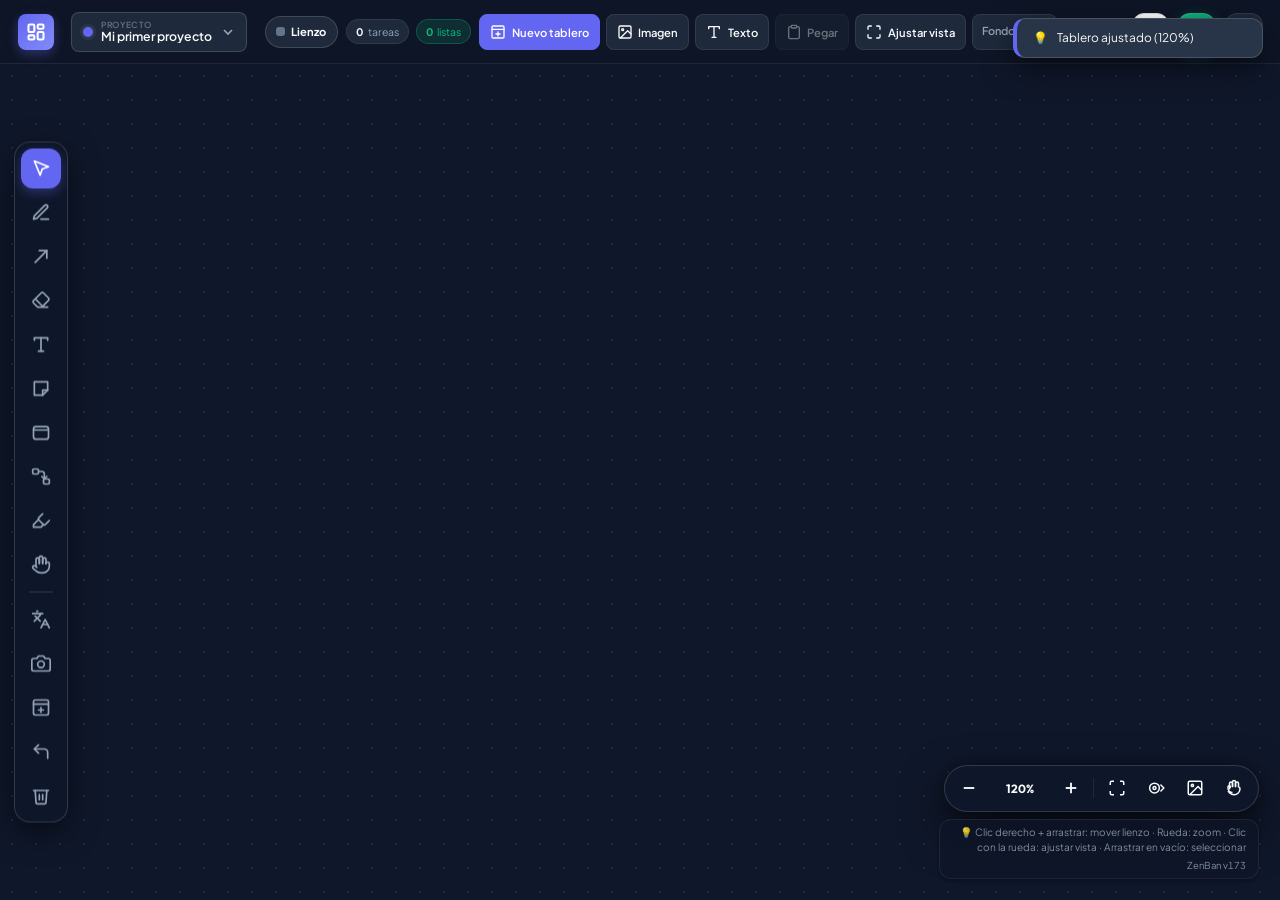
==== index.html @ 3e8edfae "Títulos de frames: se reacomodan también al mover o redimensionar un frame, al cambiar el zoom y el " ====
<!DOCTYPE html>
<html lang="es">
<head>
  <meta charset="UTF-8">
  <meta name="viewport" content="width=device-width, initial-scale=1.0, maximum-scale=5.0, user-scalable=yes">
  <meta name="description" content="Tablero Kanban interactivo con soporte de gestos táctiles, zoom, arrastre de tarjetas en móvil y escritorio.">
  <title>ZenBan • Tablero Kanban & Gestor de Tareas</title>
  
  <!-- PWA & Mobile Meta Tags -->
  <link rel="manifest" href="manifest.json">
  <link rel="icon" type="image/png" href="icons/favicon.png">
  <link rel="apple-touch-icon" href="icons/icon-192.png">
  <meta name="theme-color" content="#6366f1">
  <meta name="apple-mobile-web-app-capable" content="yes">
  <meta name="apple-mobile-web-app-status-bar-style" content="black-translucent">
  <meta name="apple-mobile-web-app-title" content="ZenBan">
  
  <!-- Google Fonts -->
  <link rel="preconnect" href="https://fonts.googleapis.com">
  <link rel="preconnect" href="https://fonts.gstatic.com" crossorigin>
  <link href="https://fonts.googleapis.com/css2?family=Outfit:wght@300;400;500;600;700;800&family=Plus+Jakarta+Sans:wght@400;500;600;700;800&display=swap" rel="stylesheet">
  
  <link rel="stylesheet" href="styles.css?v=95">
</head>
<body class="theme-dark">
  <!-- Main Application Wrapper -->
  <div class="app-container" id="appContainer">
    
    <!-- Top Navigation Bar -->
    <header class="app-header">
      <div class="header-left">
        <div class="brand">
          <div class="brand-icon">
            <svg viewBox="0 0 24 24" fill="none" stroke="currentColor" stroke-width="2.5" stroke-linecap="round" stroke-linejoin="round">
              <rect x="3" y="3" width="7" height="9" rx="1.5"></rect>
              <rect x="14" y="3" width="7" height="5" rx="1.5"></rect>
              <rect x="14" y="12" width="7" height="9" rx="1.5"></rect>
              <rect x="3" y="16" width="7" height="5" rx="1.5"></rect>
            </svg>
          </div>
          <div class="brand-title-wrap">
            <h1 class="brand-title">Zen<span>Ban</span></h1>
            <span class="brand-tag" id="brandTag">Todo Kanban Pro</span>
          </div>
          <div class="brand-version" id="brandVersion" hidden>
            <span id="brandVersionText"></span>
            <button type="button" class="brand-settings-btn" id="openSettingsBtn">⚙️ Configuración</button>
            <button type="button" class="brand-settings-btn" id="reloadAppBtn">🔄 Recargar la app</button>
            <div class="drive-info" id="driveInfo" hidden></div>
          </div>
        </div>

        <!-- Project Switcher -->
        <div class="project-switcher" id="projectSwitcher">
          <button type="button" id="projectSwitcherBtn" class="project-switcher-btn" aria-haspopup="true" aria-expanded="false" title="Cambiar de proyecto">
            <span class="project-dot" id="currentProjectDot"></span>
            <span class="project-switcher-label">
              <small>Proyecto</small>
              <strong id="currentProjectName">—</strong>
            </span>
            <svg class="project-switcher-chevron" viewBox="0 0 24 24" fill="none" stroke="currentColor" stroke-width="2.5">
              <polyline points="6 9 12 15 18 9"></polyline>
            </svg>
          </button>

          <div class="project-menu" id="projectMenu" hidden>
            <div class="project-menu-header">Tus proyectos</div>
            <ul class="project-list" id="projectList">
              <!-- Projects rendered by JS -->
            </ul>
            <button type="button" id="newProjectBtn" class="project-menu-new">
              <svg viewBox="0 0 24 24" fill="none" stroke="currentColor" stroke-width="2.5">
                <line x1="12" y1="5" x2="12" y2="19"></line>
                <line x1="5" y1="12" x2="19" y2="12"></line>
              </svg>
              <span>Nuevo proyecto</span>
            </button>
          </div>
        </div>

      </div>

      <!-- Barra contextual: cambia según lo seleccionado / enfocado -->
      <div class="context-bar" id="contextBar">
        <div class="ctx-label" id="ctxLabel" title="Contexto actual">
          <span class="ctx-dot" id="ctxDot"></span>
          <span class="ctx-title" id="ctxTitle">Lienzo</span>
        </div>
        <div class="quick-stats" id="quickStats">
          <span class="stat-pill"><span class="stat-num" id="statTotal">0</span> tareas</span>
          <span class="stat-pill completed"><span class="stat-num" id="statCompleted">0</span> listas</span>
        </div>

        <!-- Lienzo (nada seleccionado) -->
        <div class="ctx-panel" data-ctx="canvas">
          <button type="button" class="ctx-btn is-primary" id="ctxNewBoard" title="Crear un tablero nuevo en el lienzo"><svg viewBox="0 0 24 24" fill="none" stroke="currentColor" stroke-width="2" stroke-linecap="round" stroke-linejoin="round"><rect x="3" y="3" width="18" height="18" rx="2"></rect><line x1="3" y1="8" x2="21" y2="8"></line><line x1="12" y1="12" x2="12" y2="18"></line><line x1="9" y1="15" x2="15" y2="15"></line></svg><span>Nuevo tablero</span></button>
          <button type="button" class="ctx-btn " id="ctxAddImage" title="Agregar una imagen de fondo"><svg viewBox="0 0 24 24" fill="none" stroke="currentColor" stroke-width="2" stroke-linecap="round" stroke-linejoin="round"><rect x="3" y="3" width="18" height="18" rx="2"></rect><circle cx="8.5" cy="8.5" r="1.5"></circle><polyline points="21 15 16 10 5 21"></polyline></svg><span>Imagen</span></button>
          <button type="button" class="ctx-btn " id="ctxAddText" title="Agregar un texto (T)"><svg viewBox="0 0 24 24" fill="none" stroke="currentColor" stroke-width="2" stroke-linecap="round" stroke-linejoin="round"><polyline points="4 7 4 4 20 4 20 7"></polyline><line x1="9" y1="20" x2="15" y2="20"></line><line x1="12" y1="4" x2="12" y2="20"></line></svg><span>Texto</span></button>
          <button type="button" class="ctx-btn " id="ctxPasteCanvas" title="Pegar lo copiado (Ctrl+V)"><svg viewBox="0 0 24 24" fill="none" stroke="currentColor" stroke-width="2" stroke-linecap="round" stroke-linejoin="round"><path d="M16 4h2a2 2 0 0 1 2 2v14a2 2 0 0 1-2 2H6a2 2 0 0 1-2-2V6a2 2 0 0 1 2-2h2"></path><rect x="8" y="2" width="8" height="4" rx="1"></rect></svg><span>Pegar</span></button>
          <button type="button" class="ctx-btn" id="ctxDaily" title="Volver a mostrar el recordatorio diario" hidden><svg viewBox="0 0 24 24" fill="none" stroke="currentColor" stroke-width="2" stroke-linecap="round" stroke-linejoin="round"><path d="M18 8a6 6 0 0 0-12 0c0 7-3 9-3 9h18s-3-2-3-9"></path><path d="M13.7 21a2 2 0 0 1-3.4 0"></path></svg><span>Recordatorio</span></button>
          <button type="button" class="ctx-btn " id="ctxFit" title="Encuadrar todo el contenido (también con clic en la rueda del mouse)"><svg viewBox="0 0 24 24" fill="none" stroke="currentColor" stroke-width="2" stroke-linecap="round" stroke-linejoin="round"><path d="M8 3H5a2 2 0 0 0-2 2v3m18 0V5a2 2 0 0 0-2-2h-3m0 18h3a2 2 0 0 0 2-2v-3M3 16v3a2 2 0 0 0 2 2h3"></path></svg><span>Ajustar vista</span></button>
          <label class="ctx-color" title="Color de fondo del lienzo de este proyecto">
            <span>Fondo</span>
            <input type="color" id="ctxCanvasColor" value="#0b0f19">
          </label>
          <button type="button" class="ctx-btn ctx-btn-glyph" id="ctxCanvasColorReset" title="Volver al fondo predeterminado" aria-label="Fondo predeterminado" hidden><b>↺</b></button>
        </div>

        <!-- Tablero enfocado: filtros y creación propios del tablero -->
        <div class="ctx-panel" data-ctx="board" hidden>
        <div class="search-box">
          <svg class="search-icon" viewBox="0 0 24 24" fill="none" stroke="currentColor" stroke-width="2">
            <circle cx="11" cy="11" r="8"></circle>
            <line x1="21" y1="21" x2="16.65" y2="16.65"></line>
          </svg>
          <input type="text" id="searchInput" placeholder="Buscar tarjetas por título o etiqueta..." autocomplete="off">
          <button class="clear-search-btn" id="clearSearchBtn" aria-label="Limpiar búsqueda" style="display:none;">&times;</button>
        </div>

        <div class="filter-dropdown-wrap">
          <select id="priorityFilter" class="select-filter" aria-label="Filtrar por prioridad">
            <option value="all">Todas las prioridades</option>
            <option value="urgent">🔴 Urgente</option>
            <option value="high">🟠 Alta</option>
            <option value="medium">🟡 Media</option>
            <option value="low">🟢 Baja</option>
            <option value="reminder">🔔 Recordatorio</option>
            <option value="note">📝 Nota</option>
          </select>
        </div>

        <div class="filter-dropdown-wrap">
          <select id="tagFilter" class="select-filter" aria-label="Filtrar por etiqueta">
            <option value="all">Todas las etiquetas</option>
          </select>
        </div>
          <button id="quickAddBtn" class="btn btn-primary" title="Crear nueva tarea (N)">
          <svg viewBox="0 0 24 24" fill="none" stroke="currentColor" stroke-width="2.5">
            <line x1="12" y1="5" x2="12" y2="19"></line>
            <line x1="5" y1="12" x2="19" y2="12"></line>
          </svg>
          <span>Nueva Tarea</span>
        </button>

        <button id="addColumnBtn" class="btn btn-secondary" title="Agregar columna">
          <svg viewBox="0 0 24 24" fill="none" stroke="currentColor" stroke-width="2">
            <path d="M19 21H5a2 2 0 0 1-2-2V5a2 2 0 0 1 2-2h14a2 2 0 0 1 2 2v14a2 2 0 0 1-2 2z"></path>
            <line x1="12" y1="9" x2="12" y2="15"></line>
            <line x1="9" y1="12" x2="15" y2="12"></line>
          </svg>
          <span class="btn-text-desktop">Columna</span>
        </button>
          <button type="button" class="ctx-btn " id="ctxEditBoard" title="Editar este tablero"><svg viewBox="0 0 24 24" fill="none" stroke="currentColor" stroke-width="2" stroke-linecap="round" stroke-linejoin="round"><circle cx="12" cy="12" r="1.5"></circle><circle cx="19" cy="12" r="1.5"></circle><circle cx="5" cy="12" r="1.5"></circle></svg><span>Tablero</span></button>
          <button type="button" class="ctx-btn" data-send-space title="Mover o copiar este tablero a tus datos personales o compartidos"><svg viewBox="0 0 24 24" fill="none" stroke="currentColor" stroke-width="2" stroke-linecap="round" stroke-linejoin="round"><path d="M17 3l4 4-4 4"></path><path d="M3 7h18"></path><path d="M7 21l-4-4 4-4"></path><path d="M21 17H3"></path></svg><span>Enviar a…</span></button>
        </div>

        <!-- Imagen(es) -->
        <!-- Texto(s) -->
        <div class="ctx-panel" data-ctx="text" hidden>
          <button type="button" class="ctx-btn" id="ctxTextEdit" title="Editar el texto (doble clic)"><svg viewBox="0 0 24 24" fill="none" stroke="currentColor" stroke-width="2" stroke-linecap="round" stroke-linejoin="round"><path d="M12 20h9"></path><path d="M16.5 3.5a2.1 2.1 0 0 1 3 3L7 19l-4 1 1-4Z"></path></svg><span>Editar</span></button>
          <button type="button" class="ctx-btn" id="ctxTextPlain" title="Ver el texto sin hoja (texto plano)"><b style="font-size:1.05em">¶</b><span>Texto plano</span></button>
          <button type="button" class="ctx-btn ctx-btn-glyph" id="ctxTextSmaller" title="Achicar" aria-label="Achicar"><b style="font-size:0.75em">A−</b></button>
          <button type="button" class="ctx-btn ctx-btn-glyph" id="ctxTextBigger" title="Agrandar" aria-label="Agrandar"><b style="font-size:1.05em">A+</b></button>
          <label class="ctx-color" title="Color del texto">
            <span>Color</span>
            <input type="color" id="ctxTextColor" value="#f8fafc">
          </label>
          <button type="button" class="ctx-btn" id="ctxTextLinks" title="Texto que muestra cada link"><svg viewBox="0 0 24 24" fill="none" stroke="currentColor" stroke-width="2" stroke-linecap="round" stroke-linejoin="round"><path d="M10 13a5 5 0 0 0 7.54.54l3-3a5 5 0 0 0-7.07-7.07l-1.72 1.71"></path><path d="M14 11a5 5 0 0 0-7.54-.54l-3 3a5 5 0 0 0 7.07 7.07l1.71-1.71"></path></svg><span>Links</span></button>
          <button type="button" class="ctx-btn" id="ctxTextInternal" title="Agregar un link a otro proyecto o tablero"><b style="font-size:1.05em">↪</b><span>Proyecto</span></button>
          <button type="button" class="ctx-btn" id="ctxWebImage" title="Imagen de la pestaña para reconocer la ventana y moverla" hidden><span>🖼</span><span>Imagen</span></button>
          <button type="button" class="ctx-btn" id="ctxWebImageRemove" title="Quitar la imagen de la pestaña" hidden><span>✕</span><span>Quitar imagen</span></button>
        </div>

        <div class="ctx-panel" data-ctx="image" hidden>
          <input type="text" class="ctx-frame-title" id="ctxImgName" placeholder="Nombre de la imagen" maxlength="60" aria-label="Nombre de la imagen" title="Nombre de la imagen (sirve para buscarla en la Biblioteca)">
          <button type="button" class="ctx-btn " id="ctxImgBack" title="Enviar atrás"><svg viewBox="0 0 24 24" fill="none" stroke="currentColor" stroke-width="2" stroke-linecap="round" stroke-linejoin="round"><polyline points="7 13 12 18 17 13"></polyline><line x1="12" y1="6" x2="12" y2="18"></line></svg><span>Atrás</span></button>
          <button type="button" class="ctx-btn " id="ctxImgFront" title="Traer adelante"><svg viewBox="0 0 24 24" fill="none" stroke="currentColor" stroke-width="2" stroke-linecap="round" stroke-linejoin="round"><polyline points="17 11 12 6 7 11"></polyline><line x1="12" y1="18" x2="12" y2="6"></line></svg><span>Adelante</span></button>
          <label class="ctx-range" title="Opacidad">
            <span>Opacidad</span>
            <input type="range" id="ctxImgOpacity" min="10" max="100" step="5" value="100">
          </label>
          <button type="button" class="ctx-btn " id="ctxImgCrop" title="Recortar la imagen"><svg viewBox="0 0 24 24" fill="none" stroke="currentColor" stroke-width="2" stroke-linecap="round" stroke-linejoin="round"><path d="M6 2v14a2 2 0 0 0 2 2h14"></path><path d="M18 22V8a2 2 0 0 0-2-2H2"></path></svg><span>Recortar</span></button>
          <button type="button" class="ctx-btn " id="ctxImgView" title="Ver en grande"><svg viewBox="0 0 24 24" fill="none" stroke="currentColor" stroke-width="2" stroke-linecap="round" stroke-linejoin="round"><polyline points="15 3 21 3 21 9"></polyline><polyline points="9 21 3 21 3 15"></polyline><line x1="21" y1="3" x2="14" y2="10"></line><line x1="3" y1="21" x2="10" y2="14"></line></svg><span>Ver</span></button>
        </div>

        <!-- Frame(s) -->
        <div class="ctx-panel" data-ctx="frame" hidden>
          <input type="text" class="ctx-frame-title" id="ctxFrameTitle" placeholder="Título del frame" maxlength="80" aria-label="Título del frame">
          <button type="button" class="ctx-btn" id="ctxFrameTitleStyle" title="Estilo del título (color, texto, tamaño y relleno)" aria-expanded="false"><span>Aa</span><span>Estilo del título</span></button>
          <span class="ctx-frame-title-opts" id="ctxFrameTitleOpts" hidden>
            <label class="ctx-color" title="Color de fondo del título">
              <span>Fondo</span>
              <input type="color" id="ctxFrameTitleBg" value="#6366f1">
            </label>
            <label class="ctx-color" title="Color del texto del título">
              <span>Texto</span>
              <input type="color" id="ctxFrameTitleColor" value="#ffffff">
            </label>
            <label class="ctx-range" title="Tamaño del texto del título">
              <span>Tamaño</span>
              <input type="range" id="ctxFrameTitleSize" min="9" max="48" step="1" value="13">
            </label>
            <label class="ctx-range" title="Relleno del fondo del título (0 = sin fondo)">
              <span>Relleno</span>
              <input type="range" id="ctxFrameTitleFill" min="0" max="100" step="5" value="100">
            </label>
            <button type="button" class="ctx-btn" id="ctxFrameTitleBold" title="Negrita"><b>N</b></button>
            <span class="ctx-align-group" role="group" aria-label="Alineación del título">
              <button type="button" class="ctx-btn" data-title-align="left" title="Alinear a la izquierda"><svg viewBox="0 0 24 24" width="16" height="16" fill="none" stroke="currentColor" stroke-width="2.2" stroke-linecap="round"><line x1="4" y1="6" x2="20" y2="6"></line><line x1="4" y1="12" x2="14" y2="12"></line><line x1="4" y1="18" x2="17" y2="18"></line></svg></button>
              <button type="button" class="ctx-btn" data-title-align="center" title="Centrar"><svg viewBox="0 0 24 24" width="16" height="16" fill="none" stroke="currentColor" stroke-width="2.2" stroke-linecap="round"><line x1="4" y1="6" x2="20" y2="6"></line><line x1="7" y1="12" x2="17" y2="12"></line><line x1="5.5" y1="18" x2="18.5" y2="18"></line></svg></button>
              <button type="button" class="ctx-btn" data-title-align="right" title="Alinear a la derecha"><svg viewBox="0 0 24 24" width="16" height="16" fill="none" stroke="currentColor" stroke-width="2.2" stroke-linecap="round"><line x1="4" y1="6" x2="20" y2="6"></line><line x1="10" y1="12" x2="20" y2="12"></line><line x1="7" y1="18" x2="20" y2="18"></line></svg></button>
            </span>
          </span>
          <button type="button" class="ctx-btn" id="ctxFrameHideTitle" title="Ocultar o mostrar el título (para presentar el diagrama)"><span>👁</span><span>Ocultar título</span></button>
          <button type="button" class="ctx-btn" id="ctxFrameHideTab" title="Ocultar o mostrar el ícono de arrastre (para presentar el diagrama)"><span>👁</span><span>Ocultar ícono</span></button>
          <label class="ctx-color" title="Color del borde">
            <span>Color</span>
            <input type="color" id="ctxFrameColor" value="#6366f1">
          </label>
          <label class="ctx-range" title="Relleno (transparencia del fondo)">
            <span>Relleno</span>
            <input type="range" id="ctxFrameFill" min="0" max="60" step="5" value="10">
          </label>
          <label class="ctx-range" title="Redondeo de las esquinas">
            <span>Esquinas</span>
            <input type="range" id="ctxFrameRadius" min="0" max="80" step="2" value="16">
          </label>
          <label class="ctx-range" title="Opacidad del frame (borde, relleno, título y pestaña)">
            <span>Opacidad</span>
            <input type="range" id="ctxFrameOpacity" min="10" max="100" step="5" value="100">
          </label>
          <button type="button" class="ctx-btn" id="ctxFrameLock" title="Trabajar con lo que está dentro (mover, agrupar, seleccionar) sin mover el frame"><span>✋</span><span>Trabajar dentro</span></button>
          <button type="button" class="ctx-btn" id="ctxFrameOpen" title="Abrir este frame como un lienzo aparte: solo se ve lo que tiene dentro, sin crear otro proyecto"><span>⛶</span><span>Abrir como lienzo</span></button>
          <button type="button" class="ctx-btn" id="ctxFrameImage" title="Imagen de la pestaña para reconocerlo y moverlo"><span>🖼</span><span>Imagen</span></button>
          <button type="button" class="ctx-btn" id="ctxFrameImageRemove" title="Quitar la imagen de la pestaña" hidden><span>✕</span><span>Quitar imagen</span></button>
        </div>

        <!-- Conector(es) entre objetos -->
        <div class="ctx-panel" data-ctx="conn" hidden>
          <label class="ctx-color" title="Color de la flecha">
            <span>Color</span>
            <input type="color" id="ctxConnColor" value="#94a3b8">
          </label>
          <label class="ctx-range" title="Grosor de la flecha">
            <span>Grosor</span>
            <input type="range" id="ctxConnSize" min="1" max="12" step="1" value="3">
          </label>
          <label class="ctx-range" title="Opacidad de la flecha">
            <span>Opacidad</span>
            <input type="range" id="ctxConnOpacity" min="10" max="100" step="5" value="100">
          </label>
          <button type="button" class="ctx-btn" id="ctxConnFlip" title="Cambiar el sentido de la flecha"><span>⇄</span><span>Invertir</span></button>
          <button type="button" class="ctx-btn" id="ctxConnBoth" title="Flecha en los dos extremos"><span>↔</span><span>Doble</span></button>
        </div>

        <!-- Trazo(s) -->
        <div class="ctx-panel" data-ctx="stroke" hidden>
          <label class="ctx-color" title="Color del trazo">
            <span>Color</span>
            <input type="color" id="ctxStrokeColor" value="#f43f5e">
          </label>
          <select id="ctxStrokeSize" class="select-filter" title="Grosor del trazo">
            <option value="2">Fino</option>
            <option value="4">Medio</option>
            <option value="8">Grueso</option>
            <option value="14">Muy grueso</option>
          </select>
        </div>

        <!-- Opciones comunes (imágenes, trazos o selección mixta) -->
        <div class="ctx-panel" data-ctx="common" hidden>
          <button type="button" class="ctx-btn " id="ctxCopy" title="Copiar (Ctrl+C)"><svg viewBox="0 0 24 24" fill="none" stroke="currentColor" stroke-width="2" stroke-linecap="round" stroke-linejoin="round"><rect x="9" y="9" width="13" height="13" rx="2"></rect><path d="M5 15H4a2 2 0 0 1-2-2V4a2 2 0 0 1 2-2h9a2 2 0 0 1 2 2v1"></path></svg><span>Copiar</span></button>
          <button type="button" class="ctx-btn " id="ctxCut" title="Cortar (Ctrl+X)"><svg viewBox="0 0 24 24" fill="none" stroke="currentColor" stroke-width="2" stroke-linecap="round" stroke-linejoin="round"><circle cx="6" cy="6" r="3"></circle><circle cx="6" cy="18" r="3"></circle><line x1="20" y1="4" x2="8.12" y2="15.88"></line><line x1="14.47" y1="14.48" x2="20" y2="20"></line><line x1="8.12" y1="8.12" x2="12" y2="12"></line></svg><span>Cortar</span></button>
          <button type="button" class="ctx-btn " id="ctxPaste" title="Pegar (Ctrl+V)"><svg viewBox="0 0 24 24" fill="none" stroke="currentColor" stroke-width="2" stroke-linecap="round" stroke-linejoin="round"><path d="M16 4h2a2 2 0 0 1 2 2v14a2 2 0 0 1-2 2H6a2 2 0 0 1-2-2V6a2 2 0 0 1 2-2h2"></path><rect x="8" y="2" width="8" height="4" rx="1"></rect></svg><span>Pegar</span></button>
          <button type="button" class="ctx-btn " id="ctxDuplicate" title="Duplicar (Ctrl+D)"><svg viewBox="0 0 24 24" fill="none" stroke="currentColor" stroke-width="2" stroke-linecap="round" stroke-linejoin="round"><rect x="8" y="8" width="13" height="13" rx="2"></rect><path d="M4 16V5a1 1 0 0 1 1-1h11"></path><line x1="14.5" y1="11.5" x2="14.5" y2="17.5"></line><line x1="11.5" y1="14.5" x2="17.5" y2="14.5"></line></svg><span>Duplicar</span></button>
          <button type="button" class="ctx-btn" id="ctxGroup" title="Agrupar: se seleccionan y mueven juntos (Ctrl+G)" hidden><svg viewBox="0 0 24 24" fill="none" stroke="currentColor" stroke-width="2" stroke-linecap="round" stroke-linejoin="round"><rect x="3" y="3" width="8" height="8" rx="1.5"></rect><rect x="13" y="13" width="8" height="8" rx="1.5"></rect><path d="M7 11v3a2 2 0 0 0 2 2h4"></path></svg><span>Agrupar</span></button>
          <button type="button" class="ctx-btn" id="ctxUngroup" title="Desagrupar (Ctrl+Shift+G)" hidden><svg viewBox="0 0 24 24" fill="none" stroke="currentColor" stroke-width="2" stroke-linecap="round" stroke-linejoin="round"><rect x="3" y="3" width="8" height="8" rx="1.5" stroke-dasharray="3 2"></rect><rect x="13" y="13" width="8" height="8" rx="1.5" stroke-dasharray="3 2"></rect></svg><span>Desagrupar</span></button>
          <button type="button" class="ctx-btn" id="ctxCopyStyle" title="Copiar estilo (Ctrl+Alt+C)" hidden><span>🖌️</span><span>Copiar estilo</span></button>
          <button type="button" class="ctx-btn" id="ctxPasteStyle" title="Pegar estilo en lo seleccionado (Ctrl+Alt+V)" hidden><span>🎨</span><span>Pegar estilo</span></button>
          <button type="button" class="ctx-btn" id="ctxDefaultStyle" title="Usar este estilo para los objetos nuevos de este tipo" hidden><span>⭐</span><span>Estilo principal</span></button>
          <button type="button" class="ctx-btn" data-send-space title="Mover o copiar lo seleccionado a tus datos personales o compartidos"><svg viewBox="0 0 24 24" fill="none" stroke="currentColor" stroke-width="2" stroke-linecap="round" stroke-linejoin="round"><path d="M17 3l4 4-4 4"></path><path d="M3 7h18"></path><path d="M7 21l-4-4 4-4"></path><path d="M21 17H3"></path></svg><span>Enviar a…</span></button>
          <button type="button" class="ctx-btn is-danger" id="ctxDelete" title="Eliminar (Supr)"><svg viewBox="0 0 24 24" fill="none" stroke="currentColor" stroke-width="2" stroke-linecap="round" stroke-linejoin="round"><polyline points="3 6 5 6 21 6"></polyline><path d="M19 6l-1 14a2 2 0 0 1-2 2H8a2 2 0 0 1-2-2L5 6"></path><path d="M10 11v6M14 11v6"></path></svg><span>Eliminar</span></button>
        </div>
      </div>

      <!-- Action Buttons -->
      <div class="header-right">
        <!-- Cuenta de Google y sincronización con Drive -->
        <div class="account-area" id="accountArea">
          <button type="button" id="googleSignInBtn" class="btn btn-google" title="Inicia sesión para sincronizar tus datos en Google Drive">
            <svg class="g-logo" viewBox="0 0 48 48" aria-hidden="true"><path fill="#FFC107" d="M43.6 20.5H42V20H24v8h11.3C33.7 32.7 29.2 36 24 36c-6.6 0-12-5.4-12-12s5.4-12 12-12c3.1 0 5.8 1.2 7.9 3.1l5.7-5.7C34 6.1 29.3 4 24 4 12.9 4 4 12.9 4 24s8.9 20 20 20 20-8.9 20-20c0-1.3-.1-2.4-.4-3.5z"/><path fill="#FF3D00" d="M6.3 14.7l6.6 4.8C14.7 15.1 19 12 24 12c3.1 0 5.8 1.2 7.9 3.1l5.7-5.7C34 6.1 29.3 4 24 4 16.3 4 9.7 8.3 6.3 14.7z"/><path fill="#4CAF50" d="M24 44c5.2 0 9.9-2 13.4-5.2l-6.2-5.2C29.2 35.1 26.7 36 24 36c-5.2 0-9.6-3.3-11.3-8l-6.5 5C9.5 39.6 16.2 44 24 44z"/><path fill="#1976D2" d="M43.6 20.5H42V20H24v8h11.3c-.8 2.2-2.2 4.1-4.1 5.5l6.2 5.2C37 39.2 44 34 44 24c0-1.3-.1-2.4-.4-3.5z"/></svg>
            <span class="btn-google-text">Iniciar sesión</span>
          </button>
          <button type="button" id="accountChip" class="account-chip" title="Cuenta y sincronización" hidden>
            <span class="account-avatar" id="accountAvatar"></span>
            <span class="sync-dot" id="syncDot"></span>
            <span class="sync-age" id="syncAge"></span>
          </button>
          <div class="account-menu" id="accountMenu" hidden>
            <div class="account-menu-user">
              <strong id="accountName">—</strong>
              <small id="accountEmail"></small>
            </div>
            <div class="space-indicator" id="spaceIndicator" data-mode="personal">
              <span class="space-indicator-icon" id="spaceIndicatorIcon">👤</span>
              <span class="space-indicator-text">
                <small>Estás en</small>
                <strong id="spaceIndicatorName">Datos personales</strong>
              </span>
            </div>
            <div class="account-menu-status" id="syncStatusText">Sin sincronizar</div>
            <p class="reconnect-note" id="reconnectNote" hidden>La sesión de Google venció (dura una hora). Tus cambios quedan guardados aquí y se suben al reconectar.</p>
            <button type="button" id="syncNowBtn" class="account-menu-btn">Sincronizar ahora</button>
            <button type="button" id="signOutBtn" class="account-menu-btn is-danger">Cerrar sesión</button>
          </div>
        </div>

        <button id="installAppBtn" class="btn btn-install" title="Instalar ZenBan como App en celular o PC">
          <svg viewBox="0 0 24 24" fill="none" stroke="currentColor" stroke-width="2.3">
            <path d="M21 15v4a2 2 0 0 1-2 2H5a2 2 0 0 1-2-2v-4"></path>
            <polyline points="7 10 12 15 17 10"></polyline>
            <line x1="12" y1="15" x2="12" y2="3"></line>
          </svg>
          <span class="btn-text-install">Instalar</span>
        </button>

        <button id="themeToggleBtn" class="btn btn-icon" title="Cambiar tema">
          <svg class="sun-icon" viewBox="0 0 24 24" fill="none" stroke="currentColor" stroke-width="2">
            <circle cx="12" cy="12" r="5"></circle>
            <line x1="12" y1="1" x2="12" y2="3"></line>
            <line x1="12" y1="21" x2="12" y2="23"></line>
            <line x1="4.22" y1="4.22" x2="5.64" y2="5.64"></line>
            <line x1="18.36" y1="18.36" x2="19.78" y2="19.78"></line>
            <line x1="1" y1="12" x2="3" y2="12"></line>
            <line x1="21" y1="12" x2="23" y2="12"></line>
            <line x1="4.22" y1="19.78" x2="5.64" y2="18.36"></line>
            <line x1="18.36" y1="5.64" x2="19.78" y2="4.22"></line>
          </svg>
          <svg class="moon-icon" viewBox="0 0 24 24" fill="none" stroke="currentColor" stroke-width="2">
            <path d="M21 12.79A9 9 0 1 1 11.21 3 7 7 0 0 0 21 12.79z"></path>
          </svg>
        </button>
      </div>
    </header>

    <!-- Recordatorio diario (se activa en Configuración) -->
    <div class="daily-bar" id="dailyBar" hidden>
      <div class="daily-head">
        <span class="daily-text" id="dailyText"></span>
        <button type="button" class="daily-close" id="dailyCloseBtn" aria-label="Cerrar hasta mañana" title="Cerrar hasta mañana a las 6:00" hidden>&times;</button>
      </div>
      <div class="daily-days" id="dailyDays"></div>
    </div>

    <!-- Main Workspace Viewport (For Pan & Zoom) -->
    <main class="viewport-area" id="viewportArea">
      
      <!-- Interactive Zoom Canvas Container -->
      <div class="zoom-canvas" id="zoomCanvas">
        <!-- Capa de frames (marcos para diagramas) y sus conectores -->
        <div class="frame-layer" id="frameLayer"></div>
        <svg class="connector-layer" id="connectorLayer" xmlns="http://www.w3.org/2000/svg"></svg>
        <!-- Capa de imágenes de fondo (se mueven y escalan con el lienzo) -->
        <div class="bg-image-layer" id="bgImageLayer"></div>
        <div class="kanban-board" id="kanbanBoard">
          <!-- Columns will be rendered dynamically by JavaScript -->
        </div>
        <!-- Capa de dibujo (trazos vectoriales sobre el lienzo) -->
        <!-- Capa de textos libres (se mueven y escalan con el lienzo) -->
        <div class="text-layer" id="textLayer"></div>
        <svg class="draw-layer" id="drawLayer" xmlns="http://www.w3.org/2000/svg"></svg>
      </div>

      <!-- Caja de herramientas lateral -->
      <aside class="toolbox" id="toolbox" aria-label="Herramientas">
        <div class="toolbox-pill">
          <button type="button" class="tool-btn active" data-tool="select" title="Seleccionar (V)" aria-label="Seleccionar">
            <svg viewBox="0 0 24 24" fill="none" stroke="currentColor" stroke-width="2" stroke-linecap="round" stroke-linejoin="round"><path d="M4 3l7 17 2.5-7.5L21 10z"></path></svg>
          </button>
          <button type="button" class="tool-btn" data-tool="pen" title="Lápiz (P)" aria-label="Lápiz">
            <svg viewBox="0 0 24 24" fill="none" stroke="currentColor" stroke-width="2" stroke-linecap="round" stroke-linejoin="round"><path d="M12 20h9"></path><path d="M16.5 3.5a2.121 2.121 0 0 1 3 3L7 19l-4 1 1-4L16.5 3.5z"></path></svg>
          </button>
          <button type="button" class="tool-btn" data-tool="arrow" title="Flecha (A): arrastra desde el inicio hasta la punta (Shift: ángulos de 45°)" aria-label="Flecha">
            <svg viewBox="0 0 24 24" fill="none" stroke="currentColor" stroke-width="2" stroke-linecap="round" stroke-linejoin="round"><line x1="5" y1="19" x2="19" y2="5"></line><polyline points="10 5 19 5 19 14"></polyline></svg>
          </button>
          <button type="button" class="tool-btn" data-tool="eraser" title="Borrador (E)" aria-label="Borrador">
            <svg viewBox="0 0 24 24" fill="none" stroke="currentColor" stroke-width="2" stroke-linecap="round" stroke-linejoin="round"><path d="M20 20H8l-5-5a2 2 0 0 1 0-2.8L12.2 3a2 2 0 0 1 2.8 0l6 6a2 2 0 0 1 0 2.8L13 20"></path><line x1="6" y1="11" x2="13" y2="18"></line></svg>
          </button>
          <button type="button" class="tool-btn" data-tool="text" title="Texto (T): toca el lienzo para escribir" aria-label="Texto">
            <svg viewBox="0 0 24 24" fill="none" stroke="currentColor" stroke-width="2" stroke-linecap="round" stroke-linejoin="round"><polyline points="4 7 4 4 20 4 20 7"></polyline><line x1="9" y1="20" x2="15" y2="20"></line><line x1="12" y1="4" x2="12" y2="20"></line></svg>
          </button>
          <button type="button" class="tool-btn" id="toolSticky" title="Nota adhesiva (S)" aria-label="Nota adhesiva">
            <svg viewBox="0 0 24 24" fill="none" stroke="currentColor" stroke-width="2" stroke-linecap="round" stroke-linejoin="round"><path d="M4 4h16v10l-6 6H4z"></path><path d="M14 20v-6h6"></path></svg>
          </button>
          <button type="button" class="tool-btn" id="toolFrame" title="Frame (F): un marco para diagramas" aria-label="Frame">
            <svg viewBox="0 0 24 24" fill="none" stroke="currentColor" stroke-width="2" stroke-linecap="round" stroke-linejoin="round"><rect x="3" y="5" width="18" height="15" rx="3"></rect><line x1="3" y1="9" x2="21" y2="9"></line></svg>
          </button>
          <button type="button" class="tool-btn" data-tool="connector" title="Conector: arrastra de un frame a otro para unirlos con una flecha" aria-label="Conector">
            <svg viewBox="0 0 24 24" fill="none" stroke="currentColor" stroke-width="2" stroke-linecap="round" stroke-linejoin="round"><rect x="2" y="3" width="7" height="6" rx="1.5"></rect><rect x="15" y="15" width="7" height="6" rx="1.5"></rect><path d="M9 6h4a3 3 0 0 1 3 3v6"></path><polyline points="13 12 16 15 19 12"></polyline></svg>
          </button>
          <button type="button" class="tool-btn" data-tool="highlight" title="Destacador (M): arrastra sobre una imagen para marcar una parte; luego cambia su color, transparencia y tamaño" aria-label="Destacador">
            <svg viewBox="0 0 24 24" fill="none" stroke="currentColor" stroke-width="2" stroke-linecap="round" stroke-linejoin="round"><path d="M9 11l-6 6v3h9l3-3"></path><path d="M22 12l-4.6 4.6a2 2 0 0 1-2.8 0l-5.2-5.2a2 2 0 0 1 0-2.8L14 4"></path></svg>
          </button>
          <button type="button" class="tool-btn" data-tool="hand" title="Mover lienzo (H)" aria-label="Mover lienzo">
            <svg viewBox="0 0 24 24" fill="none" stroke="currentColor" stroke-width="2" stroke-linecap="round" stroke-linejoin="round"><path d="M18 11V6a2 2 0 0 0-4 0v5"></path><path d="M14 10V4a2 2 0 0 0-4 0v7"></path><path d="M10 10.5V6a2 2 0 0 0-4 0v8"></path><path d="M18 11a2 2 0 0 1 4 0v3a8 8 0 0 1-8 8h-2c-2.8 0-4.5-.9-6-2.4L2.4 16.6a2 2 0 0 1 2.8-2.8L7 15.5"></path></svg>
          </button>
          <div class="toolbox-divider"></div>
          <button type="button" class="tool-btn" id="toolTranslate" title="Traductor" aria-label="Traductor">
            <svg viewBox="0 0 24 24" fill="none" stroke="currentColor" stroke-width="2" stroke-linecap="round" stroke-linejoin="round"><path d="M5 8l6 6"></path><path d="M4 14l6-6 2-3"></path><path d="M2 5h12"></path><path d="M7 2h1"></path><path d="M22 22l-5-10-5 10"></path><path d="M14 18h6"></path></svg>
          </button>
          <button type="button" class="tool-btn" id="toolCamera" title="Sacar foto (C)" aria-label="Sacar foto">
            <svg viewBox="0 0 24 24" fill="none" stroke="currentColor" stroke-width="2" stroke-linecap="round" stroke-linejoin="round"><path d="M23 19a2 2 0 0 1-2 2H3a2 2 0 0 1-2-2V8a2 2 0 0 1 2-2h4l2-3h6l2 3h4a2 2 0 0 1 2 2z"></path><circle cx="12" cy="13" r="4"></circle></svg>
          </button>
          <button type="button" class="tool-btn" id="toolNewBoard" title="Nuevo tablero" aria-label="Nuevo tablero">
            <svg viewBox="0 0 24 24" fill="none" stroke="currentColor" stroke-width="2" stroke-linecap="round" stroke-linejoin="round"><rect x="3" y="3" width="18" height="18" rx="2"></rect><line x1="3" y1="8" x2="21" y2="8"></line><line x1="12" y1="12" x2="12" y2="18"></line><line x1="9" y1="15" x2="15" y2="15"></line></svg>
          </button>
          <button type="button" class="tool-btn" id="toolUndo" title="Deshacer dibujo (Ctrl+Z)" aria-label="Deshacer">
            <svg viewBox="0 0 24 24" fill="none" stroke="currentColor" stroke-width="2" stroke-linecap="round" stroke-linejoin="round"><polyline points="9 14 4 9 9 4"></polyline><path d="M20 20v-7a4 4 0 0 0-4-4H4"></path></svg>
          </button>
          <button type="button" class="tool-btn is-danger" id="toolClear" title="Borrar todos los dibujos" aria-label="Borrar dibujos">
            <svg viewBox="0 0 24 24" fill="none" stroke="currentColor" stroke-width="2" stroke-linecap="round" stroke-linejoin="round"><polyline points="3 6 5 6 21 6"></polyline><path d="M19 6l-1 14a2 2 0 0 1-2 2H8a2 2 0 0 1-2-2L5 6"></path><path d="M10 11v6M14 11v6"></path></svg>
          </button>
        </div>

        <!-- Opciones del lápiz -->
        <div class="toolbox-options" id="penOptions" hidden>
          <!-- Formas del botón Flecha (solo con esa herramienta) -->
          <div class="shape-picker" id="shapePicker" hidden></div>
          <div class="pen-colors" id="penColors"></div>
          <input type="color" id="penCustomColor" value="#f43f5e" title="Color personalizado">
          <div class="toolbox-divider"></div>
          <div class="pen-sizes" id="penSizes"></div>
        </div>

        <!-- Opciones del destacador -->
        <div class="toolbox-options" id="highlightOptions" hidden>
          <div class="pen-colors" id="highlightColors"></div>
          <input type="color" id="highlightCustomColor" value="#facc15" title="Color personalizado">
          <div class="toolbox-divider"></div>
          <span class="eraser-size-label">Opacidad</span>
          <input type="range" id="highlightOpacity" class="highlight-opacity" min="5" max="100" step="5" title="Transparencia de los destacados nuevos">
          <span class="eraser-size-label" id="highlightOpacityLabel">40%</span>
        </div>

        <!-- Opciones del borrador -->
        <div class="toolbox-options" id="eraserOptions" hidden>
          <span class="eraser-size-label" id="eraserSizeLabel">Tamaño</span>
          <div class="pen-sizes eraser-sizes" id="eraserSizes"></div>
        </div>
      </aside>

      <!-- Floating Zoom & Navigation HUD Controls -->
      <aside class="zoom-hud" id="zoomHud" aria-label="Controles de Zoom">
        <div class="hud-pill">
          <!-- Zoom Out -->
          <button id="btnZoomOut" class="hud-btn" title="Alejar (Ctrl + Rueda Abajo o Botón -)" aria-label="Alejar">
            <svg viewBox="0 0 24 24" fill="none" stroke="currentColor" stroke-width="2.5">
              <line x1="5" y1="12" x2="19" y2="12"></line>
            </svg>
          </button>

          <!-- Zoom Percentage Indicator / Click to Reset -->
          <button id="btnZoomReset" class="hud-btn-text" title="Click para restablecer al 100%">
            <span id="zoomPercentLabel">100%</span>
          </button>

          <!-- Zoom In (+) -->
          <button id="btnZoomIn" class="hud-btn" title="Acercar (Ctrl + Rueda Arriba o Botón +)" aria-label="Acercar">
            <svg viewBox="0 0 24 24" fill="none" stroke="currentColor" stroke-width="2.5">
              <line x1="12" y1="5" x2="12" y2="19"></line>
              <line x1="5" y1="12" x2="19" y2="12"></line>
            </svg>
          </button>

          <div class="hud-divider"></div>

          <!-- Fit to Screen -->
          <button id="btnZoomFit" class="hud-btn" title="Ajustar tablero a la pantalla" aria-label="Ajustar a pantalla">
            <svg viewBox="0 0 24 24" fill="none" stroke="currentColor" stroke-width="2">
              <path d="M8 3H5a2 2 0 0 0-2 2v3m18 0V5a2 2 0 0 0-2-2h-3m0 18h3a2 2 0 0 0 2-2v-3M3 16v3a2 2 0 0 0 2 2h3"></path>
            </svg>
          </button>

          <!-- Ir de objeto en objeto (por si al ajustar no se ve nada, p. ej. en el celular) -->
          <button id="btnNextObject" class="hud-btn" title="Ir al siguiente objeto (Mayús+clic: al anterior)" aria-label="Ir al siguiente objeto">
            <svg viewBox="0 0 24 24" fill="none" stroke="currentColor" stroke-width="2" stroke-linecap="round" stroke-linejoin="round">
              <circle cx="10" cy="12" r="6.5"></circle>
              <circle cx="10" cy="12" r="2"></circle>
              <polyline points="18.5 8 22.5 12 18.5 16"></polyline>
            </svg>
          </button>

          <!-- Agregar imagen de fondo -->
          <button id="btnAddBgImage" class="hud-btn" title="Agregar imagen de fondo (también puedes arrastrarla o pegarla con Ctrl+V)" aria-label="Agregar imagen de fondo">
            <svg viewBox="0 0 24 24" fill="none" stroke="currentColor" stroke-width="2">
              <rect x="3" y="3" width="18" height="18" rx="2"></rect>
              <circle cx="8.5" cy="8.5" r="1.5"></circle>
              <polyline points="21 15 16 10 5 21"></polyline>
            </svg>
          </button>
          <input type="file" id="bgImageInput" accept="image/*" multiple hidden>

          <!-- Pan Mode Toggle -->
          <button id="btnPanMode" class="hud-btn" title="Modo Desplazar Tablero (Espacio + Arrastrar)" aria-label="Modo mano">
            <svg viewBox="0 0 24 24" fill="none" stroke="currentColor" stroke-width="2">
              <path d="M18 11V6a2 2 0 0 0-4 0v5"></path>
              <path d="M14 10V4a2 2 0 0 0-4 0v7"></path>
              <path d="M10 10.5V6a2 2 0 0 0-4 0v8"></path>
              <path d="M10 18a6 6 0 0 1-6-6v-1.5a1.5 1.5 0 0 1 3 0V12"></path>
              <path d="M18 11a2 2 0 0 1 2 2c0 4.5-3.5 8-8 8a8.38 8.38 0 0 1-5.5-2.1L4 16"></path>
            </svg>
          </button>
        </div>

        <!-- Help tooltip for user gestures -->
        <div class="hud-gesture-hint">
          <span class="hint-text">💡 Clic derecho + arrastrar: mover lienzo · Rueda: zoom · Clic con la rueda: ajustar vista · Arrastrar en vacío: seleccionar</span>
          <span class="app-version" id="appVersion"></span>
        </div>
      </aside>

      <!-- Mobile Floating Action Button (FAB) for quick task creation -->
      <button id="fabNewTask" class="mobile-fab" aria-label="Nueva Tarea">
        <svg viewBox="0 0 24 24" fill="none" stroke="currentColor" stroke-width="2.5">
          <line x1="12" y1="5" x2="12" y2="19"></line>
          <line x1="5" y1="12" x2="19" y2="12"></line>
        </svg>
      </button>

    </main>

    <!-- Modal: Create / Edit Task -->
    <div class="modal-backdrop" id="taskModal" style="display: none;">
      <div class="modal-card">
        <div class="modal-header">
          <h2 id="modalTitle">Nueva Tarea</h2>
          <button class="modal-close-btn" id="closeModalBtn" aria-label="Cerrar modal">&times;</button>
        </div>
        <form id="taskForm">
          <input type="hidden" id="taskId">
          
          <div class="form-group">
            <label for="taskTitleInput">Título de la tarea <span class="required">*</span></label>
            <input type="text" id="taskTitleInput" placeholder="Se completa solo al escribir la descripción" required>
          </div>

          <div class="form-group">
            <label for="taskDescInput">Descripción / Detalles</label>
            <textarea id="taskDescInput" rows="3" placeholder="Añade notas, especificaciones o enlaces..."></textarea>
            <button type="button" class="btn btn-ghost link-names-btn" id="taskLinksBtn" title="Texto que muestra cada link de la descripción y las subtareas">🔗 Nombres de los links</button>
            <button type="button" class="btn btn-ghost link-names-btn" id="taskInternalLinkBtn" title="Agregar a la descripción un link a otro proyecto o tablero">↪ Link a proyecto</button>
          </div>

          <div class="form-row">
            <div class="form-group col-half">
              <label for="taskColumnSelect">Columna</label>
              <select id="taskColumnSelect">
                <!-- Columns dynamically filled -->
              </select>
            </div>

            <div class="form-group col-half">
              <label for="taskPrioritySelect">Prioridad</label>
              <select id="taskPrioritySelect">
                <option value="note">📝 Nota (sin prioridad)</option>
                <option value="reminder">🔔 Recordatorio (sube sola al acercarse el vencimiento)</option>
                <option value="low">🟢 Baja</option>
                <option value="medium" selected>🟡 Media</option>
                <option value="high">🟠 Alta</option>
                <option value="urgent">🔴 Urgente</option>
              </select>
            </div>
          </div>

          <div class="form-row">
            <div class="form-group col-half">
              <label class="checkbox-label" for="taskHasDueDate">
                <input type="checkbox" id="taskHasDueDate">
                <span>Fecha de vencimiento</span>
              </label>
              <input type="date" id="taskDueDate" disabled>
            </div>
            <div class="form-group col-half">
              <label for="taskRepeatSelect">🔁 Repetir</label>
              <select id="taskRepeatSelect">
                <option value="">No se repite</option>
                <option value="daily">Cada día</option>
                <option value="weekly">Cada semana</option>
                <option value="monthly">Cada mes</option>
              </select>
            </div>
          </div>
          <p class="setup-text task-repeat-hint" id="taskRepeatHint" hidden>Al completarla vuelve sola a su columna cuando empieza el siguiente período. No se archiva. Con prioridad 🔔 Recordatorio sube a Alta y a Urgente a medida que se acerca su vencimiento.</p>

          <!-- Etiquetas reutilizables con color -->
          <div class="form-group">
            <label>Etiquetas</label>
            <div class="tag-picker" id="tagPicker">
              <button type="button" class="tag-picker-toggle" id="tagPickerToggle" aria-expanded="false">
                <span class="tag-picker-selected" id="tagPickerSelected"></span>
                <svg class="tag-picker-chevron" viewBox="0 0 24 24" fill="none" stroke="currentColor" stroke-width="2.5">
                  <polyline points="6 9 12 15 18 9"></polyline>
                </svg>
              </button>

              <div class="tag-picker-panel" id="tagPickerPanel" hidden>
                <div class="tag-create-row">
                  <input type="text" id="tagSearchInput" placeholder="Buscar o crear etiqueta..." maxlength="30" autocomplete="off">
                  <input type="color" id="newTagColor" value="#6366f1" title="Color de la nueva etiqueta">
                  <button type="button" id="createTagBtn" class="btn btn-secondary btn-sm">Crear</button>
                </div>
                <ul class="tag-option-list" id="tagOptionList">
                  <!-- Etiquetas renderizadas por JS -->
                </ul>
              </div>
            </div>
          </div>

          <!-- Imágenes de la tarea -->
          <div class="form-group">
            <label>Imágenes</label>
            <div class="task-images" id="taskImagesDrop">
              <div class="task-images-grid" id="taskImagesGrid"></div>
              <button type="button" class="task-images-add" id="taskImagesAddBtn">
                <svg viewBox="0 0 24 24" fill="none" stroke="currentColor" stroke-width="2">
                  <rect x="3" y="3" width="18" height="18" rx="2"></rect>
                  <circle cx="8.5" cy="8.5" r="1.5"></circle>
                  <polyline points="21 15 16 10 5 21"></polyline>
                </svg>
                <span>Agregar imágenes</span>
                <small>o arrástralas aquí · Ctrl+V</small>
              </button>
              <input type="file" id="taskImagesInput" accept="image/*" multiple hidden>
            </div>
          </div>

          <!-- Subtasks / Checklist section -->
          <div class="form-group">
            <div class="subtask-label-row">
              <label>Subtareas / Pasos</label>
              <button type="button" class="btn btn-ghost btn-sm" id="copyAllSubtasksBtn" title="Copiar todas las subtareas, numeradas">📋 Copiar todas</button>
            </div>
            <div class="subtask-builder">
              <div class="subtask-input-row">
                <input type="text" id="newSubtaskInput" placeholder="Añadir subtarea y presiona Enter">
                <button type="button" id="addSubtaskBtn" class="btn btn-secondary btn-sm">Añadir</button>
              </div>
              <ul class="subtask-list" id="modalSubtaskList">
                <!-- Subtasks rendered here -->
              </ul>
            </div>
          </div>

          <div class="modal-actions">
            <button type="button" id="deleteTaskBtn" class="btn btn-danger" style="display:none;">Eliminar</button>
            <button type="button" id="sendTaskBtn" class="btn btn-ghost" style="display:none;" title="Mover o copiar esta tarea a otro proyecto o espacio">⇄ Enviar a…</button>
            <button type="button" id="archiveTaskBtn" class="btn btn-ghost" style="display:none;" title="Sacar la tarea del tablero (se recupera en Configuración)">📦 Archivar</button>
            <div class="spacer"></div>
            <button type="button" id="cancelTaskBtn" class="btn btn-ghost">Cancelar</button>
            <button type="submit" id="saveTaskBtn" class="btn btn-primary">Guardar Tarea</button>
          </div>
        </form>
      </div>
    </div>

    <!-- Modal: Add / Edit Column -->
    <div class="modal-backdrop" id="columnModal" style="display: none;">
      <div class="modal-card modal-sm">
        <div class="modal-header">
          <h2 id="columnModalTitle">Nueva Columna</h2>
          <button class="modal-close-btn" id="closeColumnModalBtn">&times;</button>
        </div>
        <form id="columnForm">
          <input type="hidden" id="columnId">
          <div class="form-group">
            <label for="columnTitleInput">Nombre de la columna <span class="required">*</span></label>
            <input type="text" id="columnTitleInput" placeholder="Ej: En Prueba, Bloqueadas" required>
          </div>

          <div class="form-group" id="columnBoardGroup">
            <label for="columnBoardSelect">Tablero</label>
            <select id="columnBoardSelect"></select>
          </div>

          <div class="form-group">
            <label>Color distintivo</label>
            <div class="color-picker-palette" id="colorPickerPalette">
              <!-- Colors injected by JS -->
            </div>
            <input type="hidden" id="columnColorInput" value="#6366f1">
          </div>

          <div class="form-group" id="columnArchiveGroup" style="display:none">
            <label>Archivar tareas</label>
            <div class="column-archive-buttons">
              <button type="button" class="btn btn-ghost btn-sm" id="archiveColumnDoneBtn">📦 Las completadas</button>
              <button type="button" class="btn btn-ghost btn-sm" id="archiveColumnAllBtn">📦 Todas</button>
            </div>
          </div>

          <div class="modal-actions">
            <button type="button" id="deleteColumnBtn" class="btn btn-danger" style="display:none;">Eliminar Columna</button>
            <div class="spacer"></div>
            <button type="button" id="cancelColumnBtn" class="btn btn-ghost">Cancelar</button>
            <button type="submit" class="btn btn-primary">Guardar</button>
          </div>
        </form>
      </div>
    </div>

    <!-- Modal: Add / Edit Board (tablero dentro del lienzo) -->
    <div class="modal-backdrop" id="boardModal" style="display: none;">
      <div class="modal-card modal-sm">
        <div class="modal-header">
          <h2 id="boardModalTitle">Nuevo Tablero</h2>
          <button class="modal-close-btn" id="closeBoardModalBtn" aria-label="Cerrar modal">&times;</button>
        </div>
        <form id="boardForm">
          <input type="hidden" id="boardId">
          <div class="form-group">
            <label for="boardTitleInput">Nombre del tablero <span class="required">*</span></label>
            <input type="text" id="boardTitleInput" placeholder="Ej: Sprint 1, Ideas, Compras" required maxlength="60">
          </div>
          <div class="form-group">
            <label>Color del tablero</label>
            <div class="color-picker-palette" id="boardColorPalette"></div>
            <input type="hidden" id="boardColorInput" value="#6366f1">
          </div>
          <div class="form-group">
            <label>Imagen del tablero</label>
            <div class="board-image-field">
              <span class="board-image-preview" id="boardImagePreview"></span>
              <div class="board-image-buttons">
                <button type="button" class="btn btn-ghost btn-sm" id="boardImagePickBtn">🖼 Elegir imagen</button>
                <button type="button" class="btn btn-ghost btn-sm" id="boardImageRemoveBtn" hidden>Quitar</button>
              </div>
            </div>
            <p class="setup-text">Se ve como una pestaña arriba a la izquierda del tablero: sirve para reconocerlo y para arrastrarlo.</p>
            <input type="file" id="boardImageInput" accept="image/*" hidden>
          </div>
          <div class="form-group" id="boardTemplateGroup">
            <label for="boardTemplateSelect">Columnas iniciales</label>
            <select id="boardTemplateSelect">
              <option value="basic">Básico: Por hacer · En progreso · Completadas</option>
              <option value="full">Completo: + En revisión</option>
              <option value="empty">Vacío: crearé mis propias columnas</option>
            </select>
          </div>
          <div class="modal-actions">
            <button type="button" id="deleteBoardBtn" class="btn btn-danger" style="display:none;">Eliminar Tablero</button>
            <div class="spacer"></div>
            <button type="button" id="cancelBoardBtn" class="btn btn-ghost">Cancelar</button>
            <button type="submit" class="btn btn-primary">Guardar</button>
          </div>
        </form>
      </div>
    </div>

    <!-- Modal: Add / Edit Project -->
    <div class="modal-backdrop" id="projectModal" style="display: none;">
      <div class="modal-card modal-sm">
        <div class="modal-header">
          <h2 id="projectModalTitle">Nuevo Proyecto</h2>
          <button class="modal-close-btn" id="closeProjectModalBtn" aria-label="Cerrar modal">&times;</button>
        </div>
        <form id="projectForm">
          <input type="hidden" id="projectId">
          <div class="form-group">
            <label for="projectNameInput">Nombre del proyecto <span class="required">*</span></label>
            <input type="text" id="projectNameInput" placeholder="Ej: Rediseño web, Mudanza, Tesis" required maxlength="60">
          </div>

          <div class="form-group">
            <label for="projectFolderInput">Carpeta</label>
            <input type="text" id="projectFolderInput" list="projectFolderList" placeholder="Sin carpeta (escribe un nombre para crear una)" maxlength="40" autocomplete="off">
            <datalist id="projectFolderList"></datalist>
          </div>

          <div class="form-group">
            <label>Color del proyecto</label>
            <div class="color-picker-palette" id="projectColorPalette">
              <!-- Colors injected by JS -->
            </div>
            <input type="hidden" id="projectColorInput" value="#6366f1">
          </div>

          <div class="form-group" id="projectSpaceGroup" style="display:none;">
            <label for="projectSpaceSelect">Espacio</label>
            <select id="projectSpaceSelect"></select>
            <small class="project-space-hint" id="projectSpaceHint">Elige "Compartido" para que lo vean las personas con las que compartes tus datos. Al cambiarlo, el proyecto se mueve con todo su contenido.</small>
          </div>

          <div class="form-group" id="projectTemplateGroup">
            <label for="projectTemplateSelect">Columnas iniciales</label>
            <select id="projectTemplateSelect">
              <option value="basic">Básico: Por hacer · En progreso · Completadas</option>
              <option value="full">Completo: + En revisión</option>
              <option value="empty">Vacío: crearé mis propias columnas</option>
            </select>
          </div>

          <div class="modal-actions">
            <button type="button" id="deleteProjectBtn" class="btn btn-danger" style="display:none;">Eliminar Proyecto</button>
            <div class="spacer"></div>
            <button type="button" id="cancelProjectBtn" class="btn btn-ghost">Cancelar</button>
            <button type="submit" class="btn btn-primary">Guardar</button>
          </div>
        </form>
      </div>
    </div>

    <!-- Modal: Universal Install Guide -->
    <div class="modal-backdrop" id="installModal" style="display: none;">
      <div class="modal-card">
        <div class="modal-header">
          <h2>📲 Instalar ZenBan como App</h2>
          <button class="modal-close-btn" id="closeInstallModalBtn">&times;</button>
        </div>
        
        <div class="install-modal-content">
          <div class="install-hero">
            <div class="install-hero-icon">
              <img src="icons/icon-192.png" alt="ZenBan Logo" width="56" height="56" style="border-radius: 12px;">
            </div>
            <div class="install-hero-text">
              <h3>ZenBan Todo & Kanban</h3>
              <p>Instálala para usarla a pantalla completa, más rápida y con acceso directo desde tu celular.</p>
            </div>
          </div>

          <div id="nativeInstallPromptSection" style="display: none; margin-bottom: 1rem;">
            <button type="button" id="btnTriggerNativeInstall" class="btn btn-install" style="width: 100%; height: 44px; font-size: 0.95rem;">
              <svg viewBox="0 0 24 24" fill="none" stroke="currentColor" stroke-width="2.3">
                <path d="M21 15v4a2 2 0 0 1-2 2H5a2 2 0 0 1-2-2v-4"></path>
                <polyline points="7 10 12 15 17 10"></polyline>
                <line x1="12" y1="15" x2="12" y2="3"></line>
              </svg>
              <span>Instalar en este Dispositivo</span>
            </button>
          </div>

          <div class="install-tabs">
            <button type="button" class="install-tab-btn active" data-tab="android">Android / Chrome</button>
            <button type="button" class="install-tab-btn" data-tab="ios">iPhone / iPad</button>
            <button type="button" class="install-tab-btn" data-tab="desktop">PC / Mac</button>
          </div>

          <!-- Tab Android -->
          <div class="install-tab-pane active" id="tabPaneAndroid">
            <div class="ios-step">
              <span class="step-num">1</span>
              <p>Abre el menú de opciones tocando los <strong>tres puntos (⋮)</strong> en la esquina superior derecha de Chrome.</p>
            </div>
            <div class="ios-step">
              <span class="step-num">2</span>
              <p>Selecciona <strong>"Instalar aplicación"</strong> o <strong>"Agregar a la pantalla principal"</strong>.</p>
            </div>
            <div class="ios-step">
              <span class="step-num">3</span>
              <p>Confirma en <strong>"Instalar"</strong>. Se añadirá el icono de ZenBan directamente en tus aplicaciones.</p>
            </div>
          </div>

          <!-- Tab iOS -->
          <div class="install-tab-pane" id="tabPaneIos" style="display: none;">
            <div class="ios-step">
              <span class="step-num">1</span>
              <p>En Safari, toca el botón <strong>Compartir</strong> (icono de cuadrado con flecha hacia arriba) en la barra inferior.</p>
            </div>
            <div class="ios-step">
              <span class="step-num">2</span>
              <p>Baja en el menú y selecciona <strong>"Agregar al inicio"</strong> o <strong>"Añadir a pantalla de inicio"</strong> 📲.</p>
            </div>
            <div class="ios-step">
              <span class="step-num">3</span>
              <p>Toca <strong>"Agregar"</strong> arriba a la derecha. ¡Listo! Tendrás ZenBan sin barras de navegación.</p>
            </div>
          </div>

          <!-- Tab Desktop -->
          <div class="install-tab-pane" id="tabPaneDesktop" style="display: none;">
            <div class="ios-step">
              <span class="step-num">1</span>
              <p>En la barra de direcciones de tu navegador (Chrome o Edge), busca el icono de <strong>Instalar</strong> (un monitor con flecha o un signo ➕ a la derecha del enlace).</p>
            </div>
            <div class="ios-step">
              <span class="step-num">2</span>
              <p>Haz clic en <strong>Instalar</strong> para tener ZenBan como ventana independiente en tu escritorio.</p>
            </div>
          </div>
        </div>

        <div class="modal-actions">
          <div class="spacer"></div>
          <button type="button" id="closeInstallModalActionBtn" class="btn btn-secondary">Cerrar</button>
        </div>
      </div>
    </div>

    <!-- Visor de imágenes -->
    <div class="lightbox" id="lightbox" hidden>
      <button type="button" class="lightbox-close" id="lightboxClose" aria-label="Cerrar">&times;</button>
      <img id="lightboxImg" alt="">
    </div>

    <!-- Menú contextual del lienzo -->
    <div class="canvas-menu" id="canvasContextMenu" role="menu" hidden>
      <button type="button" data-cmd="copy" role="menuitem"><svg viewBox="0 0 24 24" fill="none" stroke="currentColor" stroke-width="2" stroke-linecap="round" stroke-linejoin="round"><rect x="9" y="9" width="13" height="13" rx="2"></rect><path d="M5 15H4a2 2 0 0 1-2-2V4a2 2 0 0 1 2-2h9a2 2 0 0 1 2 2v1"></path></svg><span>Copiar</span><kbd>Ctrl+C</kbd></button>
      <button type="button" data-cmd="cut" role="menuitem"><svg viewBox="0 0 24 24" fill="none" stroke="currentColor" stroke-width="2" stroke-linecap="round" stroke-linejoin="round"><circle cx="6" cy="6" r="3"></circle><circle cx="6" cy="18" r="3"></circle><line x1="20" y1="4" x2="8.12" y2="15.88"></line><line x1="14.47" y1="14.48" x2="20" y2="20"></line><line x1="8.12" y1="8.12" x2="12" y2="12"></line></svg><span>Cortar</span><kbd>Ctrl+X</kbd></button>
      <button type="button" data-cmd="paste" role="menuitem"><svg viewBox="0 0 24 24" fill="none" stroke="currentColor" stroke-width="2" stroke-linecap="round" stroke-linejoin="round"><path d="M16 4h2a2 2 0 0 1 2 2v14a2 2 0 0 1-2 2H6a2 2 0 0 1-2-2V6a2 2 0 0 1 2-2h2"></path><rect x="8" y="2" width="8" height="4" rx="1"></rect></svg><span>Pegar aquí</span><kbd>Ctrl+V</kbd></button>
      <button type="button" data-cmd="duplicate" role="menuitem"><svg viewBox="0 0 24 24" fill="none" stroke="currentColor" stroke-width="2" stroke-linecap="round" stroke-linejoin="round"><rect x="8" y="8" width="13" height="13" rx="2"></rect><path d="M4 16V5a1 1 0 0 1 1-1h11"></path><line x1="14.5" y1="11.5" x2="14.5" y2="17.5"></line><line x1="11.5" y1="14.5" x2="17.5" y2="14.5"></line></svg><span>Duplicar</span><kbd>Ctrl+D</kbd></button>
      <button type="button" data-cmd="group" role="menuitem"><svg viewBox="0 0 24 24" fill="none" stroke="currentColor" stroke-width="2" stroke-linecap="round" stroke-linejoin="round"><rect x="3" y="3" width="8" height="8" rx="1.5"></rect><rect x="13" y="13" width="8" height="8" rx="1.5"></rect></svg><span>Agrupar</span><kbd>Ctrl+G</kbd></button>
      <button type="button" data-cmd="ungroup" role="menuitem"><svg viewBox="0 0 24 24" fill="none" stroke="currentColor" stroke-width="2" stroke-linecap="round" stroke-linejoin="round"><rect x="3" y="3" width="8" height="8" rx="1.5" stroke-dasharray="3 2"></rect><rect x="13" y="13" width="8" height="8" rx="1.5" stroke-dasharray="3 2"></rect></svg><span>Desagrupar</span><kbd>Ctrl+Shift+G</kbd></button>
      <div class="canvas-menu-sub" data-sub="style">
        <button type="button" class="canvas-menu-sub-trigger" aria-haspopup="true" aria-expanded="false"><span class="menu-emoji" aria-hidden="true">🎨</span><span>Estilo</span><span class="canvas-menu-sub-arrow" aria-hidden="true">›</span></button>
        <div class="canvas-menu-sub-panel" role="menu">
          <button type="button" data-cmd="copyStyle" role="menuitem"><span class="menu-emoji" aria-hidden="true">🖌️</span><span>Copiar estilo</span><kbd>Ctrl+Alt+C</kbd></button>
          <button type="button" data-cmd="pasteStyle" role="menuitem"><span class="menu-emoji" aria-hidden="true">🎨</span><span>Pegar estilo</span><kbd>Ctrl+Alt+V</kbd></button>
          <button type="button" data-cmd="defaultStyle" role="menuitem"><span class="menu-emoji" aria-hidden="true">⭐</span><span>Usar como estilo principal</span></button>
        </div>
      </div>
      <div class="canvas-menu-sub" data-sub="add">
        <button type="button" class="canvas-menu-sub-trigger" aria-haspopup="true" aria-expanded="false"><span class="menu-emoji" aria-hidden="true">➕</span><span>Agregar aquí</span><span class="canvas-menu-sub-arrow" aria-hidden="true">›</span></button>
        <div class="canvas-menu-sub-panel" role="menu">
          <button type="button" data-cmd="addText" role="menuitem"><svg viewBox="0 0 24 24" fill="none" stroke="currentColor" stroke-width="2" stroke-linecap="round" stroke-linejoin="round"><polyline points="4 7 4 4 20 4 20 7"></polyline><line x1="9" y1="20" x2="15" y2="20"></line><line x1="12" y1="4" x2="12" y2="20"></line></svg><span>Agregar texto aquí</span><kbd>T</kbd></button>
          <button type="button" data-cmd="sticky" role="menuitem"><svg viewBox="0 0 24 24" fill="none" stroke="currentColor" stroke-width="2" stroke-linecap="round" stroke-linejoin="round"><path d="M4 4h16v10l-6 6H4z"></path><path d="M14 20v-6h6"></path></svg><span>Nota adhesiva aquí</span><kbd>S</kbd></button>
          <button type="button" data-cmd="frame" role="menuitem"><svg viewBox="0 0 24 24" fill="none" stroke="currentColor" stroke-width="2" stroke-linecap="round" stroke-linejoin="round"><rect x="3" y="5" width="18" height="15" rx="3"></rect><line x1="3" y1="9" x2="21" y2="9"></line></svg><span>Frame aquí</span><kbd>F</kbd></button>
          <button type="button" data-cmd="photo" role="menuitem"><svg viewBox="0 0 24 24" fill="none" stroke="currentColor" stroke-width="2" stroke-linecap="round" stroke-linejoin="round"><path d="M23 19a2 2 0 0 1-2 2H3a2 2 0 0 1-2-2V8a2 2 0 0 1 2-2h4l2-3h6l2 3h4a2 2 0 0 1 2 2z"></path><circle cx="12" cy="13" r="4"></circle></svg><span>Sacar foto aquí</span><kbd>C</kbd></button>
          <button type="button" data-cmd="addPdf" role="menuitem"><svg viewBox="0 0 24 24" fill="none" stroke="currentColor" stroke-width="2" stroke-linecap="round" stroke-linejoin="round"><path d="M14 2H6a2 2 0 0 0-2 2v16a2 2 0 0 0 2 2h12a2 2 0 0 0 2-2V8z"></path><polyline points="14 2 14 8 20 8"></polyline></svg><span>Agregar PDF aquí…</span></button>
          <button type="button" data-cmd="findImage" role="menuitem"><svg viewBox="0 0 24 24" fill="none" stroke="currentColor" stroke-width="2" stroke-linecap="round" stroke-linejoin="round"><rect x="3" y="3" width="18" height="18" rx="2"></rect><circle cx="8.5" cy="8.5" r="1.5"></circle><polyline points="21 15 16 10 5 21"></polyline></svg><span>Biblioteca de imágenes…</span></button>
          <button type="button" data-cmd="internalLink" role="menuitem"><svg viewBox="0 0 24 24" fill="none" stroke="currentColor" stroke-width="2" stroke-linecap="round" stroke-linejoin="round"><polyline points="15 10 20 15 15 20"></polyline><path d="M4 4v7a4 4 0 0 0 4 4h12"></path></svg><span>Link a otro proyecto aquí</span></button>
          <button type="button" data-cmd="internalLinkNoBack" role="menuitem"><svg viewBox="0 0 24 24" fill="none" stroke="currentColor" stroke-width="2" stroke-linecap="round" stroke-linejoin="round"><polyline points="15 10 20 15 15 20"></polyline><path d="M4 4v7a4 4 0 0 0 4 4h12"></path></svg><span>Link a otro proyecto sin link de retorno</span></button>
          <button type="button" data-cmd="ytProgress" role="menuitem"><span class="menu-emoji" aria-hidden="true">📊</span><span>Progreso de listas de YouTube aquí</span></button>
        </div>
      </div>
      <div class="canvas-menu-sub" data-sub="google">
        <button type="button" class="canvas-menu-sub-trigger" aria-haspopup="true" aria-expanded="false"><span class="menu-emoji" aria-hidden="true">📄</span><span>Google Docs aquí</span><span class="canvas-menu-sub-arrow" aria-hidden="true">›</span></button>
        <div class="canvas-menu-sub-panel" role="menu">
          <button type="button" data-cmd="newGoogleDoc" role="menuitem"><span class="menu-emoji" aria-hidden="true">📝</span><span>Nuevo Google Doc aquí</span></button>
          <button type="button" data-cmd="newGoogleSheet" role="menuitem"><span class="menu-emoji" aria-hidden="true">📊</span><span>Nueva Hoja de cálculo aquí</span></button>
          <button type="button" data-cmd="newGoogleSlides" role="menuitem"><span class="menu-emoji" aria-hidden="true">📽️</span><span>Nueva Presentación aquí</span></button>
        </div>
      </div>
      <div class="canvas-menu-sub" data-sub="archive">
        <button type="button" class="canvas-menu-sub-trigger" aria-haspopup="true" aria-expanded="false"><span class="menu-emoji" aria-hidden="true">📦</span><span>Archivar</span><span class="canvas-menu-sub-arrow" aria-hidden="true">›</span></button>
        <div class="canvas-menu-sub-panel" role="menu">
          <button type="button" data-cmd="archiveTask" role="menuitem"><svg viewBox="0 0 24 24" fill="none" stroke="currentColor" stroke-width="2" stroke-linecap="round" stroke-linejoin="round"><rect x="2" y="3" width="20" height="5" rx="1"></rect><path d="M4 8v11a2 2 0 0 0 2 2h12a2 2 0 0 0 2-2V8"></path><line x1="10" y1="12" x2="14" y2="12"></line></svg><span>Archivar esta tarea</span></button>
          <button type="button" data-cmd="archiveDone" role="menuitem"><svg viewBox="0 0 24 24" fill="none" stroke="currentColor" stroke-width="2" stroke-linecap="round" stroke-linejoin="round"><rect x="2" y="3" width="20" height="5" rx="1"></rect><path d="M4 8v11a2 2 0 0 0 2 2h12a2 2 0 0 0 2-2V8"></path><polyline points="9 14 11 16 15 12"></polyline></svg><span>Archivar completadas de la columna</span></button>
          <button type="button" data-cmd="archiveAll" role="menuitem"><svg viewBox="0 0 24 24" fill="none" stroke="currentColor" stroke-width="2" stroke-linecap="round" stroke-linejoin="round"><rect x="2" y="3" width="20" height="5" rx="1"></rect><path d="M4 8v11a2 2 0 0 0 2 2h12a2 2 0 0 0 2-2V8"></path></svg><span>Archivar todas las tareas de la columna</span></button>
        </div>
      </div>
      <button type="button" data-cmd="translate" role="menuitem"><span class="menu-emoji" aria-hidden="true">🌐</span><span>Traductor…</span></button>
      <button type="button" data-cmd="copyInternalLink" role="menuitem"><svg viewBox="0 0 24 24" fill="none" stroke="currentColor" stroke-width="2" stroke-linecap="round" stroke-linejoin="round"><path d="M10 13a5 5 0 0 0 7.54.54l3-3a5 5 0 0 0-7.07-7.07l-1.72 1.71"></path><path d="M14 11a5 5 0 0 0-7.54-.54l-3 3a5 5 0 0 0 7.07 7.07l1.71-1.71"></path></svg><span>Copiar link interno a esto</span></button>
      <button type="button" data-cmd="canvasColor" role="menuitem"><svg viewBox="0 0 24 24" fill="none" stroke="currentColor" stroke-width="2" stroke-linecap="round" stroke-linejoin="round"><circle cx="13.5" cy="6.5" r="1.5"></circle><circle cx="17.5" cy="10.5" r="1.5"></circle><circle cx="8.5" cy="7.5" r="1.5"></circle><circle cx="6.5" cy="12.5" r="1.5"></circle><path d="M12 2a10 10 0 0 0 0 20c.9 0 1.6-.7 1.6-1.6 0-.4-.2-.8-.4-1.1-.3-.3-.4-.7-.4-1.1 0-.9.7-1.6 1.6-1.6H16a6 6 0 0 0 6-6c0-4.9-4.5-8.6-10-8.6z"></path></svg><span>Color de fondo del lienzo…</span></button>
      <div class="canvas-menu-sep"></div>
      <button type="button" data-cmd="undo" role="menuitem"><svg viewBox="0 0 24 24" fill="none" stroke="currentColor" stroke-width="2" stroke-linecap="round" stroke-linejoin="round"><polyline points="9 14 4 9 9 4"></polyline><path d="M20 20v-7a4 4 0 0 0-4-4H4"></path></svg><span>Deshacer</span><kbd>Ctrl+Z</kbd></button>
    </div>

    <!-- Modal: configurar Google (cuando falta el ID de cliente) -->
    <div class="modal-backdrop" id="googleSetupModal" style="display: none;">
      <div class="modal-card modal-sm">
        <div class="modal-header">
          <h2>Conectar con Google Drive</h2>
          <button class="modal-close-btn" id="closeGoogleSetupBtn" aria-label="Cerrar">&times;</button>
        </div>
        <form id="googleSetupForm">
          <p class="setup-text">Para iniciar sesión, ZenBan necesita un <strong>ID de cliente de Google</strong> (se crea gratis en Google Cloud Console). Pégalo aquí o pídele a Claude que lo deje en <code>config.js</code> para todos tus dispositivos.</p>
          <div class="form-group">
            <label for="googleClientIdInput">ID de cliente OAuth</label>
            <input type="text" id="googleClientIdInput" placeholder="123456789-abc.apps.googleusercontent.com" autocomplete="off" required>
          </div>
          <p class="setup-text setup-origin">Esta dirección debe estar en "Orígenes de JavaScript autorizados": <code id="setupOrigin"></code></p>
          <div class="modal-actions">
            <div class="spacer"></div>
            <button type="button" id="cancelGoogleSetupBtn" class="btn btn-ghost">Cancelar</button>
            <button type="submit" class="btn btn-primary">Guardar y conectar</button>
          </div>
        </form>
      </div>
    </div>

    <!-- Modal: configuración (se abre desde el logo) -->
    <div class="modal-backdrop" id="settingsModal" style="display: none;">
      <div class="modal-card modal-sm">
        <div class="modal-header">
          <h2>⚙️ Configuración</h2>
          <button class="modal-close-btn" id="closeSettingsBtn" aria-label="Cerrar">&times;</button>
        </div>
        <form id="settingsForm">
          <div class="form-group">
            <label for="settingZoomMin">Zoom mínimo</label>
            <select id="settingZoomMin">
              <option value="0.01">1%</option>
              <option value="0.02">2%</option>
              <option value="0.05">5%</option>
              <option value="0.1">10%</option>
              <option value="0.2">20%</option>
              <option value="0.25">25%</option>
              <option value="0.35">35%</option>
              <option value="0.5">50% (recomendado)</option>
              <option value="0.75">75%</option>
              <option value="1">100%</option>
            </select>
            <p class="setup-text">Hasta dónde puedes alejar el lienzo. Se guarda en este dispositivo.</p>
          </div>
          <div class="form-group">
            <label for="settingModalBackdrop" class="settings-range-label">Fondo detrás de las ventanas (desenfoque): <strong id="settingModalBackdropValue">15%</strong></label>
            <input type="range" id="settingModalBackdrop" min="0" max="100" step="5" value="15">
            <p class="setup-text">0% deja el lienzo nítido para leerlo mientras editas. Las ventanas se mueven arrastrando su título.</p>
          </div>
          <div class="form-group">
            <label for="settingAutoArchive">Archivar solas las tareas completadas</label>
            <select id="settingAutoArchive">
              <option value="0">Nunca</option>
              <option value="1">Después de 1 día</option>
              <option value="3">Después de 3 días</option>
              <option value="7">Después de 7 días</option>
              <option value="14">Después de 14 días</option>
              <option value="30">Después de 30 días</option>
            </select>
            <p class="setup-text">También puedes archivar con el botón derecho sobre una tarea o una columna, o en Editar columna.</p>
            <button type="button" class="btn btn-ghost btn-sm" id="openArchiveBtn">📦 Ver tareas archivadas</button>
          </div>
          <div class="form-group">
            <label>Copias de seguridad</label>
            <p class="setup-text">Si algo desaparece al sincronizar, aquí lo recuperas.</p>
            <button type="button" class="btn btn-ghost btn-sm" id="openBackupsBtn">🛟 Ver copias de seguridad</button>
            <button type="button" class="btn btn-ghost btn-sm" id="saveBackupDiskBtn">💾 Guardar respaldo en el disco</button>
            <button type="button" class="btn btn-ghost btn-sm" id="restoreBackupDiskBtn">📂 Recuperar desde el disco</button>
            <p class="setup-text">El respaldo en el disco incluye tus datos de este espacio y sus imágenes y PDFs.</p>
          </div>
          <div class="form-group">
            <label for="settingYtCheckSize" class="settings-range-label">Casillas de las listas de YouTube: <strong id="settingYtCheckSizeValue">30% de la miniatura</strong></label>
            <input type="range" id="settingYtCheckSize" min="0.25" max="0.6" step="0.05" value="0.3">
            <label class="settings-inline-color">Color de la marca <input type="color" id="settingYtCheckColor" value="#22c55e"></label>
          </div>
          <div class="form-group">
            <label for="pluginUrlInput">Plugins</label>
            <p class="setup-text">Apps web que se agregan al lienzo como objetos (botón derecho › Agregar aquí). Pega la dirección donde está publicado el plugin (la carpeta que tiene <code>zenban-plugin.json</code>).</p>
            <div id="pluginsList"></div>
            <div class="plugin-add">
              <input type="text" id="pluginUrlInput" placeholder="https://usuario.github.io/mi-plugin/" autocomplete="off" spellcheck="false">
              <button type="button" class="btn btn-ghost btn-sm" id="pluginAddBtn">Agregar</button>
            </div>
          </div>
          <div class="form-group">
            <label for="settingImageSources">Fuentes de imágenes en la biblioteca</label>
            <textarea id="settingImageSources" rows="5" wrap="off" spellcheck="false" placeholder="Nombre | https://sitio.com/buscar?q={q}"></textarea>
            <p class="setup-text">Una por línea: <code>Nombre | URL</code>. <code>{q}</code> se cambia por lo que escribas en el filtro de la biblioteca. Se abren en el navegador; descarga o copia la imagen y pégala o arrástrala al lienzo.</p>
            <button type="button" class="btn btn-ghost btn-sm" id="resetImageSourcesBtn">↺ Restaurar las de siempre</button>
          </div>
          <div class="form-group">
            <label for="settingStarredPosition">Proyectos con estrella ★</label>
            <select id="settingStarredPosition">
              <option value="top">Arriba de la lista</option>
              <option value="bottom">Abajo de la lista</option>
            </select>
            <p class="setup-text">En la lista de proyectos y dentro de cada carpeta. Para ordenar el resto, arrástralos por ⠿.</p>
          </div>
          <div class="form-group">
            <label class="settings-check" for="settingToolsAutoHide">
              <input type="checkbox" id="settingToolsAutoHide">
              <span>Esconder las herramientas cuando no las uso</span>
            </label>
            <label for="settingToolsOpacity" class="settings-range-label">Visibilidad al esconderse: <strong id="settingToolsOpacityValue">20%</strong></label>
            <input type="range" id="settingToolsOpacity" min="0" max="100" step="5" value="20">
            <p class="setup-text">La barra de herramientas y la de zoom se ven así mientras no pasas el mouse; al acercarlo vuelven a verse completas. 0% las oculta del todo. En el celular aparecen al tocarlas.</p>
          </div>
          <div class="form-group">
            <label class="settings-check" for="settingDailyOn">
              <input type="checkbox" id="settingDailyOn">
              <span>Recordatorio diario</span>
            </label>
            <input type="text" id="settingDailyText" placeholder="Ej.: Tomar la medicina" maxlength="120" autocomplete="off">
            <p class="setup-text">Muestra una barra bajo la cabecera con los siete días de la semana. No se puede cerrar hasta marcar el día de hoy; después se cierra y vuelve cada día a las 6:00. Sin texto no aparece.</p>
          </div>
          <div class="form-group">
            <label class="settings-check" for="settingDevTools">
              <input type="checkbox" id="settingDevTools">
              <span>Permitir las herramientas de desarrollo (DevTools)</span>
            </label>
            <p class="setup-text">Desactivado, las teclas F12, Ctrl+Mayús+I, Ctrl+Mayús+J, Ctrl+Mayús+C y Ctrl+U no hacen nada dentro de ZenBan. El menú del navegador puede seguir mostrando su propia opción.</p>
          </div>
          <details class="settings-diag" id="settingsDiag">
            <summary>Diagnóstico de este proyecto</summary>
            <pre id="diagOutput">Calculando…</pre>
            <button type="button" class="btn btn-ghost" id="diagCopyBtn">Copiar diagnóstico</button>
          </details>
          <div class="modal-actions">
            <div class="spacer"></div>
            <button type="button" id="cancelSettingsBtn" class="btn btn-ghost">Cancelar</button>
            <button type="submit" class="btn btn-primary">Guardar</button>
          </div>
        </form>
      </div>
    </div>

    <!-- Toast Notification Banner -->
    <div class="toast-container" id="toastContainer"></div>

  </div>

  <script src="https://accounts.google.com/gsi/client" async defer></script>
  <script src="config.js?v=25"></script>
  <!-- Sincronización con Drive (antes de app.js, que la usa al arrancar) -->
  <script src="sync-merge.js?v=1"></script>
  <script src="sync-drive.js?v=1"></script>
  <script src="sync.js?v=3"></script>
  <script src="appupdate.js?v=2"></script>
  <script src="app.js?v=173"></script>
  <script src="share.js?v=10"></script>
  <script src="transfer.js?v=8"></script>
  <script src="spaces.js?v=9"></script>
  <script src="capture.js?v=1"></script>
  <script src="archive.js?v=3"></script>
  <script src="translator.js?v=3"></script>
  <script src="frames.js?v=22"></script>
  <script src="objstyle.js?v=2"></script>
  <script src="backups.js?v=4"></script>
  <script src="permissions.js?v=6"></script>
  <script src="webwin.js?v=7"></script>
  <script src="highlight.js?v=6"></script>
  <script src="crop.js?v=1"></script>
  <script src="daily.js?v=2"></script>
  <script src="wysiwyg.js?v=6"></script>
</body>
</html>
---- styles.css ----
/* ==========================================================================
   ZenBan • Premium Kanban & Todo Design System
   ========================================================================== */

:root {
  /* Color Palette - Modern Dark Slate & Vibrant Neon Accents */
  --bg-app: #0b0f17;
  --bg-viewport: #0f172a;
  --bg-surface: #1e293b;
  --bg-surface-elevated: #283548;
  --bg-surface-hover: #334155;
  --bg-glass: rgba(30, 41, 59, 0.75);
  --bg-glass-heavy: rgba(15, 23, 42, 0.88);
  
  --border-subtle: rgba(255, 255, 255, 0.08);
  --border-medium: rgba(255, 255, 255, 0.15);
  --border-focus: #6366f1;

  --text-main: #f8fafc;
  --text-muted: #94a3b8;
  --text-dim: #64748b;
  --text-inverse: #0f172a;

  /* Brand Accents */
  --accent-primary: #6366f1;
  --accent-primary-hover: #4f46e5;
  --accent-primary-light: rgba(99, 102, 241, 0.15);
  --accent-glow: rgba(99, 102, 241, 0.35);

  --accent-success: #10b981;
  --accent-success-light: rgba(16, 185, 129, 0.15);
  --accent-warning: #f59e0b;
  --accent-warning-light: rgba(245, 158, 11, 0.15);
  --accent-danger: #ef4444;
  --accent-danger-light: rgba(239, 68, 68, 0.15);
  --accent-purple: #a855f7;

  /* Shadows */
  --shadow-sm: 0 2px 4px rgba(0, 0, 0, 0.3);
  --shadow-md: 0 4px 14px rgba(0, 0, 0, 0.4);
  --shadow-lg: 0 10px 30px rgba(0, 0, 0, 0.5);
  --shadow-xl: 0 20px 45px rgba(0, 0, 0, 0.65);
  --shadow-glow: 0 0 25px rgba(99, 102, 241, 0.25);

  /* Geometry & Transitions */
  --radius-xs: 6px;
  --radius-sm: 8px;
  --radius-md: 12px;
  --radius-lg: 16px;
  --radius-full: 9999px;
  --transition-fast: 0.15s cubic-bezier(0.4, 0, 0.2, 1);
  --transition-normal: 0.25s cubic-bezier(0.4, 0, 0.2, 1);
  --transition-spring: 0.35s cubic-bezier(0.34, 1.56, 0.64, 1);
}

/* Light Theme Variables */
body.theme-light {
  --bg-app: #f1f5f9;
  --bg-viewport: #e2e8f0;
  --bg-surface: #ffffff;
  --bg-surface-elevated: #f8fafc;
  --bg-surface-hover: #f1f5f9;
  --bg-glass: rgba(255, 255, 255, 0.85);
  --bg-glass-heavy: rgba(255, 255, 255, 0.95);

  --border-subtle: rgba(0, 0, 0, 0.08);
  --border-medium: rgba(0, 0, 0, 0.14);
  --border-focus: #4f46e5;

  --text-main: #0f172a;
  --text-muted: #475569;
  --text-dim: #94a3b8;
  --text-inverse: #ffffff;

  --shadow-sm: 0 2px 4px rgba(0, 0, 0, 0.05);
  --shadow-md: 0 4px 12px rgba(0, 0, 0, 0.08);
  --shadow-lg: 0 10px 25px rgba(0, 0, 0, 0.1);
  --shadow-xl: 0 20px 35px rgba(0, 0, 0, 0.15);
  --shadow-glow: 0 0 20px rgba(99, 102, 241, 0.15);
}

/* Base Reset & Core Styles */
*, *::before, *::after {
  box-sizing: border-box;
  margin: 0;
  padding: 0;
  -webkit-tap-highlight-color: transparent;
}

html, body {
  width: 100%;
  height: 100%;
  overflow: hidden;
  font-family: 'Plus Jakarta Sans', -apple-system, BlinkMacSystemFont, "Segoe UI", Roboto, sans-serif;
  font-size: 14px;
  line-height: 1.5;
  color: var(--text-main);
  background-color: var(--bg-app);
  user-select: none;
}

h1, h2, h3, h4, .brand-title {
  font-family: 'Outfit', sans-serif;
  letter-spacing: -0.02em;
}

/* App Layout Grid */
.app-container {
  display: flex;
  flex-direction: column;
  width: 100vw;
  height: 100vh;
  height: 100dvh; /* en el celular: el alto que de verdad se ve (sin la barra del navegador) */
  /* --app-h lo mide app.js (syncAppHeight): en algunos inicios de Chrome en Android 100dvh quedaba más alto
     que la pantalla y la barra de zoom quedaba fuera hasta girar el celular */
  height: var(--app-h, 100dvh);
  position: relative;
  overflow: hidden;
}

/* ==========================================================================
   Header & Top Controls
   ========================================================================== */
.app-header {
  height: 64px;
  background: var(--bg-glass-heavy);
  backdrop-filter: blur(16px);
  -webkit-backdrop-filter: blur(16px);
  border-bottom: 1px solid var(--border-subtle);
  display: flex;
  align-items: center;
  justify-content: space-between;
  padding: 0 1.25rem;
  z-index: 100;
  gap: 1rem;
}

.header-left {
  display: flex;
  align-items: center;
  gap: 1.25rem;
}

.brand {
  position: relative;
  display: flex;
  align-items: center;
  gap: 0.65rem;
  cursor: pointer;
}

/* Globo con la versión al tocar el logo */
.brand-version {
  position: absolute;
  top: calc(100% + 8px);
  left: 0;
  z-index: 200;
  white-space: nowrap;
  background: var(--bg-surface);
  border: 1px solid var(--border-subtle);
  border-radius: var(--radius-md);
  box-shadow: var(--shadow-sm);
  padding: 0.45rem 0.8rem;
  color: var(--text-muted);
  font-size: 0.78rem;
  font-variant-numeric: tabular-nums;
  cursor: default;
}

.brand-version[hidden] {
  display: none;
}

.brand-version a {
  color: var(--accent-primary);
  text-decoration: none;
}

.brand-settings-btn {
  display: block;
  width: 100%;
  margin-top: 0.4rem;
  padding: 0.4rem 0.6rem;
  background: transparent;
  border: 1px solid var(--border-subtle);
  border-radius: var(--radius-sm);
  color: var(--text-main);
  font: inherit;
  text-align: left;
  cursor: pointer;
}

.brand-settings-btn:hover {
  background: var(--bg-surface-hover);
}

.brand-icon {
  width: 36px;
  height: 36px;
  border-radius: var(--radius-sm);
  background: linear-gradient(135deg, var(--accent-primary) 0%, #818cf8 100%);
  display: flex;
  align-items: center;
  justify-content: center;
  color: #fff;
  box-shadow: 0 4px 12px var(--accent-glow);
}

.brand-icon svg {
  width: 20px;
  height: 20px;
}

.brand-title-wrap {
  display: flex;
  flex-direction: column;
}

.brand-title {
  font-size: 1.2rem;
  font-weight: 700;
  line-height: 1.1;
  color: var(--text-main);
}

.brand-title span {
  color: var(--accent-primary);
}

.brand-tag {
  font-size: 0.65rem;
  text-transform: uppercase;
  letter-spacing: 0.08em;
  color: var(--text-muted);
  font-weight: 600;
}

/* Con sesión iniciada muestra cuánto hace de la última sincronización */
.brand-tag[data-status] {
  text-transform: none;
  letter-spacing: 0.01em;
  font-size: 0.7rem;
  white-space: nowrap;
}

.brand-tag[data-status="ok"] { color: #10b981; }
.brand-tag[data-status="syncing"] { color: var(--accent-primary); }
.brand-tag[data-status="error"],
.brand-tag[data-status="expired"],
.brand-tag[data-status="pending"],
.brand-tag[data-status="offline"] { color: #f59e0b; }

/* Quick Stats */
.quick-stats {
  display: flex;
  align-items: center;
  gap: 0.5rem;
}

.stat-pill {
  padding: 0.25rem 0.65rem;
  background: var(--bg-surface);
  border: 1px solid var(--border-subtle);
  border-radius: var(--radius-full);
  font-size: 0.75rem;
  color: var(--text-muted);
  display: inline-flex;
  align-items: center;
  gap: 0.3rem;
}

.stat-pill .stat-num {
  font-weight: 700;
  color: var(--text-main);
}

.stat-pill.completed {
  border-color: rgba(16, 185, 129, 0.3);
  background: var(--accent-success-light);
  color: var(--accent-success);
}
.stat-pill.completed .stat-num {
  color: var(--accent-success);
}

/* Header Center: Search & Filter */
.header-center {
  display: flex;
  align-items: center;
  gap: 0.75rem;
  flex: 1;
  max-width: 680px;
}

.search-box {
  position: relative;
  flex: 1;
  display: flex;
  align-items: center;
}

.search-icon {
  position: absolute;
  left: 0.85rem;
  width: 16px;
  height: 16px;
  color: var(--text-dim);
  pointer-events: none;
}

.search-box input {
  width: 100%;
  height: 38px;
  padding: 0 2rem 0 2.4rem;
  background: var(--bg-surface);
  border: 1px solid var(--border-subtle);
  border-radius: var(--radius-md);
  color: var(--text-main);
  font-size: 0.85rem;
  outline: none;
  transition: all var(--transition-fast);
}

.search-box input:focus {
  border-color: var(--accent-primary);
  box-shadow: 0 0 0 3px var(--accent-primary-light);
}

.clear-search-btn {
  position: absolute;
  right: 0.65rem;
  background: none;
  border: none;
  color: var(--text-dim);
  font-size: 1.1rem;
  cursor: pointer;
  line-height: 1;
}

.filter-dropdown-wrap {
  position: relative;
}

.select-filter {
  height: 38px;
  padding: 0 1rem;
  background: var(--bg-surface);
  border: 1px solid var(--border-subtle);
  border-radius: var(--radius-md);
  color: var(--text-muted);
  font-size: 0.82rem;
  font-weight: 500;
  cursor: pointer;
  outline: none;
  transition: all var(--transition-fast);
}

.select-filter:hover, .select-filter:focus {
  border-color: var(--border-medium);
  color: var(--text-main);
}

/* Header Right: Buttons */
.header-right {
  display: flex;
  align-items: center;
  gap: 0.65rem;
}

/* General Buttons */
.btn {
  display: inline-flex;
  align-items: center;
  justify-content: center;
  gap: 0.45rem;
  height: 38px;
  padding: 0 1rem;
  border-radius: var(--radius-md);
  font-size: 0.85rem;
  font-weight: 600;
  cursor: pointer;
  border: none;
  outline: none;
  transition: all var(--transition-fast);
  white-space: nowrap;
}

.btn svg {
  width: 17px;
  height: 17px;
}

.btn-primary {
  background: linear-gradient(135deg, var(--accent-primary) 0%, #4f46e5 100%);
  color: #fff;
  box-shadow: 0 4px 14px var(--accent-glow);
}

.btn-primary:hover {
  transform: translateY(-1px);
  box-shadow: 0 6px 18px var(--accent-glow);
}

.btn-primary:active {
  transform: translateY(1px);
}

.btn-secondary {
  background: var(--bg-surface);
  color: var(--text-main);
  border: 1px solid var(--border-subtle);
}

.btn-secondary:hover {
  background: var(--bg-surface-hover);
  border-color: var(--border-medium);
}

.btn-ghost {
  background: transparent;
  color: var(--text-muted);
}

.btn-ghost:hover {
  color: var(--text-main);
  background: var(--bg-surface);
}

.btn-danger {
  background: var(--accent-danger);
  color: #fff;
}

.btn-danger:hover {
  background: #dc2626;
}

/* Install App Button */
.btn-install {
  background: linear-gradient(135deg, #10b981 0%, #059669 100%);
  color: #ffffff;
  box-shadow: 0 4px 14px rgba(16, 185, 129, 0.35);
  border: 1px solid rgba(255, 255, 255, 0.15);
  font-weight: 700;
  animation: subtlePulse 4s infinite ease-in-out;
}

.btn-install:hover {
  transform: translateY(-1px);
  box-shadow: 0 6px 18px rgba(16, 185, 129, 0.5);
}

.btn-install:active {
  transform: translateY(1px);
}

@keyframes subtlePulse {
  0%, 100% {
    box-shadow: 0 4px 14px rgba(16, 185, 129, 0.35);
  }
  50% {
    box-shadow: 0 4px 20px rgba(16, 185, 129, 0.65);
  }
}

.btn-sm {
  height: 32px;
  padding: 0 0.75rem;
  font-size: 0.78rem;
}

.btn-icon {
  width: 38px;
  height: 38px;
  padding: 0;
  background: var(--bg-surface);
  border: 1px solid var(--border-subtle);
  color: var(--text-muted);
  border-radius: var(--radius-md);
}

.btn-icon:hover {
  color: var(--text-main);
  border-color: var(--border-medium);
}

/* Theme Icons Toggle */
.sun-icon { display: none; }
.moon-icon { display: block; }

body.theme-light .sun-icon { display: block; }
body.theme-light .moon-icon { display: none; }

/* ==========================================================================
   Viewport Area & Interactive Canvas (Zoom & Pan)
   ========================================================================== */
.viewport-area {
  flex: 1;
  touch-action: none; /* los gestos del dedo los maneja la app (las columnas siguen desplazándose) */
  width: 100%;
  height: calc(100vh - 64px);
  height: calc(100dvh - 64px);
  height: calc(var(--app-h, 100dvh) - 64px);
  position: relative;
  overflow: hidden;
  background-color: var(--bg-viewport);
  background-image: radial-gradient(var(--border-subtle) 1px, transparent 1px);
  background-size: 24px 24px;
  cursor: default;
}

/* Fondo elegido para el lienzo del proyecto */
.viewport-area.has-canvas-color {
  background-image: radial-gradient(var(--canvas-dot) 1px, transparent 1px);
}

.viewport-area.pan-mode {
  cursor: grab !important;
}

.viewport-area.is-panning {
  cursor: grabbing !important;
}

/* The Zoom Canvas element that transforms */
.zoom-canvas {
  position: absolute;
  top: 0;
  left: 0;
  width: 100%;
  height: 100%;
  transform-origin: 0 0;
  pointer-events: auto;
}

/* Solo mientras se mueve o hace zoom (lo pone applyTransform). Con will-change permanente el navegador
   congela la resolución a la que pintó el lienzo la primera vez: al alejarse pinta mucho más detalle del
   necesario y en el celular se agotaba la memoria gráfica (trozos, barras que desaparecen, toques lentos).
   Al quitarlo, vuelve a pintar una vez a la resolución justa para el zoom actual. */
.zoom-canvas.is-transforming {
  will-change: transform;
}

/* Kanban Board Container inside Canvas */
.kanban-board {
  display: inline-flex;
  align-items: flex-start;
  gap: 1.25rem;
  padding: 2rem 2.5rem 6rem 2.5rem;
  min-width: 100%;
  min-height: 100%;
  position: relative;
  z-index: 1;
  /* El espacio vacío del tablero deja pasar clics a las imágenes de fondo */
  pointer-events: none;
}

.kanban-board > * {
  pointer-events: auto;
}

/* ==========================================================================
   Kanban Columns
   ========================================================================== */
.kanban-column {
  width: 330px;
  min-width: 330px;
  background: var(--bg-surface);
  border: 1px solid var(--border-subtle);
  border-radius: var(--radius-lg);
  display: flex;
  flex-direction: column;
  /* Alto de la columna según la pantalla, pero nunca menos de 620 px: en una pantalla baja (celular en
     horizontal) se verían una o dos tareas; como el lienzo tiene zoom, se aleja para verla entera */
  max-height: max(calc(100vh - 120px), 620px);
  box-shadow: var(--shadow-md);
  transition: border-color var(--transition-fast), box-shadow var(--transition-fast);
}

.kanban-column:hover {
  border-color: var(--border-medium);
}

.column-header {
  padding: 1rem 1.15rem 0.85rem;
  display: flex;
  align-items: center;
  justify-content: space-between;
  border-bottom: 1px solid var(--border-subtle);
  border-top-left-radius: var(--radius-lg);
  border-top-right-radius: var(--radius-lg);
  background: var(--bg-surface-elevated);
  position: relative;
}

.column-header::before {
  content: '';
  position: absolute;
  top: 0;
  left: 0;
  right: 0;
  height: 3px;
  border-top-left-radius: var(--radius-lg);
  border-top-right-radius: var(--radius-lg);
  background-color: var(--col-accent, var(--accent-primary));
}

.column-title-group {
  display: flex;
  align-items: center;
  gap: 0.6rem;
  overflow: hidden;
}

.column-color-dot {
  width: 10px;
  height: 10px;
  border-radius: 50%;
  background-color: var(--col-accent, var(--accent-primary));
  box-shadow: 0 0 8px var(--col-accent, var(--accent-primary));
  flex-shrink: 0;
}

.column-title {
  font-size: 1rem;
  font-weight: 700;
  color: var(--text-main);
  white-space: nowrap;
  overflow: hidden;
  text-overflow: ellipsis;
}

.column-count-badge {
  background: var(--bg-surface);
  border: 1px solid var(--border-subtle);
  padding: 0.1rem 0.5rem;
  border-radius: var(--radius-full);
  font-size: 0.72rem;
  font-weight: 700;
  color: var(--text-muted);
}

.column-actions {
  display: flex;
  align-items: center;
  gap: 0.25rem;
}

.col-btn {
  width: 28px;
  height: 28px;
  border-radius: var(--radius-xs);
  display: flex;
  align-items: center;
  justify-content: center;
  background: transparent;
  border: none;
  color: var(--text-dim);
  cursor: pointer;
  transition: all var(--transition-fast);
}

.col-btn:hover {
  background: var(--bg-surface-hover);
  color: var(--text-main);
}

/* Orden por prioridad: apagado se ve tenue; encendido, con el color de la columna */
.col-sort-btn {
  opacity: 0.45;
}

.kanban-column:hover .col-sort-btn {
  opacity: 0.8;
}

.col-sort-btn.is-on {
  opacity: 1;
  color: var(--col-accent, var(--accent-primary));
  background: color-mix(in srgb, var(--col-accent, #6366f1) 18%, transparent);
}

.col-btn svg {
  width: 16px;
  height: 16px;
}

/* Cards Container (Droppable) */
.column-cards {
  padding: 0.85rem;
  flex: 1;
  overflow-y: auto;
  overflow-x: hidden;
  min-height: 140px;
  display: flex;
  flex-direction: column;
  gap: 0.75rem;
}

/* Custom Scrollbar for columns */
.column-cards::-webkit-scrollbar {
  width: 5px;
}
.column-cards::-webkit-scrollbar-track {
  background: transparent;
}
.column-cards::-webkit-scrollbar-thumb {
  background: var(--border-medium);
  border-radius: 4px;
}
.column-cards::-webkit-scrollbar-thumb:hover {
  background: var(--text-dim);
}

/* Drop Indicator Line */
.drop-placeholder {
  height: 64px;
  border: 2px dashed var(--accent-primary);
  border-radius: var(--radius-md);
  background: var(--accent-primary-light);
  margin-bottom: 0.25rem;
  transition: all var(--transition-fast);
  pointer-events: none;
}

/* Column Empty State */
.column-empty {
  display: flex;
  flex-direction: column;
  align-items: center;
  justify-content: center;
  padding: 2.5rem 1rem;
  text-align: center;
  color: var(--text-dim);
  border: 1px dashed var(--border-subtle);
  border-radius: var(--radius-md);
  margin: 0.5rem 0;
  pointer-events: none;
}

.column-empty svg {
  width: 28px;
  height: 28px;
  margin-bottom: 0.5rem;
  opacity: 0.5;
}

.column-empty span {
  font-size: 0.8rem;
}

/* Add Card Button at Column Bottom */
.column-footer {
  padding: 0.65rem 0.85rem;
  border-top: 1px solid var(--border-subtle);
}

.btn-add-card {
  width: 100%;
  display: flex;
  align-items: center;
  justify-content: center;
  gap: 0.45rem;
  padding: 0.55rem;
  background: transparent;
  border: 1px dashed var(--border-subtle);
  border-radius: var(--radius-md);
  color: var(--text-muted);
  font-size: 0.82rem;
  font-weight: 600;
  cursor: pointer;
  transition: all var(--transition-fast);
}

.btn-add-card:hover {
  background: var(--bg-surface-elevated);
  border-color: var(--accent-primary);
  color: var(--accent-primary);
}

.btn-add-card svg {
  width: 15px;
  height: 15px;
}

/* ==========================================================================
   Kanban Task Cards
   ========================================================================== */
.kanban-card {
  background: var(--bg-surface-elevated);
  border: 1px solid var(--border-subtle);
  border-radius: var(--radius-md);
  padding: 0.85rem 0.95rem;
  cursor: grab;
  position: relative;
  display: flex;
  flex-direction: column;
  gap: 0.55rem;
  box-shadow: var(--shadow-sm);
  transition: transform var(--transition-fast), box-shadow var(--transition-fast), border-color var(--transition-fast);
  touch-action: pan-y; /* Allows vertical scrolling inside columns on mobile, handles drag via custom touch */
}

/* Mantener presionada una tarjeta (celular): se achica un poco hasta que se toma */
.kanban-card.is-pressing {
  transform: scale(0.97);
  transition: transform 0.35s ease-out;
  border-color: var(--accent-primary);
}

@media (hover: none) {
  .kanban-card {
    -webkit-user-select: none;
    user-select: none;
    -webkit-touch-callout: none;
  }
}

.kanban-card:hover {
  transform: translateY(-2px);
  border-color: var(--border-medium);
  box-shadow: var(--shadow-md);
}

.kanban-card:active {
  cursor: grabbing;
}

/* Card Completed Status Styling */
.kanban-card.is-completed {
  opacity: 0.75;
  background: rgba(16, 185, 129, 0.05);
  border-color: rgba(16, 185, 129, 0.3);
}

.kanban-card.is-completed .card-title {
  text-decoration: line-through;
  color: var(--text-muted);
}

/* Dragging States */
.kanban-card.is-dragging {
  opacity: 0.35;
  transform: scale(0.97);
  box-shadow: none;
}

.drag-ghost {
  position: fixed;
  pointer-events: none;
  z-index: 10000;
  width: 300px;
  box-shadow: var(--shadow-xl), 0 0 20px var(--accent-glow);
  transform: rotate(3deg) scale(1.03);
  border-color: var(--accent-primary) !important;
  transition: none !important;
}

/* Card Header: Priority & Completion Toggle */
.card-top {
  display: flex;
  align-items: center;
  justify-content: space-between;
  gap: 0.5rem;
}

.card-top-left {
  display: flex;
  align-items: center;
  gap: 0.45rem;
}

.card-check-btn {
  width: 20px;
  height: 20px;
  border-radius: 6px;
  border: 1.5px solid var(--border-medium);
  background: transparent;
  cursor: pointer;
  display: flex;
  align-items: center;
  justify-content: center;
  color: transparent;
  transition: all var(--transition-fast);
}

.card-check-btn:hover {
  border-color: var(--accent-success);
}

.kanban-card.is-completed .card-check-btn {
  background: var(--accent-success);
  border-color: var(--accent-success);
  color: #fff;
}

.card-check-btn svg {
  width: 13px;
  height: 13px;
}

/* Priority Badges */
.priority-badge {
  font-size: 0.7rem;
  font-weight: 700;
  padding: 0.15rem 0.5rem;
  border-radius: var(--radius-xs);
  text-transform: uppercase;
  letter-spacing: 0.03em;
  display: inline-flex;
  align-items: center;
  gap: 0.25rem;
}

.priority-urgent {
  background: var(--accent-danger-light);
  color: var(--accent-danger);
  border: 1px solid rgba(239, 68, 68, 0.3);
}

.priority-high {
  background: rgba(249, 115, 22, 0.15);
  color: #f97316;
  border: 1px solid rgba(249, 115, 22, 0.3);
}

.priority-medium {
  background: var(--accent-warning-light);
  color: var(--accent-warning);
  border: 1px solid rgba(245, 158, 11, 0.3);
}

.priority-low {
  background: var(--accent-success-light);
  color: var(--accent-success);
  border: 1px solid rgba(16, 185, 129, 0.3);
}

/* Recordatorio: sube sola a Alta y Urgente al acercarse su vencimiento */
.priority-reminder {
  background: rgba(139, 92, 246, 0.15);
  color: #a78bfa;
  border: 1px solid rgba(139, 92, 246, 0.35);
}

/* Tarea repetitiva (diaria, semanal, mensual) */
.repeat-badge {
  display: inline-flex;
  align-items: center;
  margin-left: 4px;
  padding: 0.1rem 0.4rem;
  border-radius: 999px;
  font-size: 0.62rem;
  font-weight: 700;
  color: #22d3ee;
  background: rgba(34, 211, 238, 0.12);
  border: 1px solid rgba(34, 211, 238, 0.3);
  white-space: nowrap;
}

/* Nota: sin prioridad, estilo neutro */
.priority-note {
  background: var(--bg-surface-hover);
  color: var(--text-muted);
  border: 1px solid var(--border-medium);
}

.card-menu-btn {
  background: none;
  border: none;
  color: var(--text-dim);
  cursor: pointer;
  padding: 0.2rem;
  border-radius: var(--radius-xs);
  line-height: 1;
}

.card-menu-btn:hover {
  color: var(--text-main);
  background: var(--bg-surface-hover);
}

.card-menu-btn svg {
  width: 16px;
  height: 16px;
}

/* Copiar la tarea / todas sus subtareas: aparece al pasar el mouse (siempre en táctil) */
.card-top-right {
  display: flex;
  align-items: center;
  gap: 2px;
}

.card-copy-btn,
.card-subtasks-copy {
  display: inline-flex;
  align-items: center;
  justify-content: center;
  background: none;
  border: none;
  color: var(--text-dim);
  cursor: pointer;
  padding: 0.2rem;
  border-radius: var(--radius-xs);
  line-height: 1;
  opacity: 0;
}

.card-copy-btn svg { width: 14px; height: 14px; }
.card-subtasks-copy svg { width: 12px; height: 12px; }

.kanban-card:hover .card-copy-btn,
.kanban-card:hover .card-subtasks-copy,
.card-copy-btn:focus-visible,
.card-subtasks-copy:focus-visible {
  opacity: 1;
}

.card-copy-btn:hover,
.card-subtasks-copy:hover {
  color: var(--text-main);
  background: var(--bg-surface-hover);
}

@media (pointer: coarse) {
  .card-copy-btn, .card-subtasks-copy { opacity: 0.7; }
}

.subtasks-info-right {
  display: inline-flex;
  align-items: center;
  gap: 4px;
}

.subtask-label-row {
  display: flex;
  align-items: center;
  justify-content: space-between;
  gap: 8px;
}

.subtask-label-row .btn {
  padding: 0.2rem 0.55rem;
  font-size: 0.78rem;
}

/* Card Content */
.card-title {
  font-size: 1.1rem;
  font-weight: 700;
  color: var(--text-main);
  line-height: 1.35;
  word-break: break-word;
}

.card-desc {
  font-size: 0.78rem;
  color: var(--text-muted);
  line-height: 1.4;
  display: -webkit-box;
  -webkit-line-clamp: 2;
  -webkit-box-orient: vertical;
  overflow: hidden;
  word-break: break-word;
  white-space: pre-wrap; /* conserva saltos de línea y sangrías del texto pegado */
}

/* Subtasks Progress Bar inside Card */
.card-subtasks {
  display: flex;
  flex-direction: column;
  gap: 0.3rem;
  background: var(--bg-surface);
  padding: 0.45rem 0.6rem;
  border-radius: var(--radius-xs);
  border: 1px solid var(--border-subtle);
}

/* Lista de subtareas en la tarjeta (se marcan tocándolas) */
.card-subtask-list {
  margin: 0.2rem 0 0;
  padding: 0;
  list-style: none;
  display: flex;
  flex-direction: column;
  gap: 1px;
}

.card-subtask {
  display: flex;
  align-items: flex-start;
  gap: 0.35rem;
  width: 100%;
  padding: 0.15rem 0.2rem;
  background: none;
  border: none;
  border-radius: var(--radius-xs);
  color: var(--text-main);
  font: inherit;
  font-size: 0.75rem;
  line-height: 1.35;
  text-align: left;
  cursor: pointer;
}

.card-subtask:hover {
  background: var(--bg-surface-hover);
}

.card-subtask-box {
  flex-shrink: 0;
  color: var(--text-muted);
}

.card-subtask-text {
  flex: 1;
  min-width: 0;
  overflow-wrap: anywhere;
}

/* Copiar el texto de la subtarea sin abrir la tarea: aparece al pasar el mouse (siempre en táctil) */
.card-subtask-copy {
  flex-shrink: 0;
  display: inline-flex;
  align-items: center;
  justify-content: center;
  width: 1.3rem;
  height: 1.3rem;
  margin: -0.1rem 0;
  padding: 0;
  background: none;
  border: none;
  border-radius: var(--radius-xs);
  color: var(--text-muted);
  cursor: pointer;
  opacity: 0;
}

.card-subtask-copy svg {
  width: 0.8rem;
  height: 0.8rem;
}

.card-subtask:hover .card-subtask-copy,
.card-subtask-copy:focus-visible {
  opacity: 1;
}

.card-subtask-copy:hover {
  color: var(--text-main);
  background: var(--bg-surface);
}

@media (pointer: coarse) {
  .card-subtask-copy { opacity: 0.7; }
}

/* Direcciones web convertidas en links */
.auto-link {
  color: #60a5fa;
  text-decoration: underline;
  text-underline-offset: 2px;
  overflow-wrap: anywhere;
  cursor: pointer;
}

.auto-link:hover {
  color: #93c5fd;
}

/* Nombres de los links (ventana "Links") */
.link-names-btn {
  margin-top: 0.4rem;
  padding: 0.3rem 0.6rem;
  font-size: 0.8rem;
  align-self: flex-start;
}

.link-names-help {
  margin: 0;
  font-size: 0.85rem;
  color: var(--text-muted);
}

.link-names-list {
  max-height: 55vh;
  overflow-y: auto;
}

.link-name-url {
  display: block;
  overflow: hidden;
  text-overflow: ellipsis;
  white-space: nowrap;
  font-size: 0.78rem;
  color: var(--text-muted);
}

.link-name-options {
  display: flex;
  align-items: center;
  flex-wrap: wrap;
  gap: 8px;
  margin-top: 6px;
}

.link-name-hide {
  display: inline-flex;
  align-items: center;
  gap: 6px;
  font-size: 0.8rem;
  color: var(--text-muted);
  cursor: pointer;
}

.link-name-row.is-hidden-link input[type="text"] {
  opacity: 0.4;
}

.link-name-thumb {
  position: relative;
  display: inline-flex;
}

.link-name-thumb img {
  height: 40px;
  max-width: 90px;
  object-fit: cover;
  border-radius: 6px;
}

.link-name-thumb-x {
  position: absolute;
  top: -6px;
  right: -6px;
  width: 18px;
  height: 18px;
  border-radius: 50%;
  border: none;
  background: #ef4444;
  color: #fff;
  font-size: 12px;
  line-height: 18px;
  padding: 0;
  cursor: pointer;
}

/* Link o tablero donde se va a soltar una imagen */
.auto-link.is-image-drop,
.board-header.is-image-drop,
.board-image-tab.is-image-drop {
  outline: calc(3px * var(--inv-zoom, 1)) dashed #22c55e;
  outline-offset: 3px;
  background-color: rgba(34, 197, 94, 0.15);
  border-radius: 8px;
}

/* Link mostrado como imagen */
.auto-link.link-image {
  position: relative;
  display: inline-block;
  text-decoration: none;
  vertical-align: middle;
  border-radius: 8px;
  overflow: hidden;
}

/* Espacio de Google Drive en el globo del logo */
.drive-info {
  display: flex;
  flex-direction: column;
  gap: 4px;
  margin-top: 4px;
  padding: 8px 10px;
  border-radius: 10px;
  background: var(--bg-surface-hover);
  border: 1px solid var(--border-subtle);
  min-width: 220px;
}

.drive-info[hidden] {
  display: none;
}

.drive-info-title {
  font-size: 0.78rem;
  font-weight: 700;
  color: var(--text-main);
}

.drive-info small {
  font-size: 0.72rem;
  color: var(--text-muted);
  line-height: 1.35;
}

.drive-info-bar {
  display: block;
  height: 6px;
  border-radius: 999px;
  background: var(--border-medium);
  overflow: hidden;
}

.drive-info-bar span {
  display: block;
  height: 100%;
  background: #10b981;
}

.drive-info-bar span.is-high { background: #f59e0b; }
.drive-info-bar span.is-full { background: #ef4444; }

/* PDF y documentos de Google: se ven como etiquetas con su color */
.auto-link.file-link:not(.link-image),
.auto-link.gdoc-link:not(.link-image) {
  display: inline-block;
  padding: 0.1em 0.55em;
  border-radius: 8px;
  text-decoration: none;
  font-weight: 600;
  border: 1px solid;
}

.auto-link.file-link:not(.link-image) { background: rgba(239, 68, 68, 0.14); border-color: rgba(239, 68, 68, 0.4); color: #fca5a5; }
.auto-link.gdoc-doc:not(.link-image) { background: rgba(66, 133, 244, 0.16); border-color: rgba(66, 133, 244, 0.45); color: #93c5fd; }
.auto-link.gdoc-sheet:not(.link-image) { background: rgba(15, 157, 88, 0.16); border-color: rgba(15, 157, 88, 0.45); color: #86efac; }
.auto-link.gdoc-slides:not(.link-image) { background: rgba(244, 180, 0, 0.16); border-color: rgba(244, 180, 0, 0.45); color: #fcd34d; }

.canvas-menu .menu-emoji {
  flex: 0 0 16px;
  width: 16px;
  text-align: center;
  font-size: 0.95rem;
}

/* Link interno (salta a otro proyecto): se ve como una etiqueta */
.auto-link.internal-link:not(.link-image) {
  display: inline-block;
  padding: 0.05em 0.5em;
  border-radius: 999px;
  background: rgba(139, 92, 246, 0.18);
  border: 1px solid rgba(139, 92, 246, 0.45);
  color: #c4b5fd;
  text-decoration: none;
  font-weight: 600;
}

.auto-link.internal-link:not(.link-image):hover {
  background: rgba(139, 92, 246, 0.3);
  color: #ede9fe;
}

.internal-link-body {
  padding: 1rem 1.5rem 1.5rem;
  display: flex;
  flex-direction: column;
  gap: 0.75rem;
  overflow-y: auto;
}

.internal-link-list {
  display: flex;
  flex-direction: column;
  gap: 4px;
}

.internal-link-item {
  display: flex;
  align-items: center;
  gap: 8px;
  padding: 10px 12px;
  border-radius: 10px;
  border: 1px solid var(--border-subtle);
  background: var(--bg-surface-hover);
  color: var(--text-main);
  font: inherit;
  font-size: 0.9rem;
  text-align: left;
  cursor: pointer;
}

.internal-link-item:hover {
  border-color: var(--accent-primary);
}

.internal-link-item.is-board {
  margin-left: 18px;
  font-size: 0.85rem;
  padding: 7px 12px;
}

.internal-link-item small {
  margin-left: auto;
  color: var(--text-dim);
}

.internal-link-section {
  margin-top: 8px;
  font-size: 0.72rem;
  font-weight: 700;
  text-transform: uppercase;
  letter-spacing: 0.04em;
  color: #10b981;
}

/* Links del lienzo y las tarjetas: mantenerlos apretados mueve el objeto (sin menú del navegador) */
.canvas-text a,
.kanban-card a {
  -webkit-touch-callout: none;
  -webkit-user-drag: none;
}

/* Texto sobre la imagen del link */
.link-image-caption {
  position: absolute;
  left: 0;
  right: 0;
  bottom: 0;
  padding: 1.2em 0.5em 0.35em;
  background: linear-gradient(transparent, rgba(0, 0, 0, 0.78));
  color: #fff;
  font-weight: 700;
  line-height: 1.2;
  text-shadow: 0 1px 2px rgba(0, 0, 0, 0.6);
  overflow-wrap: anywhere;
}

.auto-link.link-image img {
  display: block;
  /* El tamaño sigue a la letra (em): si se agranda el texto, la imagen crece con él */
  width: 14em;
  max-width: 100%;
  height: auto;
  max-height: 14em;
  border-radius: 8px;
  object-fit: cover;
}

/* Vista previa de videos de YouTube: tocarla abre el video */
.yt-previews {
  display: flex;
  flex-direction: column;
  gap: 0.35rem;
  margin: 0.4rem 0;
  white-space: normal;
}

.yt-preview {
  position: relative;
  display: block;
  width: 100%;
  max-width: 20em;
  aspect-ratio: 16 / 9;
  overflow: hidden;
  border-radius: var(--radius-xs, 6px);
  background: #000;
  line-height: 0;
}

.yt-preview img {
  width: 100%;
  height: 100%;
  object-fit: cover;
  display: block;
}

.yt-play {
  position: absolute;
  left: 50%;
  top: 50%;
  width: 3em;
  height: 2.1em;
  transform: translate(-50%, -50%);
  border-radius: 0.6em;
  background: rgba(220, 0, 0, 0.9);
}

.yt-play::after {
  content: '';
  position: absolute;
  left: 50%;
  top: 50%;
  transform: translate(-35%, -50%);
  border-style: solid;
  border-width: 0.5em 0 0.5em 0.85em;
  border-color: transparent transparent transparent #fff;
}

.yt-preview:hover .yt-play {
  background: #f00;
}

.kanban-card .yt-preview {
  font-size: 0.7rem;
}

/* En los textos del lienzo la miniatura acompaña al tamaño de la letra */
.canvas-text .yt-preview {
  max-width: 12em;
}

/* Listas de reproducción de YouTube: portada con la cantidad de videos y la lista como en YouTube */
.yt-playlist {
  width: 100%;
  max-width: 26em;
  border-radius: 10px;
  background: rgba(15, 15, 15, 0.92);
  color: #f1f1f1;
  overflow: hidden;
  font-size: 0.8rem;
  line-height: 1.3;
  white-space: normal;
}

.canvas-text .yt-playlist {
  font-size: 0.55em;
  max-width: 34em;
}

.yt-playlist a {
  color: inherit;
  text-decoration: none;
}

.yt-playlist-head {
  display: flex;
  align-items: center;
  gap: 0.6em;
  padding: 0.5em;
}

.yt-playlist.is-compact .yt-playlist-head {
  flex-direction: column;
  align-items: stretch;
}

.yt-playlist-cover {
  position: relative;
  flex-shrink: 0;
  width: 9em;
  aspect-ratio: 16 / 9;
  border-radius: 6px;
  overflow: hidden;
  background: #272727;
}

.yt-playlist.is-compact .yt-playlist-cover {
  width: 100%;
}

.yt-playlist-cover img {
  width: 100%;
  height: 100%;
  object-fit: cover;
  display: block;
}

.yt-playlist-count {
  position: absolute;
  right: 0;
  top: 0;
  bottom: 0;
  width: 42%;
  display: flex;
  align-items: center;
  justify-content: center;
  text-align: center;
  background: rgba(0, 0, 0, 0.72);
  font-weight: 600;
  font-size: 0.9em;
}

.yt-playlist-info {
  display: flex;
  flex-direction: column;
  gap: 0.15em;
  min-width: 0;
}

.yt-playlist-info b,
.yt-pl-text b {
  overflow: hidden;
  display: -webkit-box;
  -webkit-line-clamp: 2;
  -webkit-box-orient: vertical;
}

.yt-playlist-info b { font-weight: 700; }
.yt-pl-text b { font-weight: 500; }

.yt-playlist-info small,
.yt-pl-text small {
  color: #aaa;
  font-size: 0.9em;
}

.yt-pl-items {
  display: flex;
  flex-direction: column;
  max-height: 26em;
  overflow-y: auto;
  border-top: 1px solid rgba(255, 255, 255, 0.1);
}

/* En el lienzo se ve la lista completa (sin barra de desplazamiento) */
.canvas-text .yt-pl-items {
  max-height: none;
  overflow: visible;
}

.yt-pl-item {
  display: flex;
  align-items: center;
  gap: 0.6em;
  padding: 0.35em 0.5em;
}

/* Fila de un video: casilla de "visto" + el video */
.yt-pl-row {
  display: flex;
  align-items: center;
}

.yt-pl-row .yt-pl-item {
  flex: 1;
  min-width: 0;
  padding-left: 0.2em;
}

/* Casilla de "visto": grande y con la marca del color elegido (⚙️ Configuración; verde por defecto) */
.yt-pl-check {
  flex-shrink: 0;
  display: flex;
  align-items: center;
  justify-content: center;
  /* Tamaño: una fracción del ancho de la miniatura (8em), mínimo 1/4 */
  --yt-check-box: calc(8em * var(--yt-check-scale, 0.3));
  width: calc(var(--yt-check-box) + 0.9em);
  align-self: stretch;
  cursor: pointer;
}

.yt-pl-check input {
  appearance: none;
  -webkit-appearance: none;
  position: relative;
  flex-shrink: 0;
  width: var(--yt-check-box);
  height: var(--yt-check-box);
  margin: 0;
  border: 0.14em solid rgba(255, 255, 255, 0.55);
  border-radius: 0.3em;
  background: rgba(255, 255, 255, 0.06);
  cursor: pointer;
  transition: border-color 0.15s, background 0.15s;
}

.yt-pl-check input:hover {
  border-color: var(--yt-check-color, #22c55e);
}

.yt-pl-check input:checked {
  border-color: var(--yt-check-color, #22c55e);
  background: color-mix(in srgb, var(--yt-check-color, #22c55e) 16%, transparent);
}

/* La marca (✓) dibujada con dos bordes, del color elegido */
.yt-pl-check input:checked::after {
  content: '';
  position: absolute;
  left: 32%;
  top: 12%;
  width: 28%;
  height: 52%;
  border: solid var(--yt-check-color, #22c55e);
  border-width: 0 0.18em 0.18em 0;
  transform: rotate(45deg);
}

.yt-pl-row.is-done .yt-pl-item {
  opacity: 0.55;
}

.yt-pl-row.is-done .yt-pl-text b {
  text-decoration: line-through;
}

/* Barra de progreso (vistos / total) */
.yt-progress {
  display: block;
  flex: 1;
  height: 0.45em;
  min-width: 3em;
  border-radius: 999px;
  background: rgba(255, 255, 255, 0.14);
  overflow: hidden;
}

.yt-progress i {
  display: block;
  height: 100%;
  border-radius: inherit;
  background: linear-gradient(90deg, #22c55e, #4ade80);
  transition: width 0.25s ease;
}

.yt-pl-progress {
  display: flex;
  align-items: center;
  gap: 0.5em;
  margin-top: 0.25em;
}

.yt-pl-progress small {
  flex-shrink: 0;
  color: #86efac !important;
  font-weight: 600;
}

/* Widget "Progreso de listas": un texto del lienzo que suma el avance de varias listas */
.canvas-text.is-ytprogress {
  padding: 0.8em 0.9em;
  border-radius: 0.8em;
  background: rgba(15, 23, 42, 0.92);
  border: 1px solid rgba(148, 163, 184, 0.3);
  box-shadow: var(--shadow-md);
  color: #f8fafc;
  white-space: normal;
}

.canvas-text.is-ytprogress.is-drop-target {
  outline: calc(3px * var(--inv-zoom, 1)) dashed #22c55e;
  outline-offset: calc(4px * var(--inv-zoom, 1));
  background: rgba(20, 83, 45, 0.92);
}

.ytp-head {
  display: flex;
  align-items: baseline;
  justify-content: space-between;
  gap: 0.8em;
  margin-bottom: 0.4em;
}

.ytp-head b {
  font-size: 1.05em;
}

.ytp-total {
  font-weight: 700;
  color: #86efac;
  white-space: nowrap;
}

.ytp-widget > .yt-progress {
  height: 0.7em;
}

.ytp-lists {
  display: flex;
  flex-direction: column;
  gap: 0.55em;
  margin-top: 0.75em;
  font-size: 0.8em;
}

.ytp-row {
  display: grid;
  grid-template-columns: 1fr auto auto;
  align-items: center;
  gap: 0.25em 0.6em;
}

.ytp-row .yt-progress {
  grid-column: 1 / -1;
}

.ytp-name {
  overflow: hidden;
  text-overflow: ellipsis;
  white-space: nowrap;
}

.ytp-count {
  color: #cbd5e1;
  white-space: nowrap;
}

.ytp-remove {
  border: none;
  background: transparent;
  color: #94a3b8;
  font: inherit;
  font-size: 1.1em;
  line-height: 1;
  padding: 0 0.2em;
  cursor: pointer;
}

.ytp-remove:hover {
  color: #f87171;
}

/* Aviso de "sin sincronizar": arriba, bien visible */
.sync-banner {
  position: fixed;
  top: 64px;
  left: 0;
  right: 0;
  margin: 0 auto;
  width: max-content;
  z-index: 2400;
  display: flex;
  align-items: center;
  gap: 0.6rem;
  max-width: calc(100vw - 24px);
  padding: 0.55rem 0.6rem 0.55rem 0.9rem;
  border-radius: 999px;
  background: #b45309;
  color: #fff;
  font-size: 0.85rem;
  font-weight: 600;
  box-shadow: 0 6px 20px rgba(0, 0, 0, 0.35);
  animation: popIn 0.2s ease-out;
}

.sync-banner[hidden] {
  display: none;
}

.sync-banner.is-dirty {
  background: #dc2626;
}

.sync-banner-text {
  min-width: 0;
}

.sync-banner-btn {
  flex-shrink: 0;
  border: none;
  border-radius: 999px;
  padding: 0.35rem 0.8rem;
  background: #fff;
  color: #111827;
  font: inherit;
  font-weight: 700;
  cursor: pointer;
}

.sync-banner-close {
  flex-shrink: 0;
  border: none;
  background: transparent;
  color: rgba(255, 255, 255, 0.85);
  font-size: 1.2rem;
  line-height: 1;
  cursor: pointer;
  padding: 0 0.3rem;
}

@media (max-width: 640px) {
  .sync-banner {
    top: 112px;
    border-radius: 14px;
    font-size: 0.78rem;
    flex-wrap: wrap;
    justify-content: center;
    text-align: center;
  }
}

/* Copias de seguridad */
.backups-card {
  max-width: 640px;
  width: calc(100vw - 32px);
}

.backups-body {
  padding: 1rem 1.25rem 1.25rem;
  display: flex;
  flex-direction: column;
  gap: 0.75rem;
}

.backups-list {
  display: flex;
  flex-direction: column;
  gap: 0.5rem;
}

.backup-row {
  display: flex;
  align-items: center;
  gap: 0.75rem;
  padding: 0.6rem 0.75rem;
  border: 1px solid var(--border-subtle);
  border-radius: var(--radius-sm);
}

.backup-info {
  flex: 1;
  min-width: 0;
  display: flex;
  flex-direction: column;
  gap: 0.15rem;
}

.backup-info small {
  color: var(--text-muted);
}

.backup-info .backup-missing {
  color: #f59e0b;
  font-weight: 600;
}

.settings-inline-color {
  display: inline-flex;
  align-items: center;
  gap: 0.5rem;
  margin-top: 0.4rem;
  font-size: 0.85rem;
}

/* Manija del widget de progreso: se arrastra hasta una lista de YouTube para sumarla */
.ytlist-handle {
  position: absolute;
  z-index: 60;
  width: 26px;
  height: 26px;
  margin: -13px 0 0 -26px;
  transform: translateX(calc(-12px * var(--inv-zoom, 1))) scale(var(--inv-zoom, 1));
  transform-origin: 100% 50%;
  border-radius: 50%;
  background: #16a34a;
  color: #fff;
  border: 2px solid #fff;
  box-shadow: 0 2px 8px rgba(0, 0, 0, 0.3);
  display: flex;
  align-items: center;
  justify-content: center;
  font-size: 15px;
  font-weight: 700;
  cursor: crosshair;
  touch-action: none;
}

.ytlist-handle[hidden] {
  display: none;
}

.yt-playlist.is-ytlist-target {
  outline: calc(3px * var(--inv-zoom, 1)) dashed #22c55e;
  outline-offset: 2px;
}

.ytp-empty {
  margin: 0.6em 0 0;
  font-size: 0.8em;
  color: #94a3b8;
}

.yt-pl-item:hover {
  background: rgba(255, 255, 255, 0.08);
}

.yt-pl-index {
  width: 1.6em;
  flex-shrink: 0;
  text-align: center;
  color: #aaa;
  font-size: 0.85em;
}

.yt-pl-thumb {
  position: relative;
  flex-shrink: 0;
  width: 8em;
  aspect-ratio: 16 / 9;
  border-radius: 5px;
  overflow: hidden;
  background: #272727;
}

.yt-pl-thumb img {
  width: 100%;
  height: 100%;
  object-fit: cover;
  display: block;
}

.yt-pl-duration {
  position: absolute;
  right: 0.25em;
  bottom: 0.25em;
  padding: 0 0.3em;
  border-radius: 3px;
  background: rgba(0, 0, 0, 0.8);
  font-size: 0.8em;
  font-weight: 600;
}

.yt-pl-text {
  display: flex;
  flex-direction: column;
  gap: 0.15em;
  min-width: 0;
}

.yt-pl-more {
  display: block;
  padding: 0.6em;
  text-align: center;
  color: #3ea6ff !important;
  border-top: 1px solid rgba(255, 255, 255, 0.1);
}

/* Señal de "cargando" (listas de YouTube y espacios en la lista de proyectos) */
.yt-skeleton,
.skeleton-line {
  background: linear-gradient(90deg, rgba(128, 128, 128, 0.18) 25%, rgba(128, 128, 128, 0.34) 50%, rgba(128, 128, 128, 0.18) 75%);
  background-size: 200% 100%;
  animation: skeletonShimmer 1.2s linear infinite;
}

@keyframes skeletonShimmer {
  from { background-position: 200% 0; }
  to { background-position: -200% 0; }
}

.card-subtask.is-done .card-subtask-text {
  color: var(--text-dim);
  text-decoration: line-through;
}

.card-subtask.is-done .card-subtask-box {
  color: #10b981;
}

.card-subtask-more {
  padding: 0.1rem 0.2rem;
  font-size: 0.72rem;
  color: var(--text-dim);
}

.subtasks-info {
  display: flex;
  justify-content: space-between;
  font-size: 0.7rem;
  color: var(--text-muted);
}

.subtasks-info svg {
  width: 12px;
  height: 12px;
  vertical-align: middle;
  margin-right: 0.2rem;
}

.subtasks-progress-track {
  width: 100%;
  height: 4px;
  background: var(--border-subtle);
  border-radius: var(--radius-full);
  overflow: hidden;
}

.subtasks-progress-fill {
  height: 100%;
  background: linear-gradient(90deg, var(--accent-primary) 0%, var(--accent-success) 100%);
  border-radius: var(--radius-full);
  transition: width var(--transition-normal);
}

/* Card Footer: Tags & Due Date */
.card-bottom {
  display: flex;
  align-items: center;
  justify-content: space-between;
  gap: 0.5rem;
  margin-top: 0.15rem;
  flex-wrap: wrap;
}

.card-tags {
  display: flex;
  flex-wrap: wrap;
  gap: 0.3rem;
}

.tag-pill {
  font-size: 0.68rem;
  font-weight: 600;
  padding: 0.15rem 0.45rem;
  border-radius: var(--radius-xs);
  background: var(--bg-surface);
  border: 1px solid var(--border-subtle);
  color: var(--text-muted);
}

.card-due-date {
  font-size: 0.72rem;
  color: var(--text-muted);
  display: inline-flex;
  align-items: center;
  gap: 0.25rem;
  white-space: nowrap;
}

.card-due-date svg {
  width: 12px;
  height: 12px;
}

.card-due-date.is-overdue {
  color: var(--accent-danger);
  font-weight: 600;
}

.card-due-date.is-today {
  color: var(--accent-warning);
  font-weight: 600;
}

/* ==========================================================================
   Floating Zoom HUD Controls
   ========================================================================== */
.zoom-hud {
  position: absolute;
  bottom: 1.5rem;
  right: 1.5rem;
  z-index: 90;
  display: flex;
  flex-direction: column;
  align-items: flex-end;
  gap: 0.5rem;
  pointer-events: none; /* children enable pointer events */
}

.hud-pill {
  pointer-events: auto;
  display: flex;
  align-items: center;
  background: var(--bg-glass-heavy);
  backdrop-filter: blur(20px);
  -webkit-backdrop-filter: blur(20px);
  border: 1px solid var(--border-medium);
  border-radius: var(--radius-full);
  padding: 0.3rem 0.45rem;
  box-shadow: var(--shadow-xl), 0 0 15px rgba(0, 0, 0, 0.4);
  gap: 0.2rem;
}

.hud-btn {
  width: 36px;
  height: 36px;
  border-radius: var(--radius-full);
  background: transparent;
  border: none;
  color: var(--text-main);
  display: flex;
  align-items: center;
  justify-content: center;
  cursor: pointer;
  transition: all var(--transition-fast);
}

.hud-btn:hover {
  background: var(--bg-surface-hover);
  color: var(--accent-primary);
  transform: scale(1.08);
}

.hud-btn:active {
  transform: scale(0.95);
}

.hud-btn.active {
  background: var(--accent-primary);
  color: #fff;
}

.hud-btn svg {
  width: 18px;
  height: 18px;
}

.hud-btn-text {
  padding: 0 0.6rem;
  height: 36px;
  border: none;
  background: transparent;
  color: var(--text-main);
  font-family: 'Outfit', sans-serif;
  font-size: 0.85rem;
  font-weight: 700;
  cursor: pointer;
  border-radius: var(--radius-full);
  transition: all var(--transition-fast);
  min-width: 58px;
  text-align: center;
}

.hud-btn-text:hover {
  background: var(--bg-surface-hover);
  color: var(--accent-primary);
}

.hud-divider {
  width: 1px;
  height: 20px;
  background: var(--border-subtle);
  margin: 0 0.15rem;
}

.hud-gesture-hint {
  pointer-events: auto;
  background: var(--bg-glass-heavy);
  backdrop-filter: blur(12px);
  border: 1px solid var(--border-subtle);
  border-radius: var(--radius-md);
  padding: 0.4rem 0.85rem;
  color: var(--text-muted);
  font-size: 0.72rem;
  box-shadow: var(--shadow-sm);
  max-width: 320px;
  text-align: right;
  opacity: 0.85;
  transition: opacity var(--transition-fast);
}

.hud-gesture-hint:hover {
  opacity: 1;
}

.app-version {
  display: block;
  margin-top: 0.2rem;
  font-size: 0.68rem;
  color: var(--text-muted);
  font-variant-numeric: tabular-nums;
}

.app-version:empty {
  display: none;
}

.app-version a {
  color: inherit;
  text-decoration: none;
}

.app-version a:hover {
  text-decoration: underline;
}

/* Mobile FAB */
.mobile-fab {
  display: none;
  position: absolute;
  bottom: 5.5rem;
  right: 1.5rem;
  width: 54px;
  height: 54px;
  border-radius: 50%;
  background: linear-gradient(135deg, var(--accent-primary) 0%, #4f46e5 100%);
  color: #fff;
  border: none;
  box-shadow: 0 8px 24px var(--accent-glow);
  align-items: center;
  justify-content: center;
  z-index: 85;
  cursor: pointer;
}

.mobile-fab svg {
  width: 24px;
  height: 24px;
}

/* ==========================================================================
   Modals
   ========================================================================== */
/* Fondo de las ventanas: su desenfoque y oscurecido se ajustan en Configuración (--modal-blur, --modal-dim).
   Con una ventana abierta no se puede usar el lienzo de atrás (con o sin desenfoque) */
.modal-backdrop {
  position: fixed;
  inset: 0;
  background: rgba(0, 0, 0, var(--modal-dim, 0.18));
  backdrop-filter: blur(var(--modal-blur, 1.2px));
  -webkit-backdrop-filter: blur(var(--modal-blur, 1.2px));
  display: flex;
  align-items: center;
  justify-content: center;
  z-index: 1000;
  padding: 1rem;
  animation: fadeIn 0.2s ease-out;
}

/* El título de la ventana sirve para moverla */
.modal-backdrop .modal-header {
  cursor: move;
  touch-action: none;
  user-select: none;
}

.modal-backdrop .modal-header button {
  cursor: pointer;
}

.modal-card.is-moving {
  box-shadow: 0 24px 60px rgba(0, 0, 0, 0.55);
}

/* Interruptor "Desenfoque" en el título de cada ventana */
.modal-blur-toggle {
  margin-left: auto;
  margin-right: 10px;
  display: inline-flex;
  align-items: center;
  gap: 6px;
  font-size: 0.75rem;
  font-weight: 500;
  color: var(--text-muted);
  cursor: pointer !important;
  user-select: none;
}

.modal-blur-toggle input {
  position: absolute;
  opacity: 0;
  width: 0;
  height: 0;
}

.modal-blur-switch {
  position: relative;
  width: 30px;
  height: 17px;
  border-radius: 999px;
  background: var(--border-medium);
  transition: background 0.15s;
  flex-shrink: 0;
}

.modal-blur-switch::after {
  content: '';
  position: absolute;
  left: 2px;
  top: 2px;
  width: 13px;
  height: 13px;
  border-radius: 50%;
  background: #fff;
  transition: transform 0.15s;
}

.modal-blur-toggle input:checked + .modal-blur-switch {
  background: var(--accent-primary);
}

.modal-blur-toggle input:checked + .modal-blur-switch::after {
  transform: translateX(13px);
}

.modal-blur-toggle input:focus-visible + .modal-blur-switch {
  outline: 2px solid var(--accent-primary);
  outline-offset: 2px;
}

@media (max-width: 420px) {
  .modal-blur-text { display: none; }
}

/* Aviso: ya hay una ventana igual abierta */
.modal-card.attention {
  animation: modalAttention 0.45s ease;
}

@keyframes modalAttention {
  0%, 100% { outline: 0 solid transparent; }
  30% { outline: 3px solid var(--accent-primary); }
}

.modal-card {
  width: 100%;
  max-width: 540px;
  background: var(--bg-surface);
  border: 1px solid var(--border-medium);
  border-radius: var(--radius-lg);
  box-shadow: var(--shadow-xl);
  display: flex;
  flex-direction: column;
  overflow: hidden;
  animation: popIn 0.25s cubic-bezier(0.16, 1, 0.3, 1);
  max-height: 90vh;
  /* En el celular, 90 % del alto que realmente se ve (sin la barra del navegador) */
  max-height: 90dvh;
}

/* El contenido de cualquier ventana se desplaza si no cabe (el título queda fijo arriba):
   así siempre se llega a los botones Guardar / Cancelar, también en el celular */
.modal-card > *:not(.modal-header):not(.confirm-head) {
  min-height: 0;
  overflow-y: auto;
  overscroll-behavior: contain;
  -webkit-overflow-scrolling: touch;
}

.modal-card.modal-sm {
  max-width: 420px;
}

.modal-header {
  padding: 1.25rem 1.5rem;
  border-bottom: 1px solid var(--border-subtle);
  display: flex;
  align-items: center;
  justify-content: space-between;
  background: var(--bg-surface-elevated);
}

.modal-header h2 {
  font-size: 1.25rem;
  font-weight: 700;
  color: var(--text-main);
}

.modal-close-btn {
  background: transparent;
  border: none;
  color: var(--text-dim);
  font-size: 1.5rem;
  cursor: pointer;
  line-height: 1;
  padding: 0.2rem 0.5rem;
  border-radius: var(--radius-xs);
  transition: color var(--transition-fast);
}

.modal-close-btn:hover {
  color: var(--text-main);
}

/* Modal Form Controls */
#taskForm, #columnForm, #projectForm, .link-names-form {
  padding: 1.5rem;
  overflow-y: auto;
  display: flex;
  flex-direction: column;
  gap: 1.1rem;
}

.form-group {
  display: flex;
  flex-direction: column;
  gap: 0.4rem;
}

.form-row {
  display: flex;
  gap: 1rem;
}

.col-half {
  flex: 1;
}

.form-group label {
  font-size: 0.8rem;
  font-weight: 600;
  color: var(--text-muted);
}

.form-group .required {
  color: var(--accent-danger);
}

.form-group input[type="text"],
.form-group input[type="date"],
.form-group textarea,
.form-group select {
  width: 100%;
  padding: 0.65rem 0.85rem;
  background: var(--bg-surface-elevated);
  border: 1px solid var(--border-subtle);
  border-radius: var(--radius-sm);
  color: var(--text-main);
  font-family: inherit;
  font-size: 0.88rem;
  outline: none;
  transition: all var(--transition-fast);
}

.form-group input:focus,
.form-group textarea:focus,
.form-group select:focus {
  border-color: var(--accent-primary);
  box-shadow: 0 0 0 3px var(--accent-primary-light);
}

.form-group textarea {
  resize: vertical;
  min-height: 75px;
}

/* Subtasks Builder */
.subtask-builder {
  display: flex;
  flex-direction: column;
  gap: 0.65rem;
  background: var(--bg-surface-elevated);
  padding: 0.85rem;
  border-radius: var(--radius-sm);
  border: 1px solid var(--border-subtle);
}

.subtask-input-row {
  display: flex;
  gap: 0.5rem;
}

.subtask-list {
  list-style: none;
  display: flex;
  flex-direction: column;
  gap: 0.45rem;
  max-height: 160px;
  overflow-y: auto;
}

.subtask-item {
  display: flex;
  align-items: center;
  gap: 0.5rem;
  padding: 0.35rem 0.5rem;
  background: var(--bg-surface);
  border-radius: var(--radius-xs);
  border: 1px solid var(--border-subtle);
  font-size: 0.82rem;
}

.subtask-item input[type="checkbox"] {
  cursor: pointer;
  accent-color: var(--accent-primary);
}

.subtask-item .subtask-text {
  flex: 1;
  color: var(--text-main);
  word-break: break-word;
}

.subtask-item.completed .subtask-text {
  text-decoration: line-through;
  color: var(--text-dim);
}

/* Texto editable que se ve como texto normal hasta que se toca
   (selector más específico que el de los campos del formulario) */
.subtask-list .subtask-item input.subtask-text-input {
  flex: 1;
  width: auto;
  min-width: 0;
  height: auto;
  box-shadow: none;
  padding: 2px 4px;
  margin: 0;
  border: 1px solid transparent;
  border-radius: var(--radius-xs);
  background: transparent;
  color: var(--text-main);
  font: inherit;
  font-size: 0.82rem;
  text-overflow: ellipsis;
}

.subtask-list .subtask-item input.subtask-text-input:hover {
  border-color: var(--border-subtle);
}

.subtask-list .subtask-item input.subtask-text-input:focus {
  outline: none;
  border-color: var(--accent-primary);
  background: var(--bg-surface-elevated);
  box-shadow: none;
}

.subtask-list .subtask-item.completed input.subtask-text-input:not(:focus) {
  text-decoration: line-through;
  color: var(--text-dim);
}

.subtask-handle {
  cursor: grab;
  color: var(--text-dim);
  font-size: 1rem;
  line-height: 1;
  padding: 2px 2px;
  touch-action: none;
  user-select: none;
}

.subtask-item.is-dragging {
  opacity: 0.85;
  border-color: var(--accent-primary);
  box-shadow: var(--shadow-md);
}

.subtask-item.is-dragging .subtask-handle {
  cursor: grabbing;
}

.subtask-copy-btn {
  display: flex;
  align-items: center;
  justify-content: center;
  width: 26px;
  height: 26px;
  padding: 0;
  background: none;
  border: none;
  border-radius: var(--radius-xs);
  color: var(--text-dim);
  cursor: pointer;
}

.subtask-copy-btn:hover {
  background: var(--bg-surface-hover);
  color: var(--text-main);
}

.subtask-copy-btn svg {
  width: 15px;
  height: 15px;
}

.subtask-del-btn {
  background: none;
  border: none;
  color: var(--text-dim);
  cursor: pointer;
  font-size: 1.1rem;
  line-height: 1;
}

.subtask-del-btn:hover {
  color: var(--accent-danger);
}

/* Color Palette Picker */
.color-picker-palette {
  display: flex;
  gap: 0.65rem;
  flex-wrap: wrap;
}

.color-option {
  width: 32px;
  height: 32px;
  border-radius: 50%;
  cursor: pointer;
  border: 2px solid transparent;
  transition: transform var(--transition-fast), border-color var(--transition-fast);
}

.color-option:hover {
  transform: scale(1.15);
}

.color-option.selected {
  border-color: #fff;
  transform: scale(1.1);
  box-shadow: 0 0 10px rgba(255, 255, 255, 0.4);
}

.modal-actions {
  display: flex;
  align-items: center;
  gap: 0.75rem;
  padding-top: 0.5rem;
}

.spacer {
  flex: 1;
}

/* ==========================================================================
   Toast Notifications
   ========================================================================== */
.toast-container {
  position: fixed;
  top: 1.25rem;
  right: 1.25rem;
  z-index: 10000;
  display: flex;
  flex-direction: column;
  gap: 0.5rem;
  pointer-events: none;
}

.toast {
  pointer-events: auto;
  background: var(--bg-surface-elevated);
  border: 1px solid var(--border-medium);
  border-radius: var(--radius-md);
  padding: 0.75rem 1.15rem;
  font-size: 0.85rem;
  color: var(--text-main);
  box-shadow: var(--shadow-lg);
  display: flex;
  align-items: center;
  gap: 0.65rem;
  animation: slideInRight 0.3s cubic-bezier(0.16, 1, 0.3, 1);
  min-width: 250px;
}

.toast.toast-success {
  border-left: 4px solid var(--accent-success);
}
.toast.toast-info {
  border-left: 4px solid var(--accent-primary);
}
.toast.toast-warning {
  border-left: 4px solid var(--accent-warning);
}

/* Universal Install Guide Modal */
.install-modal-content {
  padding: 1.25rem 1.5rem;
  display: flex;
  flex-direction: column;
  gap: 1.1rem;
}

.install-hero {
  display: flex;
  align-items: center;
  gap: 1rem;
  background: var(--bg-surface-elevated);
  padding: 0.85rem 1rem;
  border-radius: var(--radius-md);
  border: 1px solid var(--border-subtle);
}

.install-hero-text h3 {
  font-size: 1.05rem;
  color: var(--text-main);
  margin-bottom: 0.2rem;
}

.install-hero-text p {
  font-size: 0.8rem;
  color: var(--text-muted);
  line-height: 1.35;
}

.install-tabs {
  display: flex;
  gap: 0.4rem;
  background: var(--bg-surface-elevated);
  padding: 0.3rem;
  border-radius: var(--radius-sm);
  border: 1px solid var(--border-subtle);
}

.install-tab-btn {
  flex: 1;
  padding: 0.5rem 0.4rem;
  background: transparent;
  border: none;
  border-radius: var(--radius-xs);
  color: var(--text-muted);
  font-size: 0.8rem;
  font-weight: 600;
  cursor: pointer;
  transition: all var(--transition-fast);
  text-align: center;
}

.install-tab-btn:hover {
  color: var(--text-main);
}

.install-tab-btn.active {
  background: var(--accent-primary);
  color: #fff;
  box-shadow: 0 2px 8px var(--accent-glow);
}

.install-tab-pane {
  display: flex;
  flex-direction: column;
  gap: 0.75rem;
}

.ios-step {
  display: flex;
  align-items: flex-start;
  gap: 0.85rem;
  background: var(--bg-surface-elevated);
  padding: 0.85rem 1rem;
  border-radius: var(--radius-sm);
  border: 1px solid var(--border-subtle);
}

.step-num {
  width: 26px;
  height: 26px;
  border-radius: 50%;
  background: var(--accent-primary);
  color: #fff;
  display: flex;
  align-items: center;
  justify-content: center;
  font-weight: 700;
  font-size: 0.82rem;
  flex-shrink: 0;
}

.ios-step p {
  font-size: 0.85rem;
  color: var(--text-main);
  line-height: 1.45;
}

.ios-step strong {
  color: var(--accent-primary);
}

/* ==========================================================================
   Animations
   ========================================================================== */
@keyframes fadeIn {
  from { opacity: 0; }
  to { opacity: 1; }
}

@keyframes popIn {
  from { opacity: 0; transform: scale(0.95) translateY(10px); }
  to { opacity: 1; transform: scale(1) translateY(0); }
}

@keyframes slideInRight {
  from { opacity: 0; transform: translateX(40px); }
  to { opacity: 1; transform: translateX(0); }
}

/* ==========================================================================
   Responsive Adaptations (Móvil y Pantallas Pequeñas)
   ========================================================================== */
@media (max-width: 768px) {
  .app-header {
    padding: 0 0.85rem;
    height: 56px;
  }

  .header-center {
    display: none; /* Move search / filters or collapse for sleek mobile app feel */
  }

  .btn-text-desktop {
    display: none;
  }

  .btn-text-install {
    display: none;
  }

  .btn-install {
    padding: 0 0.65rem;
  }

  .quick-stats {
    display: none;
  }

  .viewport-area {
    height: calc(100vh - 56px);
    height: calc(100dvh - 56px);
    height: calc(var(--app-h, 100dvh) - 56px);
  }

  .kanban-board {
    padding: 1rem 1rem 7rem 1rem;
    gap: 1rem;
  }

  .kanban-column {
    width: 290px;
    min-width: 290px;
    max-height: max(calc(100vh - 140px), 620px);
  }

  .mobile-fab {
    display: flex;
  }

  .zoom-hud {
    bottom: 1rem;
    right: 50%;
    transform: translateX(50%);
    align-items: center;
  }

  .hud-gesture-hint {
    display: none; /* Keep clean on small mobile screens (la versión se ve tocando el logo) */
  }

  .modal-card {
    max-height: 94vh;
  }

  .form-row {
    flex-direction: column;
    gap: 0.85rem;
  }
}


/* ==========================================================================
   Proyectos: selector, menú y estados del tablero
   ========================================================================== */
.project-switcher {
  position: relative;
}

.project-switcher-btn {
  display: inline-flex;
  align-items: center;
  gap: 0.6rem;
  height: 40px;
  padding: 0 0.7rem 0 0.75rem;
  background: var(--bg-surface);
  border: 1px solid var(--border-medium);
  border-radius: var(--radius-sm);
  color: var(--text-main);
  cursor: pointer;
  font-family: inherit;
  transition: background var(--transition-fast), border-color var(--transition-fast);
  max-width: 240px;
}

.project-switcher-btn:hover,
.project-switcher-btn[aria-expanded="true"] {
  background: var(--bg-surface-hover);
  border-color: var(--accent-primary);
}

.project-dot {
  width: 10px;
  height: 10px;
  border-radius: 50%;
  flex-shrink: 0;
  box-shadow: 0 0 0 3px rgba(255, 255, 255, 0.06);
}

.project-switcher-label {
  display: flex;
  flex-direction: column;
  align-items: flex-start;
  min-width: 0;
  line-height: 1.15;
}

.project-switcher-label small {
  font-size: 0.6rem;
  text-transform: uppercase;
  letter-spacing: 0.08em;
  color: var(--text-dim);
  font-weight: 600;
}

.project-switcher-label strong {
  font-size: 0.88rem;
  font-weight: 600;
  white-space: nowrap;
  overflow: hidden;
  text-overflow: ellipsis;
  max-width: 170px;
}

.project-switcher-chevron {
  width: 16px;
  height: 16px;
  color: var(--text-muted);
  flex-shrink: 0;
  transition: transform var(--transition-fast);
}

.project-switcher-btn[aria-expanded="true"] .project-switcher-chevron {
  transform: rotate(180deg);
}

.project-menu {
  position: absolute;
  top: calc(100% + 8px);
  left: 0;
  width: 320px;
  background: var(--bg-surface);
  border: 1px solid var(--border-medium);
  border-radius: var(--radius-md);
  box-shadow: var(--shadow-xl);
  padding: 0.5rem;
  z-index: 500;
  animation: popIn 0.18s cubic-bezier(0.16, 1, 0.3, 1);
}

.project-menu[hidden] {
  display: none;
}

.project-menu-header {
  font-size: 0.68rem;
  text-transform: uppercase;
  letter-spacing: 0.08em;
  color: var(--text-dim);
  font-weight: 700;
  padding: 0.4rem 0.6rem 0.5rem;
}

.project-list {
  list-style: none;
  margin: 0;
  padding: 0;
  max-height: 50vh;
  overflow-y: auto;
  display: flex;
  flex-direction: column;
  gap: 2px;
}

/* Manija para ordenar, estrella y carpetas */
.project-drag {
  flex-shrink: 0;
  width: 22px;
  align-self: stretch;
  display: flex;
  align-items: center;
  justify-content: center;
  color: var(--text-dim);
  cursor: grab;
  touch-action: none;
  user-select: none;
  opacity: 0.5;
}

.project-item:hover .project-drag {
  opacity: 1;
}

@media (pointer: coarse) {
  .project-drag { width: 30px; opacity: 0.8; }
}

.project-item.is-dragging {
  opacity: 0.6;
  outline: 2px dashed var(--accent-primary);
}

.project-list.is-sorting {
  user-select: none;
}

.project-item.in-folder {
  margin-left: 14px;
}

.project-item-star {
  width: 30px;
  height: 32px;
  flex-shrink: 0;
  background: transparent;
  border: none;
  color: var(--text-dim);
  font-size: 1.05rem;
  cursor: pointer;
  border-radius: var(--radius-xs);
}

.project-item-star:hover {
  background: var(--bg-surface-hover);
  color: #f59e0b;
}

.project-item-star.is-starred {
  color: #f59e0b;
}

.project-folder {
  list-style: none;
  border-radius: var(--radius-sm);
  display: flex;
  align-items: center;
}

.project-folder .project-folder-btn {
  flex: 1;
  min-width: 0;
}

.project-folder.is-dragging {
  opacity: 0.6;
  outline: 2px dashed var(--accent-primary);
}

.project-folder-btn {
  width: 100%;
  display: flex;
  align-items: center;
  gap: 6px;
  padding: 8px 10px;
  background: transparent;
  border: none;
  color: var(--text-main);
  font: inherit;
  font-size: 0.85rem;
  font-weight: 600;
  text-align: left;
  cursor: pointer;
  border-radius: var(--radius-sm);
}

.project-folder-btn:hover {
  background: var(--bg-surface-hover);
}

.project-folder-btn small {
  margin-left: auto;
  color: var(--text-dim);
  font-weight: 500;
}

.project-folder-chevron {
  display: inline-block;
  transition: transform 0.15s;
  color: var(--text-dim);
}

.project-folder.is-open .project-folder-chevron {
  transform: rotate(90deg);
}

.project-folder.is-drop {
  outline: 2px dashed var(--accent-primary);
  background: var(--accent-primary-light);
}

.project-item {
  display: flex;
  align-items: center;
  border-radius: var(--radius-sm);
  transition: background var(--transition-fast);
}

.project-item:hover {
  background: var(--bg-surface-hover);
}

.project-item.is-active {
  background: var(--accent-primary-light);
}

.project-item-main {
  flex: 1;
  min-width: 0;
  display: flex;
  align-items: center;
  gap: 0.65rem;
  padding: 0.55rem 0.6rem;
  background: transparent;
  border: none;
  color: var(--text-main);
  cursor: pointer;
  text-align: left;
  font-family: inherit;
}

.project-item-text {
  flex: 1;
  min-width: 0;
  display: flex;
  flex-direction: column;
}

.project-item-name {
  font-size: 0.9rem;
  font-weight: 600;
  white-space: nowrap;
  overflow: hidden;
  text-overflow: ellipsis;
}

.project-item-meta {
  font-size: 0.72rem;
  color: var(--text-muted);
}

.project-item-check {
  width: 16px;
  height: 16px;
  color: var(--accent-primary);
  flex-shrink: 0;
}

.project-item-edit {
  width: 32px;
  height: 32px;
  margin-right: 0.3rem;
  display: flex;
  align-items: center;
  justify-content: center;
  background: transparent;
  border: none;
  border-radius: var(--radius-xs);
  color: var(--text-dim);
  cursor: pointer;
  flex-shrink: 0;
  transition: color var(--transition-fast), background var(--transition-fast);
}

.project-item-edit:hover {
  color: var(--text-main);
  background: var(--bg-surface-elevated);
}

.project-item-edit svg {
  width: 15px;
  height: 15px;
}

.project-menu-new {
  width: 100%;
  margin-top: 0.4rem;
  display: flex;
  align-items: center;
  gap: 0.55rem;
  padding: 0.65rem 0.7rem;
  background: transparent;
  border: 1px dashed var(--border-medium);
  border-radius: var(--radius-sm);
  color: var(--accent-primary);
  font-family: inherit;
  font-size: 0.88rem;
  font-weight: 600;
  cursor: pointer;
  transition: background var(--transition-fast), border-color var(--transition-fast);
}

.project-menu-new:hover {
  background: var(--accent-primary-light);
  border-color: var(--accent-primary);
}

.project-menu-new svg {
  width: 16px;
  height: 16px;
}

/* Botón "Agregar columna" al final del tablero */
.add-column-tile {
  width: 280px;
  min-width: 280px;
  height: 120px;
  display: flex;
  flex-direction: column;
  align-items: center;
  justify-content: center;
  gap: 0.5rem;
  background: transparent;
  border: 2px dashed var(--border-medium);
  border-radius: var(--radius-lg);
  color: var(--text-muted);
  font-family: inherit;
  font-size: 0.92rem;
  font-weight: 600;
  cursor: pointer;
  transition: border-color var(--transition-fast), color var(--transition-fast), background var(--transition-fast);
}

.add-column-tile:hover {
  border-color: var(--accent-primary);
  color: var(--accent-primary);
  background: var(--accent-primary-light);
}

.add-column-tile svg {
  width: 22px;
  height: 22px;
}

/* Proyecto sin columnas */
.board-empty {
  margin: 4rem auto 0;
  max-width: 420px;
  padding: 2.25rem 2rem;
  text-align: center;
  background: var(--bg-surface);
  border: 1px solid var(--border-subtle);
  border-radius: var(--radius-lg);
  box-shadow: var(--shadow-md);
  display: flex;
  flex-direction: column;
  align-items: center;
  gap: 0.75rem;
}

.board-empty-icon {
  width: 56px;
  height: 56px;
  border-radius: var(--radius-md);
  background: var(--accent-primary-light);
  color: var(--accent-primary);
  display: flex;
  align-items: center;
  justify-content: center;
}

.board-empty-icon svg {
  width: 28px;
  height: 28px;
}

.board-empty h3 {
  font-size: 1.15rem;
  color: var(--text-main);
}

.board-empty p {
  font-size: 0.9rem;
  color: var(--text-muted);
  line-height: 1.5;
  margin-bottom: 0.5rem;
}

@media (max-width: 768px) {
  .brand-title-wrap {
    display: none;
  }

  .header-left {
    gap: 0.6rem;
    min-width: 0;
  }

  .project-switcher {
    min-width: 0;
  }

  .project-switcher-btn {
    height: 38px;
    max-width: 46vw;
  }

  .project-switcher-label small {
    display: none;
  }

  .project-switcher-label strong {
    max-width: 30vw;
  }

  .project-menu {
    position: fixed;
    top: 62px;
    left: 0.75rem;
    right: 0.75rem;
    width: auto;
  }
}

/* Checkbox para habilitar la fecha de vencimiento */
.form-group .checkbox-label {
  display: inline-flex;
  align-items: center;
  gap: 0.45rem;
  cursor: pointer;
  user-select: none;
}

.form-group .checkbox-label input[type="checkbox"] {
  width: 16px;
  height: 16px;
  margin: 0;
  accent-color: var(--accent-primary);
  cursor: pointer;
}

.form-group input[type="date"]:disabled {
  opacity: 0.4;
  cursor: not-allowed;
}

/* ==========================================================================
   Etiquetas con color y selector desplegable
   ========================================================================== */
.tag-pill.tag-colored {
  background: color-mix(in srgb, var(--tag-color) 18%, transparent);
  border: 1px solid color-mix(in srgb, var(--tag-color) 50%, transparent);
  color: color-mix(in srgb, var(--tag-color) 70%, var(--text-main));
  display: inline-flex;
  align-items: center;
  gap: 0.25rem;
}

.tag-picker {
  display: flex;
  flex-direction: column;
  gap: 0.5rem;
}

.tag-picker-toggle {
  width: 100%;
  min-height: 42px;
  display: flex;
  align-items: center;
  gap: 0.5rem;
  padding: 0.4rem 0.6rem 0.4rem 0.75rem;
  background: var(--bg-surface-elevated);
  border: 1px solid var(--border-medium);
  border-radius: var(--radius-sm);
  color: var(--text-main);
  font-family: inherit;
  cursor: pointer;
  text-align: left;
  transition: border-color var(--transition-fast);
}

.tag-picker-toggle:hover,
.tag-picker-toggle[aria-expanded="true"] {
  border-color: var(--accent-primary);
}

.tag-picker-selected {
  flex: 1;
  display: flex;
  flex-wrap: wrap;
  gap: 0.35rem;
  min-width: 0;
}

.tag-picker-selected .tag-pill {
  font-size: 0.78rem;
  padding: 0.2rem 0.5rem;
}

.tag-picker-placeholder {
  font-size: 0.85rem;
  color: var(--text-dim);
}

.tag-chip-remove {
  font-size: 1rem;
  line-height: 1;
  opacity: 0.7;
  padding: 0 0.1rem;
}

.tag-chip-remove:hover {
  opacity: 1;
}

.tag-picker-chevron {
  width: 16px;
  height: 16px;
  color: var(--text-muted);
  flex-shrink: 0;
  transition: transform var(--transition-fast);
}

.tag-picker-toggle[aria-expanded="true"] .tag-picker-chevron {
  transform: rotate(180deg);
}

.tag-picker-panel {
  background: var(--bg-surface-elevated);
  border: 1px solid var(--border-medium);
  border-radius: var(--radius-sm);
  padding: 0.6rem;
  display: flex;
  flex-direction: column;
  gap: 0.5rem;
  animation: popIn 0.15s ease-out;
}

.tag-picker-panel[hidden] {
  display: none;
}

.tag-create-row {
  display: flex;
  align-items: center;
  gap: 0.45rem;
}

.form-group .tag-create-row input[type="text"] {
  flex: 1;
  min-width: 0;
}

.tag-create-row input[type="color"],
.tag-option-color {
  width: 34px;
  height: 34px;
  padding: 2px;
  border: 1px solid var(--border-medium);
  border-radius: var(--radius-xs);
  background: var(--bg-surface);
  cursor: pointer;
  flex-shrink: 0;
}

.tag-option-color {
  width: 28px;
  height: 28px;
}

.tag-create-row .btn:disabled {
  opacity: 0.45;
  cursor: not-allowed;
}

.tag-option-list {
  list-style: none;
  margin: 0;
  padding: 0;
  max-height: 210px;
  overflow-y: auto;
  display: flex;
  flex-direction: column;
  gap: 2px;
}

.tag-option {
  display: flex;
  align-items: center;
  gap: 0.4rem;
  padding: 0.25rem 0.35rem;
  border-radius: var(--radius-xs);
}

.tag-option:hover {
  background: var(--bg-surface-hover);
}

.tag-option-main {
  flex: 1;
  display: flex;
  align-items: center;
  gap: 0.55rem;
  cursor: pointer;
  min-width: 0;
}

.form-group .tag-option-main input[type="checkbox"] {
  width: 16px;
  height: 16px;
  margin: 0;
  accent-color: var(--accent-primary);
  cursor: pointer;
}

.tag-option-main .tag-pill {
  font-size: 0.8rem;
  padding: 0.2rem 0.55rem;
}

.tag-option-delete {
  width: 26px;
  height: 26px;
  background: transparent;
  border: none;
  border-radius: var(--radius-xs);
  color: var(--text-dim);
  font-size: 1.15rem;
  cursor: pointer;
  flex-shrink: 0;
}

.tag-option-delete:hover {
  color: var(--accent-danger);
  background: var(--accent-danger-light);
}

.tag-option-empty {
  font-size: 0.82rem;
  color: var(--text-dim);
  padding: 0.5rem 0.35rem;
}

/* Filtro activo (prioridad o etiqueta distinta de "todas") */
.select-filter.is-active {
  border-color: var(--accent-primary);
  color: var(--text-main);
  background: var(--accent-primary-light);
}

#tagFilter {
  max-width: 190px;
}

/* Reparto de espacio entre buscador y filtros */
.header-center .search-box {
  min-width: 150px;
}

.header-center .select-filter {
  padding: 0 0.6rem;
  max-width: 170px;
}

@media (max-width: 1280px) {
  .header-center .select-filter {
    max-width: 135px;
  }
}

/* Listas desplegables y controles nativos con los colores del tema */
body.theme-dark {
  color-scheme: dark;
}

body.theme-light {
  color-scheme: light;
}

select option,
select optgroup {
  background-color: var(--bg-surface);
  color: var(--text-main);
}

select option:checked {
  background-color: var(--accent-primary);
  color: #fff;
}

/* ==========================================================================
   Imágenes de fondo del lienzo
   ========================================================================== */
.bg-image-layer {
  position: absolute;
  top: 0;
  left: 0;
  width: 0;
  height: 0;
  z-index: 0;
}

/* ----- Frames (marcos para diagramas) y conectores ----- */
.frame-layer {
  position: absolute;
  top: 0;
  left: 0;
  width: 0;
  height: 0;
  /* Sin z-index: así el título de cada frame (.frame-title) puede quedar sobre los textos, imágenes,
     tableros y dibujos de adentro. Los frames siguen debajo de todo por estar primero en el lienzo */
}

.canvas-frame {
  position: absolute;
  box-sizing: border-box;
  border: calc(2px * var(--inv-zoom, 1)) solid var(--frame-color, #6366f1);
  cursor: grab;
  touch-action: none;
}

.canvas-frame.is-selected {
  outline: calc(2px * var(--inv-zoom, 1)) solid var(--accent-primary);
  outline-offset: calc(3px * var(--inv-zoom, 1));
}

.canvas-frame.is-connect-target,
.board-frame.is-connect-target,
.bg-image.is-connect-target,
.canvas-text.is-connect-target {
  outline: calc(3px * var(--inv-zoom, 1)) dashed #22c55e;
  outline-offset: calc(3px * var(--inv-zoom, 1));
}

/* "Trabajar dentro": el frame no toma clics (ni el título ni la pestaña); solo su etiqueta "Listo" */
.canvas-frame.is-locked,
.canvas-frame.is-locked * {
  pointer-events: none !important;
}

.canvas-frame.is-locked {
  border-style: dashed;
}

.canvas-frame.is-locked .frame-lock-badge {
  pointer-events: auto !important;
}

/* Abajo a la derecha, para no tapar el título (que puede ir a la derecha) */
.frame-lock-badge {
  position: absolute;
  right: calc(10px * var(--inv-zoom, 1));
  bottom: calc(8px * var(--inv-zoom, 1));
  padding: calc(3px * var(--inv-zoom, 1)) calc(9px * var(--inv-zoom, 1));
  border: none;
  border-radius: 999px;
  background: var(--frame-color, #6366f1);
  color: #fff;
  font: inherit;
  font-size: calc(12px * var(--inv-zoom, 1));
  white-space: nowrap;
  cursor: pointer !important;
  box-shadow: 0 2px 8px rgba(0, 0, 0, 0.25);
}

.frame-lock-badge b {
  text-decoration: underline;
}

/* Barra superior del frame: al soltar ahí una imagen se ve la línea segmentada (como en los tableros) */
.frame-drop-bar {
  position: absolute;
  left: 0;
  right: 0;
  top: 0;
  height: calc(40px * var(--inv-zoom, 1));
  border-radius: inherit;
  pointer-events: none;
}

.frame-drop-bar.is-image-drop {
  outline: calc(3px * var(--inv-zoom, 1)) dashed #22c55e;
  outline-offset: calc(-3px * var(--inv-zoom, 1));
  background-color: rgba(34, 197, 94, 0.18);
  border-bottom-left-radius: 0;
  border-bottom-right-radius: 0;
}

/* Alineación del título */
.canvas-frame[data-title-align="center"] .frame-title {
  left: 50%;
  transform: translateX(-50%);
}

.canvas-frame[data-title-align="right"] .frame-title {
  left: auto;
  right: calc(10px * var(--inv-zoom, 1));
}

.ctx-align-group {
  display: inline-flex;
  gap: 2px;
}

.ctx-align-group .ctx-btn {
  padding: 0 0.45rem;
}

.ctx-align-group .ctx-btn.is-active {
  background: var(--accent-primary-light);
  border-color: var(--accent-primary);
}

/* Manija de conexión: círculo con flecha a la derecha del objeto seleccionado */
.connect-handle {
  position: absolute;
  z-index: 60;
  width: 26px;
  height: 26px;
  margin: -13px 0 0 0;
  transform: translateX(calc(12px * var(--inv-zoom, 1))) scale(var(--inv-zoom, 1));
  transform-origin: 0 50%;
  border-radius: 50%;
  background: var(--accent-primary);
  color: #fff;
  border: 2px solid #fff;
  box-shadow: 0 2px 8px rgba(0, 0, 0, 0.3);
  display: flex;
  align-items: center;
  justify-content: center;
  cursor: crosshair;
  touch-action: none;
}

.connect-handle[hidden] {
  display: none;
}

.connect-handle svg {
  width: 15px;
  height: 15px;
}

.connect-handle:hover {
  background: #22c55e;
}

#ctxDefaultStyle.is-active {
  background: var(--accent-primary-light);
  border-color: var(--accent-primary);
}

.ctx-frame-title-opts {
  display: inline-flex;
  align-items: center;
  gap: 0.45rem;
  flex-shrink: 0;
}

.ctx-frame-title-opts[hidden] {
  display: none;
}

#ctxFrameTitleStyle[aria-expanded="true"],
#ctxFrameHideTitle.is-active,
#ctxFrameHideTab.is-active,
#ctxFrameTitleBold.is-active {
  background: var(--accent-primary-light);
  border-color: var(--accent-primary);
}

/* Título del frame: arriba a la izquierda, con su color (configurable: fondo, texto, tamaño y relleno) */
.frame-title {
  position: absolute;
  left: calc(10px * var(--inv-zoom, 1));
  top: calc(8px * var(--inv-zoom, 1) + var(--title-dy, 0px));
  writing-mode: horizontal-tb;
  width: max-content;
  cursor: zoom-in;
  /* Sin ancho máximo: con el zoom mínimo el título (que se agranda para seguir legible) es más ancho que el frame y se cortaba */
  padding: calc(3px * var(--inv-zoom, 1)) calc(9px * var(--inv-zoom, 1));
  border-radius: calc(8px * var(--inv-zoom, 1));
  background: var(--frame-title-bg, var(--frame-color, #6366f1));
  color: var(--frame-title-color, #fff);
  font-weight: var(--frame-title-weight, 700);
  font-size: calc(var(--frame-title-size, 13px) * var(--inv-zoom, 1));
  white-space: nowrap;
  pointer-events: auto;
  /* Sobre los objetos de adentro (textos 2, dibujos 3), bajo las manijas de selección */
  z-index: 4;
  opacity: var(--frame-opacity, 1);
}

.canvas-frame .frame-image-tab,
.frame-lock-badge {
  opacity: var(--frame-opacity, 1);
}

/* La pestaña con imagen usa el estilo de la de los tableros (--board-color) */
.canvas-frame .frame-image-tab {
  --board-color: var(--frame-color, #6366f1);
  left: calc(12px * var(--inv-zoom, 1));
}

/* Manija para agrandar (solo con el frame seleccionado) */
.frame-handle {
  position: absolute;
  right: 0;
  bottom: 0;
  width: 18px;
  height: 18px;
  transform: translate(50%, 50%) scale(var(--inv-zoom, 1));
  border-radius: 50%;
  background: var(--accent-primary);
  border: 2px solid #fff;
  cursor: nwse-resize;
  display: none;
  touch-action: none;
}

.canvas-frame.is-solo .frame-handle {
  display: block;
}

/* Manija de la esquina superior derecha: agranda o achica el frame con todo lo de adentro, en proporción */
.frame-scale-handle {
  position: absolute;
  right: 0;
  top: 0;
  width: 26px;
  height: 26px;
  transform: translate(50%, -50%) scale(var(--inv-zoom, 1));
  border-radius: 8px;
  background: #fff;
  color: var(--accent-primary);
  border: 2px solid var(--accent-primary);
  font-size: 15px;
  font-weight: 700;
  line-height: 22px;
  text-align: center;
  cursor: nesw-resize;
  display: none;
  touch-action: none;
  user-select: none;
  box-shadow: var(--shadow-sm);
}

.canvas-frame.is-solo .frame-scale-handle {
  display: block;
}


/* Selección múltiple o grupo: recuadro punteado y manija (abajo a la derecha) para escalar todo junto.
   La manija es la misma bolita de las imágenes y los textos solos (.bg-image-handle, .canvas-text-handle) */
.sel-scale-box {
  position: absolute;
  z-index: 59;
  box-sizing: border-box;
  border: calc(1.5px * var(--inv-zoom, 1)) dashed var(--accent-primary);
  border-radius: calc(6px * var(--inv-zoom, 1));
  pointer-events: none;
}

.sel-scale-handle {
  position: absolute;
  z-index: 60;
  width: 16px;
  height: 16px;
  transform: translate(-50%, -50%) scale(var(--inv-zoom, 1));
  background: var(--accent-primary);
  border: 2px solid #fff;
  border-radius: 50%;
  cursor: nwse-resize;
  touch-action: none;
  box-shadow: var(--shadow-sm);
}

.sel-merge-btn {
  position: absolute;
  z-index: 60;
  width: 28px;
  height: 28px;
  padding: 5px;
  transform: translate(-50%, -50%) scale(var(--inv-zoom, 1));
  background: var(--accent-primary);
  color: #fff;
  border: 2px solid #fff;
  border-radius: 50%;
  cursor: pointer;
  touch-action: none;
  box-shadow: var(--shadow-sm);
}

.sel-merge-btn svg {
  width: 100%;
  height: 100%;
  display: block;
}

@media (pointer: coarse) {
  .sel-merge-btn {
    width: 36px;
    height: 36px;
  }
}

.sel-merge-btn[hidden],
.sel-scale-box[hidden],
.sel-scale-handle[hidden] {
  display: none;
}

.connector-layer {
  position: absolute;
  top: 0;
  left: 0;
  width: 1px;
  height: 1px;
  overflow: visible;
  z-index: 1;
  pointer-events: none;
}

.connector path {
  fill: none;
  stroke-linecap: round;
  stroke-linejoin: round;
}

.connector-hit {
  stroke: transparent;
  pointer-events: stroke;
  cursor: pointer;
}

.connector.is-selected .connector-line {
  filter: drop-shadow(0 0 calc(3px * var(--inv-zoom, 1)) var(--accent-primary));
  stroke: var(--accent-primary);
}

.connector-draft {
  fill: none;
  stroke: #22c55e;
  stroke-dasharray: 8 6;
  stroke-linecap: round;
}

.viewport-area.tool-connector,
.viewport-area.tool-connector * {
  cursor: crosshair !important;
}

.ctx-frame-title {
  width: 150px;
  padding: 0.3rem 0.55rem;
  font-size: 0.82rem;
  border-radius: var(--radius-sm);
}

.bg-image {
  position: absolute;
  cursor: grab;
  touch-action: none;
  user-select: none;
  border-radius: 4px;
}

.bg-image img {
  width: 100%;
  height: 100%;
  display: block;
  object-fit: fill;
  border-radius: 4px;
  pointer-events: none;
  box-shadow: var(--shadow-md);
}

/* Imagen que todavía se está cargando o descargando: caja con ícono de carga */
.bg-image.is-loading,
.bg-image.is-missing {
  background: rgba(148, 163, 184, 0.12);
  outline: calc(2px * var(--inv-zoom, 1)) dashed rgba(148, 163, 184, 0.45);
  outline-offset: -1px;
}

.bg-image.is-loading img,
.bg-image.is-missing img {
  visibility: hidden;
}

.bg-image.is-loading::after {
  content: '';
  position: absolute;
  left: 50%;
  top: 50%;
  width: 36px;
  height: 36px;
  margin: -18px 0 0 -18px;
  border-radius: 50%;
  border: 4px solid rgba(148, 163, 184, 0.35);
  border-top-color: var(--accent-primary);
  transform: scale(var(--inv-zoom, 1));
  animation: bgImageSpin 0.8s linear infinite;
  pointer-events: none;
}

.bg-image.is-missing::after {
  content: '☁ Aún no está en este dispositivo';
  position: absolute;
  left: 50%;
  top: 50%;
  transform: translate(-50%, -50%) scale(var(--inv-zoom, 1));
  white-space: nowrap;
  font-size: 13px;
  color: var(--text-muted);
  pointer-events: none;
}

@keyframes bgImageSpin {
  from { transform: scale(var(--inv-zoom, 1)) rotate(0deg); }
  to { transform: scale(var(--inv-zoom, 1)) rotate(360deg); }
}

.bg-image:hover {
  outline: calc(1.5px * var(--inv-zoom, 1)) dashed var(--border-medium);
  outline-offset: calc(2px * var(--inv-zoom, 1));
}

.bg-image.is-selected {
  outline: calc(2px * var(--inv-zoom, 1)) solid var(--accent-primary);
  outline-offset: calc(2px * var(--inv-zoom, 1));
}

.bg-image.is-moving {
  cursor: grabbing;
}

.bg-image-handle {
  display: none;
  position: absolute;
  right: 0;
  bottom: 0;
  width: 16px;
  height: 16px;
  background: var(--accent-primary);
  border: 2px solid #fff;
  border-radius: 50%;
  cursor: nwse-resize;
  z-index: 1000; /* siempre sobre las demás imágenes */
  transform: translate(50%, 50%) scale(var(--inv-zoom, 1));
  box-shadow: var(--shadow-sm);
}

.bg-image-toolbar {
  display: none;
  position: absolute;
  top: 8px;
  right: 8px;
  transform: scale(var(--inv-zoom, 1));
  transform-origin: 100% 0;
  z-index: 1000; /* siempre sobre las demás imágenes */
  gap: 2px;
  padding: 3px;
  background: var(--bg-glass-heavy);
  border: 1px solid var(--border-medium);
  border-radius: var(--radius-sm);
  box-shadow: var(--shadow-md);
  white-space: nowrap;
}

.bg-image-toolbar button {
  width: 30px;
  height: 30px;
  display: flex;
  align-items: center;
  justify-content: center;
  background: transparent;
  border: none;
  border-radius: var(--radius-xs);
  color: var(--text-muted);
  cursor: pointer;
}

.bg-image-toolbar button:hover {
  background: var(--bg-surface-hover);
  color: var(--text-main);
}

.bg-image-toolbar button.is-danger:hover {
  background: var(--accent-danger-light);
  color: var(--accent-danger);
}

.bg-image-toolbar svg {
  width: 16px;
  height: 16px;
}

.bg-image.is-solo .bg-image-handle {
  display: block;
}

/* Atrás, adelante y eliminar están en la barra superior: sobre la imagen no se muestran (tapaban la imagen) */
.bg-image.is-solo .bg-image-toolbar {
  display: none;
}

/* ----- Textos libres del lienzo ----- */
.text-layer {
  position: absolute;
  top: 0;
  left: 0;
  width: 0;
  height: 0;
  z-index: 2; /* sobre los tableros, bajo los dibujos */
}

.canvas-text {
  position: absolute;
  min-height: 1em;
  padding: 0.15em 0.25em;
  font-family: 'Plus Jakarta Sans', sans-serif;
  font-weight: 600;
  line-height: 1.25;
  color: var(--text-main);
  white-space: pre-wrap;
  overflow-wrap: anywhere;
  cursor: grab;
  touch-action: none;
  user-select: none;
  border-radius: 4px;
}

/* Formato de los textos pegados con formato */
.canvas-text b,
.canvas-text .rt-h { font-weight: 800; }
.canvas-text .rt-li {
  display: block;
  padding-left: 1.6em;
  text-indent: -1.6em;
}
.canvas-text .rt-mk {
  display: inline-block;
  min-width: 1.6em;
  text-indent: 0;
  white-space: pre;
}
.canvas-text i { font-style: italic; }
.canvas-text .rt-h1 { font-size: 1.5em; }
.canvas-text .rt-h2 { font-size: 1.25em; }
.canvas-text .rt-h3 { font-size: 1.1em; }
.canvas-text .rt-code {
  font-family: ui-monospace, Consolas, monospace;
  font-size: 0.9em;
  padding: 0 0.25em;
  border-radius: 3px;
  background: rgba(127, 127, 127, 0.22);
}
.canvas-text .rt-block {
  display: inline-block;
  width: 100%;
  box-sizing: border-box;
  padding: 0.4em 0.6em;
  border-radius: 6px;
  font-weight: 400;
}
.canvas-text .rt-quote {
  display: inline-block;
  padding-left: 0.6em;
  border-left: 3px solid var(--accent-primary);
  color: var(--text-muted);
}

/* ----- Destacador de imágenes (highlight.js) ----- */
.viewport-area.tool-highlight,
.viewport-area.tool-highlight * {
  cursor: crosshair !important;
  touch-action: none;
}
.img-mark {
  position: absolute;
  box-sizing: border-box;
  z-index: 1;
  border-radius: 2px;
  cursor: pointer;
}
.img-mark.is-selected {
  cursor: move;
  outline: calc(2px * var(--inv-zoom, 1)) dashed var(--accent-primary);
  outline-offset: calc(1px * var(--inv-zoom, 1));
  z-index: 2;
}
.img-mark-toolbar,
.img-mark-handle { display: none; }
.img-mark.is-selected .img-mark-toolbar {
  display: flex;
  align-items: center;
  gap: 6px;
  position: absolute;
  left: 0;
  bottom: 100%;
  margin-bottom: calc(6px * var(--inv-zoom, 1));
  padding: 4px 6px;
  transform: scale(var(--inv-zoom, 1));
  transform-origin: 0 100%;
  z-index: 1001;
  background: var(--bg-glass-heavy);
  border: 1px solid var(--border-medium);
  border-radius: var(--radius-sm);
  box-shadow: var(--shadow-md);
  white-space: nowrap;
  cursor: default;
}
.img-mark-toolbar input[type="color"] {
  width: 26px;
  height: 26px;
  padding: 1px;
  border: 1px solid var(--border-medium);
  border-radius: var(--radius-xs);
  background: transparent;
}
.img-mark-toolbar input[type="range"] { width: 90px; }
.img-mark-pct {
  min-width: 2.6em;
  font-size: 12px;
  color: var(--text-muted);
  text-align: right;
}
.img-mark-delete {
  width: 28px;
  height: 28px;
  display: flex;
  align-items: center;
  justify-content: center;
  background: transparent;
  border: none;
  border-radius: var(--radius-xs);
  color: var(--text-muted);
  cursor: pointer;
}
.img-mark-delete:hover { background: var(--accent-danger-light); color: var(--accent-danger); }
.img-mark-delete svg { width: 16px; height: 16px; }
/* Frame abierto como lienzo aparte (frames.js) */
.frame-canvas-bar {
  position: absolute;
  top: 12px;
  left: 50%;
  transform: translateX(-50%);
  z-index: 60;
  display: flex;
  align-items: center;
  gap: 10px;
  padding: 6px 8px 6px 14px;
  background: var(--bg-glass-heavy);
  border: 1px solid var(--border-medium);
  border-radius: 999px;
  box-shadow: var(--shadow-md);
  font-weight: 600;
}
.frame-canvas-bar[hidden] { display: none; }
/* El frame abierto como lienzo no se ve ni toma clics: solo su contenido */
.canvas-frame.is-opened {
  background: transparent !important;
  border-color: transparent !important;
  pointer-events: none !important;
}
.canvas-frame.is-opened > * { display: none !important; }
/* Señal al llegar al zoom mínimo o máximo (el porcentaje late y cambia a "Mínimo"/"Máximo") */
#zoomPercentLabel { display: inline-block; min-width: 3.6em; text-align: center; }
#zoomPercentLabel.zoom-limit-hit {
  color: var(--accent-primary);
  font-weight: 700;
  animation: zoomLimitPulse 0.45s ease-out;
}
.zoom-limit-popup {
  position: fixed;
  z-index: 5000;
  padding: 3px 10px;
  border-radius: 999px;
  background: var(--accent-primary);
  color: #fff;
  font-size: 12px;
  font-weight: 700;
  white-space: nowrap;
  pointer-events: none;
  box-shadow: var(--shadow-md);
  transform: translate(-50%, -190%);
  animation: zoomLimitPopup 1s ease-out forwards;
}
/* Late como el porcentaje del zoom (crece y vuelve) y se desvanece */
@keyframes zoomLimitPopup {
  0% { transform: translate(-50%, -150%) scale(0.8); opacity: 0; }
  15% { transform: translate(-50%, -190%) scale(1.25); opacity: 1; }
  30% { transform: translate(-50%, -190%) scale(1); opacity: 1; }
  75% { transform: translate(-50%, -190%) scale(1); opacity: 1; }
  100% { transform: translate(-50%, -220%) scale(1); opacity: 0; }
}
@keyframes zoomLimitPulse {
  0% { transform: scale(1); }
  30% { transform: scale(1.25); }
  100% { transform: scale(1); }
}
/* Botón de la esquina inferior izquierda del frame elegido: abrirlo como lienzo aparte */
.frame-open-btn {
  position: absolute;
  left: 0;
  bottom: 0;
  width: 26px;
  height: 26px;
  transform: translate(-50%, 50%) scale(var(--inv-zoom, 1));
  border-radius: 8px;
  background: #fff;
  color: var(--accent-primary);
  border: 2px solid var(--accent-primary);
  font-size: 15px;
  line-height: 20px;
  padding: 0;
  cursor: pointer;
  display: none;
  touch-action: none;
  pointer-events: auto;
}
.canvas-frame.is-solo .frame-open-btn { display: block; }
/* Capa de destacados de textos, tableros y frames (highlight.js): no toma toques salvo con el Destacador o si el destacado está elegido */
.mark-layer {
  position: absolute;
  left: 0;
  top: 0;
  width: 0;
  height: 0;
  pointer-events: none;
}
.mark-layer .img-mark { pointer-events: none; }
.viewport-area.tool-highlight .mark-layer .img-mark,
.mark-layer .img-mark.is-selected { pointer-events: auto; }
/* Destacador: cruz para dibujar y ajustar en las esquinas, mano sobre el rectángulo para moverlo */
.viewport-area.tool-highlight .img-mark,
.img-mark.is-selected { cursor: grab !important; }
.viewport-area.tool-highlight .img-mark .img-mark-handle,
.img-mark.is-selected .img-mark-handle { cursor: crosshair !important; }
.viewport-area.tool-highlight .img-mark-toolbar,
.viewport-area.tool-highlight .img-mark-toolbar * { cursor: default !important; }
.img-mark.is-dragging, .viewport-area.tool-highlight .img-mark.is-dragging { cursor: grabbing !important; }
.img-mark.is-selected .img-mark-handle {
  display: block;
  position: absolute;
  width: 14px;
  height: 14px;
  background: var(--accent-primary);
  border: 2px solid #fff;
  border-radius: 50%;
  box-shadow: var(--shadow-sm);
}
@media (pointer: coarse) {
  .img-mark.is-selected .img-mark-handle { width: 22px; height: 22px; }
}
.img-mark-handle[data-corner="se"] { right: 0; bottom: 0; cursor: nwse-resize; transform: translate(50%, 50%) scale(var(--inv-zoom, 1)); }
.img-mark-handle[data-corner="nw"] { left: 0; top: 0; cursor: nwse-resize; transform: translate(-50%, -50%) scale(var(--inv-zoom, 1)); }
.img-mark-handle[data-corner="ne"] { right: 0; top: 0; cursor: nesw-resize; transform: translate(50%, -50%) scale(var(--inv-zoom, 1)); }
.img-mark-handle[data-corner="sw"] { left: 0; bottom: 0; cursor: nesw-resize; transform: translate(-50%, 50%) scale(var(--inv-zoom, 1)); }
#highlightCustomColor {
  width: 28px;
  height: 28px;
  padding: 1px;
  border: 1px solid var(--border-medium);
  border-radius: var(--radius-xs);
  background: transparent;
}
.highlight-opacity { width: 64px; }

.canvas-text .rt-table {
  border-collapse: collapse;
  white-space: normal;
  margin: 0.3em 0;
}
.canvas-text .rt-table th,
.canvas-text .rt-table td {
  border: 1px solid rgba(127, 127, 127, 0.5);
  padding: 0.2em 0.6em;
  text-align: left;
}
.canvas-text .rt-table th { font-weight: 800; background: rgba(127, 127, 127, 0.18); }
.canvas-text .rt-hr {
  border: 0;
  border-top: 1px solid rgba(127, 127, 127, 0.5);
  margin: 0.4em 0;
}

.canvas-text.is-selected {
  outline: calc(2px * var(--inv-zoom, 1)) solid var(--accent-primary);
  outline-offset: calc(2px * var(--inv-zoom, 1));
}

.canvas-text.is-editing {
  cursor: text;
  outline: calc(2px * var(--inv-zoom, 1)) dashed var(--accent-primary);
  outline-offset: calc(2px * var(--inv-zoom, 1));
}

.canvas-text textarea {
  display: block;
  width: 100%;
  margin: 0;
  padding: 0;
  border: none;
  outline: none;
  resize: none;
  overflow: hidden;
  background: transparent;
  font: inherit;
  line-height: inherit;
  color: inherit;
}

/* Ventana de confirmación propia (reemplaza a la del navegador) */
.confirm-backdrop {
  z-index: 3000;
}

.confirm-card {
  max-width: 420px;
  padding: 1.4rem 1.5rem 1.2rem;
  gap: 0.9rem;
  border-top: 3px solid var(--accent-primary);
}

.confirm-card.is-danger {
  border-top-color: var(--accent-danger, #ef4444);
}

.confirm-head {
  display: flex;
  align-items: center;
  gap: 0.75rem;
}

.confirm-icon {
  display: inline-flex;
  align-items: center;
  justify-content: center;
  width: 40px;
  height: 40px;
  flex-shrink: 0;
  border-radius: 12px;
  font-size: 1.2rem;
  background: var(--accent-primary-light);
}

.confirm-card.is-danger .confirm-icon {
  background: var(--accent-danger-light, rgba(239, 68, 68, 0.15));
}

.confirm-head h2 {
  margin: 0;
  font-size: 1.1rem;
  font-weight: 700;
  color: var(--text-main);
  line-height: 1.3;
}

.confirm-body p {
  margin: 0 0 0.5rem;
  color: var(--text-muted);
  font-size: 0.9rem;
  line-height: 1.5;
}

.confirm-body p:last-child {
  margin-bottom: 0;
}

.confirm-actions {
  display: flex;
  justify-content: flex-end;
  gap: 0.5rem;
  flex-wrap: wrap;
}

/* Aviso de carga al cambiar de proyecto o de espacio */
.busy-overlay {
  position: fixed;
  inset: 0;
  z-index: 2000;
  display: flex;
  align-items: center;
  justify-content: center;
  background: rgba(0, 0, 0, 0.35);
  animation: fadeIn 0.15s ease-out;
}

.busy-overlay[hidden] {
  display: none;
}

.busy-box {
  display: flex;
  align-items: center;
  gap: 12px;
  padding: 14px 20px;
  border-radius: 14px;
  background: var(--bg-surface);
  border: 1px solid var(--border-medium);
  box-shadow: var(--shadow-xl);
  color: var(--text-main);
  font-weight: 600;
  font-size: 0.95rem;
}

.busy-spinner {
  width: 20px;
  height: 20px;
  border-radius: 50%;
  border: 3px solid rgba(99, 102, 241, 0.25);
  border-top-color: var(--accent-primary);
  animation: busySpin 0.8s linear infinite;
}

@keyframes busySpin {
  to { transform: rotate(360deg); }
}

/* Buscar imagen */
.image-finder-card {
  max-width: 720px;
}

.image-finder-body {
  padding: 1rem 1.25rem 1.25rem;
  display: flex;
  flex-direction: column;
  gap: 0.75rem;
  min-height: 0;
}

.image-finder-search {
  width: 100%;
}

.image-finder-sources {
  display: flex;
  flex-wrap: wrap;
  align-items: center;
  gap: 6px;
  font-size: 0.8rem;
  color: var(--text-muted);
}

.image-finder-sources:empty {
  display: none;
}

#settingImageSources {
  width: 100%;
  font-family: ui-monospace, Consolas, monospace;
  font-size: 0.8rem;
  resize: vertical;
}

.image-finder-grid {
  display: grid;
  grid-template-columns: repeat(auto-fill, minmax(150px, 1fr));
  gap: 10px;
  overflow-y: auto;
  max-height: 62vh;
}

.image-finder-item {
  display: flex;
  flex-direction: column;
  gap: 6px;
  padding: 6px;
  border-radius: 10px;
  border: 1px solid var(--border-subtle);
  background: var(--bg-surface-hover);
  color: var(--text-main);
  font: inherit;
  text-align: left;
  cursor: pointer;
}

.image-finder-item:hover {
  border-color: var(--accent-primary);
}

.image-finder-item img {
  width: 100%;
  aspect-ratio: 4 / 3;
  object-fit: cover;
  border-radius: 6px;
  background: #000;
}

.image-finder-item span {
  display: flex;
  flex-direction: column;
  min-width: 0;
  font-size: 0.78rem;
}

.image-finder-item b,
.image-finder-item small {
  overflow: hidden;
  text-overflow: ellipsis;
  white-space: nowrap;
}

.image-finder-item small {
  color: var(--text-dim);
}

.image-finder-note {
  margin: 0;
  font-size: 0.78rem;
  color: var(--text-muted);
}

.image-finder-note:empty {
  display: none;
}

.image-finder-item.is-missing {
  opacity: 0.4;
  cursor: not-allowed;
}

.image-finder-item.is-loading {
  opacity: 0.6;
  pointer-events: none;
}

/* Renombrar una imagen de la Biblioteca (menú contextual): campo en lugar del nombre */
.image-finder-rename {
  width: 100%;
  min-width: 0;
  padding: 0.15rem 0.35rem;
  border: 1px solid var(--accent-primary);
  border-radius: var(--radius-xs);
  background: var(--bg-surface);
  color: var(--text-main);
  font: inherit;
  font-weight: 700;
}

/* El menú de la Biblioteca va sobre su ventana */
.canvas-menu.library-menu {
  z-index: 3500;
}

.image-finder-empty {
  grid-column: 1 / -1;
  color: var(--text-muted);
  text-align: center;
  padding: 2rem 0;
}

/* Botón para renombrar en cada imagen de la Biblioteca */
.image-finder-item {
  position: relative;
}

/* Selección múltiple en la Biblioteca */
.image-finder-grid {
  position: relative; /* el recuadro de selección se ubica dentro de la cuadrícula */
  user-select: none;
}

.image-finder-grid.is-selecting {
  touch-action: none; /* en el celular, arrastrar el dedo dibuja el recuadro (la lista se desplaza sola) */
}

.image-finder-selbar {
  display: flex;
  flex-wrap: wrap;
  align-items: center;
  gap: 6px;
  font-size: 0.8rem;
  color: var(--text-muted);
}

.image-finder-selbar b {
  color: var(--text-main);
  margin-right: 4px;
}

.image-finder-item .image-finder-check {
  position: absolute;
  top: 10px;
  left: 10px;
  width: 24px;
  height: 24px;
  display: none;
  place-items: center;
  border-radius: 50%;
  border: 2px solid #fff;
  background: rgba(0, 0, 0, 0.45);
  color: transparent;
  font-size: 0.8rem;
  font-weight: 800;
}

.image-finder-grid.is-selecting .image-finder-item .image-finder-check {
  display: grid;
}

.image-finder-item.is-selected {
  border-color: var(--accent-primary);
  box-shadow: 0 0 0 2px var(--accent-primary);
  background: color-mix(in srgb, var(--accent-primary) 16%, var(--bg-surface-hover));
}

.image-finder-grid .image-finder-item.is-selected .image-finder-check {
  display: grid;
  background: var(--accent-primary);
  color: #fff;
}

.image-finder-marquee {
  position: absolute;
  z-index: 2;
  border: 1.5px solid var(--accent-primary);
  background: color-mix(in srgb, var(--accent-primary) 18%, transparent);
  border-radius: 4px;
  pointer-events: none;
}

.image-finder-edit {
  position: absolute;
  top: 10px;
  right: 10px;
  width: 28px;
  height: 28px;
  display: grid;
  place-items: center;
  border-radius: 8px;
  background: rgba(0, 0, 0, 0.6);
  color: #fff;
  font-size: 0.8rem;
  opacity: 0;
  transition: opacity 0.15s;
}

.image-finder-item:hover .image-finder-edit,
.image-finder-edit:focus-visible {
  opacity: 1;
}

@media (pointer: coarse) {
  .image-finder-edit { opacity: 1; }
}

.image-finder-item.is-drop-source {
  opacity: 0.5;
}

/* Carpetas de la Biblioteca */
.image-folders {
  display: flex;
  flex-wrap: wrap;
  gap: 6px;
}

.image-folder-chip {
  display: inline-flex;
  align-items: center;
  gap: 6px;
  padding: 0.3rem 0.7rem;
  border-radius: 999px;
  border: 1px solid var(--border-subtle);
  background: var(--bg-surface-hover);
  color: var(--text-main);
  font: inherit;
  font-size: 0.8rem;
  cursor: pointer;
}

.image-folder-chip small {
  color: var(--text-dim);
}

.image-folder-chip.is-active {
  border-color: var(--accent-primary);
  background: color-mix(in srgb, var(--accent-primary) 22%, transparent);
}

.image-folder-chip.is-drop {
  border-color: var(--accent-primary);
  box-shadow: 0 0 0 2px var(--accent-primary);
}

.image-folder-chip.is-add {
  border-style: dashed;
  color: var(--text-muted);
}

.image-folder-chip .image-folder-more {
  margin-left: 2px;
  padding: 0 2px;
  color: var(--text-muted);
}

.image-folder-chip input {
  width: 9em;
  padding: 0;
  border: 0;
  background: transparent;
  color: var(--text-main);
  font: inherit;
  outline: none;
}

/* Recortar imagen */
.crop-card {
  max-width: 900px;
  width: 100%;
}

.crop-body {
  padding: 1rem 1.25rem 1.25rem;
  display: flex;
  flex-direction: column;
  gap: 0.75rem;
}

.crop-stage {
  display: flex;
  justify-content: center;
  background: #111;
  border-radius: 10px;
  padding: 14px;
  overflow: hidden; /* la sombra del recuadro no sale de aquí; las manijas sí se ven en el borde */
}

.crop-frame {
  position: relative;
  display: inline-block;
  line-height: 0;
  touch-action: none;
  user-select: none;
}

.crop-img {
  max-width: 100%;
  max-height: 60vh;
  display: block;
}

.crop-box {
  position: absolute;
  border: 2px solid #fff;
  box-shadow: 0 0 0 9999px rgba(0, 0, 0, 0.55);
  cursor: move;
  touch-action: none;
  background-image:
    linear-gradient(to right, transparent 33.2%, rgba(255, 255, 255, 0.35) 33.3%, transparent 33.4%, transparent 66.5%, rgba(255, 255, 255, 0.35) 66.6%, transparent 66.7%),
    linear-gradient(to bottom, transparent 33.2%, rgba(255, 255, 255, 0.35) 33.3%, transparent 33.4%, transparent 66.5%, rgba(255, 255, 255, 0.35) 66.6%, transparent 66.7%);
}

.crop-handle {
  position: absolute;
  width: 16px;
  height: 16px;
  background: #fff;
  border: 2px solid var(--accent-primary);
  border-radius: 4px;
}

@media (pointer: coarse) {
  .crop-handle { width: 24px; height: 24px; }
}

.crop-nw { left: -9px; top: -9px; cursor: nwse-resize; }
.crop-ne { right: -9px; top: -9px; cursor: nesw-resize; }
.crop-sw { left: -9px; bottom: -9px; cursor: nesw-resize; }
.crop-se { right: -9px; bottom: -9px; cursor: nwse-resize; }
.crop-n { left: calc(50% - 8px); top: -9px; cursor: ns-resize; }
.crop-s { left: calc(50% - 8px); bottom: -9px; cursor: ns-resize; }
.crop-w { top: calc(50% - 8px); left: -9px; cursor: ew-resize; }
.crop-e { top: calc(50% - 8px); right: -9px; cursor: ew-resize; }

.crop-ratios {
  display: flex;
  flex-wrap: wrap;
  gap: 6px;
}

.crop-ratios .is-active {
  border-color: var(--accent-primary);
  color: var(--accent-primary);
}

.crop-actions {
  display: flex;
  flex-wrap: wrap;
  align-items: center;
  justify-content: flex-end;
  gap: 8px;
}

.crop-size {
  margin-right: auto;
  font-size: 0.8rem;
  color: var(--text-muted);
}

/* Nota adhesiva: papel de color con sombra, letra oscura (el fondo lo pone applyTextStyle) */
.canvas-text.is-sticky {
  min-height: 5.5em;
  padding: 0.8em 0.9em;
  border-radius: 3px 3px 14px 3px;
  color: #1f2937;
  font-weight: 600;
  box-shadow: 0 0.25em 0.9em rgba(0, 0, 0, 0.35), inset 0 -0.35em 0.6em rgba(0, 0, 0, 0.06);
}

.canvas-text.is-sticky .auto-link {
  color: #1d4ed8;
}

.canvas-text-handle {
  display: none;
  position: absolute;
  right: 0;
  bottom: 0;
  width: 16px;
  height: 16px;
  background: var(--accent-primary);
  border: 2px solid #fff;
  border-radius: 50%;
  cursor: nwse-resize;
  transform: translate(50%, 50%) scale(var(--inv-zoom, 1));
  box-shadow: var(--shadow-sm);
}

.canvas-text.is-solo .canvas-text-handle {
  display: block;
}

.canvas-text.is-editing .canvas-text-handle {
  display: none;
}

.viewport-area.tool-text,
.viewport-area.tool-text .board-frame,
.viewport-area.tool-text .bg-image {
  cursor: text;
}

/* Mientras una imagen está seleccionada, la capa pasa al frente para editarla */
.bg-image-layer.has-selection {
  z-index: 2;
}

.viewport-area.is-drop-target {
  box-shadow: inset 0 0 0 3px var(--accent-primary);
}

/* ==========================================================================
   Imágenes en tareas
   ========================================================================== */
.card-cover {
  position: relative;
  margin-bottom: 0.65rem;
  border-radius: var(--radius-sm);
  overflow: hidden;
  background: var(--bg-surface-elevated);
}

.card-cover img {
  display: block;
  width: 100%;
  max-height: 170px;
  object-fit: cover;
  pointer-events: none;
}

.card-cover-count {
  position: absolute;
  right: 6px;
  bottom: 6px;
  font-size: 0.7rem;
  font-weight: 600;
  padding: 0.15rem 0.45rem;
  border-radius: var(--radius-full);
  background: rgba(0, 0, 0, 0.6);
  color: #fff;
}

.kanban-card.is-image-drop {
  outline: 2px dashed var(--accent-primary);
  outline-offset: 3px;
  background: var(--accent-primary-light);
}

.bg-image.is-over-card {
  opacity: 0.55;
}

.task-images {
  display: flex;
  flex-direction: column;
  gap: 0.6rem;
  border-radius: var(--radius-sm);
  transition: box-shadow var(--transition-fast);
}

.task-images.is-drop-target {
  box-shadow: 0 0 0 2px var(--accent-primary);
}

.task-images-grid {
  display: grid;
  grid-template-columns: repeat(auto-fill, minmax(96px, 1fr));
  gap: 0.5rem;
}

.task-image-thumb {
  position: relative;
  aspect-ratio: 4 / 3;
  border-radius: var(--radius-sm);
  overflow: hidden;
  border: 1px solid var(--border-medium);
  background: var(--bg-surface-elevated);
}

.task-image-thumb img {
  width: 100%;
  height: 100%;
  object-fit: cover;
  cursor: zoom-in;
  display: block;
}

.task-image-remove {
  position: absolute;
  top: 4px;
  right: 4px;
  width: 22px;
  height: 22px;
  border: none;
  border-radius: 50%;
  background: rgba(0, 0, 0, 0.65);
  color: #fff;
  font-size: 1rem;
  line-height: 1;
  cursor: pointer;
}

.task-image-remove:hover {
  background: var(--accent-danger);
}

.task-images-add {
  display: flex;
  align-items: center;
  justify-content: center;
  gap: 0.5rem;
  flex-wrap: wrap;
  padding: 0.75rem;
  background: transparent;
  border: 1.5px dashed var(--border-medium);
  border-radius: var(--radius-sm);
  color: var(--text-muted);
  font-family: inherit;
  font-size: 0.85rem;
  font-weight: 600;
  cursor: pointer;
  transition: border-color var(--transition-fast), color var(--transition-fast);
}

.task-images-add:hover {
  border-color: var(--accent-primary);
  color: var(--accent-primary);
}

.task-images-add svg {
  width: 18px;
  height: 18px;
}

.task-images-add small {
  font-weight: 400;
  color: var(--text-dim);
}

.lightbox {
  position: fixed;
  inset: 0;
  z-index: 3000;
  background: rgba(0, 0, 0, 0.88);
  display: flex;
  align-items: center;
  justify-content: center;
  padding: 2rem;
  cursor: zoom-out;
  animation: fadeIn 0.15s ease-out;
}

.lightbox[hidden] {
  display: none;
}

.lightbox img {
  max-width: 100%;
  max-height: 100%;
  border-radius: var(--radius-sm);
  box-shadow: var(--shadow-xl);
}

.lightbox-close {
  position: absolute;
  top: 1rem;
  right: 1.25rem;
  width: 40px;
  height: 40px;
  border: none;
  border-radius: 50%;
  background: rgba(255, 255, 255, 0.12);
  color: #fff;
  font-size: 1.6rem;
  cursor: pointer;
}

/* ==========================================================================
   Caja de herramientas y capa de dibujo
   ========================================================================== */
.draw-layer {
  position: absolute;
  top: 0;
  left: 0;
  width: 1px;
  height: 1px;
  overflow: visible;
  z-index: 3;
  pointer-events: none;
}

.draw-layer path {
  fill: none;
  stroke-linecap: round;
  stroke-linejoin: round;
}

.viewport-area.tool-pen,
.viewport-area.tool-pen *,
.viewport-area.tool-arrow,
.viewport-area.tool-arrow * {
  cursor: crosshair !important;
}

.viewport-area.tool-arrow {
  touch-action: none;
}

/* El borrador se ve como un círculo de su tamaño (.eraser-cursor) */
.viewport-area.tool-eraser,
.viewport-area.tool-eraser * {
  cursor: none !important;
}

.viewport-area.tool-pen,
.viewport-area.tool-eraser {
  touch-action: none;
}

.viewport-area .toolbox,
.viewport-area .toolbox * {
  cursor: pointer !important;
}

.toolbox {
  position: absolute;
  left: 1rem;
  top: 50%;
  transform: translateY(-50%);
  z-index: 95;
  display: flex;
  align-items: flex-start;
  gap: 0.5rem;
}

.toolbox-pill,
.toolbox-options {
  display: flex;
  flex-direction: column;
  align-items: center;
  gap: 4px;
  padding: 6px;
  background: var(--bg-glass-heavy);
  backdrop-filter: blur(12px);
  -webkit-backdrop-filter: blur(12px);
  border: 1px solid var(--border-medium);
  border-radius: var(--radius-lg);
  box-shadow: var(--shadow-lg);
  /* Si no cabe en el alto de la pantalla (p. ej. el celular en horizontal), se desplaza */
  max-height: calc(100vh - 64px - 2rem);
  max-height: calc(100dvh - 64px - 2rem);
  overflow-y: auto;
  overflow-x: hidden;
  overscroll-behavior: contain;
  touch-action: pan-y;
  scrollbar-width: thin;
  flex-shrink: 0;
}

.toolbox-pill > *,
.toolbox-options > * {
  flex-shrink: 0;
}

.toolbox-options[hidden] {
  display: none;
}

.tool-btn {
  width: 40px;
  height: 40px;
  display: flex;
  align-items: center;
  justify-content: center;
  background: transparent;
  border: none;
  border-radius: var(--radius-md);
  color: var(--text-muted);
  transition: background var(--transition-fast), color var(--transition-fast);
}

.tool-btn:hover {
  background: var(--bg-surface-hover);
  color: var(--text-main);
}

.tool-btn.active {
  background: var(--accent-primary);
  color: #fff;
  box-shadow: 0 4px 12px var(--accent-glow);
}

.tool-btn.is-danger:hover {
  background: var(--accent-danger-light);
  color: var(--accent-danger);
}

.tool-btn svg {
  width: 20px;
  height: 20px;
}

.toolbox-divider {
  width: 24px;
  height: 1px;
  background: var(--border-medium);
  margin: 3px 0;
}

.pen-colors {
  display: flex;
  flex-direction: column;
  gap: 5px;
}

.pen-color {
  width: 24px;
  height: 24px;
  border-radius: 50%;
  border: 2px solid var(--border-medium);
  padding: 0;
  transition: transform var(--transition-fast);
}

.pen-color:hover {
  transform: scale(1.12);
}

.pen-color.active {
  border-color: var(--accent-primary);
  box-shadow: 0 0 0 2px var(--bg-surface), 0 0 0 4px var(--accent-primary);
}

#penCustomColor {
  width: 28px;
  height: 28px;
  padding: 1px;
  border: 1px solid var(--border-medium);
  border-radius: var(--radius-xs);
  background: transparent;
}

#penCustomColor.active {
  outline: 2px solid var(--accent-primary);
  outline-offset: 1px;
}

.pen-sizes {
  display: flex;
  flex-direction: column;
  gap: 3px;
}

.pen-size {
  width: 32px;
  height: 28px;
  display: flex;
  align-items: center;
  justify-content: center;
  background: transparent;
  border: none;
  border-radius: var(--radius-xs);
}

.pen-size:hover {
  background: var(--bg-surface-hover);
}

.pen-size.active {
  background: var(--accent-primary-light);
  outline: 1px solid var(--accent-primary);
}

.pen-size span {
  display: block;
  border-radius: 50%;
}

/* Formas del botón Flecha: flecha, línea, línea segmentada, cuadrado, círculo, triángulo y rombo */
.shape-picker {
  display: flex;
  flex-direction: column;
  gap: 3px;
  padding-bottom: 4px;
  border-bottom: 1px solid var(--border-medium);
}

.shape-picker[hidden] {
  display: none;
}

.shape-btn {
  width: 32px;
  height: 30px;
  display: flex;
  align-items: center;
  justify-content: center;
  padding: 0;
  background: transparent;
  border: none;
  border-radius: var(--radius-xs);
  color: var(--text-main);
  cursor: pointer;
}

.shape-btn svg {
  width: 18px;
  height: 18px;
}

.shape-btn:hover {
  background: var(--bg-surface-hover);
}

.shape-btn.active {
  background: var(--accent-primary-light);
  outline: 1px solid var(--accent-primary);
  color: var(--accent-primary);
}

/* Borrador: tamaños y círculo que sigue al puntero */
.eraser-size span {
  border: 1.5px solid var(--text-muted);
  background: transparent;
}

.eraser-size-label {
  font-size: 0.72rem;
  color: var(--text-muted);
  white-space: nowrap;
  text-align: center;
}

.eraser-cursor {
  position: absolute;
  left: 0;
  top: 0;
  border-radius: 50%;
  border: 1.5px solid rgba(255, 255, 255, 0.9);
  box-shadow: 0 0 0 1px rgba(0, 0, 0, 0.6), inset 0 0 0 1px rgba(0, 0, 0, 0.35);
  background: rgba(255, 255, 255, 0.08);
  pointer-events: none;
  z-index: 40;
}

.eraser-cursor[hidden] {
  display: none;
}

@media (max-width: 768px) {
  .toolbox {
    left: 0.5rem;
    top: auto;
    bottom: 5.5rem;
    transform: none;
  }

  /* Anclada abajo: el espacio disponible es desde el encabezado hasta 5.5rem del borde inferior */
  .toolbox-pill,
  .toolbox-options {
    max-height: calc(100vh - 64px - 6.5rem);
    max-height: calc(100dvh - 64px - 6.5rem);
  }

  .tool-btn {
    width: 36px;
    height: 36px;
  }
}

/* Pantallas bajas (celular en horizontal): botones más compactos y la barra desde arriba */
@media (max-height: 520px) {
  .toolbox {
    top: 0.5rem;
    bottom: auto;
    transform: none;
  }

  .toolbox-pill,
  .toolbox-options {
    max-height: calc(100vh - 64px - 1rem);
    max-height: calc(100dvh - 64px - 1rem);
    gap: 2px;
    padding: 4px;
  }

  .tool-btn {
    width: 34px;
    height: 34px;
  }
}

/* ==========================================================================
   Lienzo libre: columnas con posición propia y selección múltiple
   ========================================================================== */
.kanban-board {
  display: block;
  position: absolute;
  top: 0;
  left: 0;
  width: 0;
  height: 0;
  min-width: 0;
  min-height: 0;
  padding: 0;
}

.kanban-board > .kanban-column,
.kanban-board > .add-column-tile,
.kanban-board > .board-empty {
  position: absolute;
  margin: 0;
}

.kanban-board > .board-empty {
  width: 420px;
}

.column-header {
  cursor: grab;
}

.kanban-column.is-moving {
  box-shadow: var(--shadow-xl);
  opacity: 0.95;
}

.kanban-column.is-moving .column-header {
  cursor: grabbing;
}

.kanban-column.is-selected {
  outline: calc(2px * var(--inv-zoom, 1)) solid var(--accent-primary);
  outline-offset: calc(3px * var(--inv-zoom, 1));
}

.draw-layer path.is-selected {
  filter: drop-shadow(0 0 1.5px var(--accent-primary)) drop-shadow(0 0 3px var(--accent-primary));
}

.marquee-box {
  position: absolute;
  z-index: 85;
  border: 1px solid var(--accent-primary);
  background: rgba(99, 102, 241, 0.12);
  border-radius: 2px;
  pointer-events: none;
}

/* ==========================================================================
   Tableros (marcos tipo Miro con columnas hijas)
   ========================================================================== */
#boardForm {
  padding: 1.5rem;
  overflow-y: auto;
  display: flex;
  flex-direction: column;
  gap: 1.1rem;
}

.kanban-board > .board-frame {
  position: absolute;
}

.board-frame {
  display: flex;
  flex-direction: column;
  gap: 0.9rem;
  padding: 0 1rem 1rem;
  background: color-mix(in srgb, var(--board-color) 6%, var(--bg-viewport));
  border: 1px solid color-mix(in srgb, var(--board-color) 35%, transparent);
  border-radius: 20px;
  box-shadow: var(--shadow-md);
  min-width: 360px;
}

.board-frame.is-selected {
  outline: calc(2px * var(--inv-zoom, 1)) solid var(--accent-primary);
  outline-offset: calc(4px * var(--inv-zoom, 1));
}

/* Imagen del tablero: pestaña sobre la esquina superior izquierda. Mide al menos ~72 px en pantalla
   aunque se aleje la vista, para poder tocarla con el dedo y arrastrar el tablero; pero nunca más de
   la mitad del ancho de su tablero (--board-w), para que al alejar mucho no se encimen unas con otras */
.board-image-tab {
  position: absolute;
  left: 18px;
  bottom: calc(100% - 1px);
  width: min(max(150px, calc(72px * var(--inv-zoom, 1))), calc(var(--board-w, 1000px) * 0.5));
  aspect-ratio: 4 / 3;
  border: 3px solid var(--board-color);
  border-bottom: none;
  border-radius: 14px 14px 0 0;
  overflow: hidden;
  background: color-mix(in srgb, var(--board-color) 20%, #000);
  cursor: grab;
  touch-action: none;
  box-shadow: var(--shadow-md);
}

.board-image-tab img {
  width: 100%;
  height: 100%;
  object-fit: cover;
  display: block;
  pointer-events: none;
  user-select: none;
}

.board-image-field {
  display: flex;
  align-items: center;
  gap: 12px;
}

.board-image-preview {
  width: 96px;
  aspect-ratio: 4 / 3;
  border-radius: 10px;
  overflow: hidden;
  background: var(--bg-surface-hover);
  display: flex;
  align-items: center;
  justify-content: center;
  flex-shrink: 0;
  font-size: 0.75rem;
  color: var(--text-dim);
}

.board-image-preview img {
  width: 100%;
  height: 100%;
  object-fit: cover;
}

.board-image-buttons {
  display: flex;
  flex-direction: column;
  gap: 6px;
  align-items: flex-start;
}

.board-image-buttons [hidden] {
  display: none;
}

.board-frame.is-moving {
  box-shadow: var(--shadow-xl);
  cursor: grabbing;
}

.board-header {
  display: flex;
  align-items: center;
  gap: 0.6rem;
  padding: 0.85rem 0.25rem 0.1rem;
  cursor: grab;
  user-select: none;
}

.board-color-dot {
  width: 12px;
  height: 12px;
  border-radius: 4px;
  background: var(--board-color);
  box-shadow: 0 0 10px var(--board-color);
  flex-shrink: 0;
}

.board-title {
  font-size: 1.15rem;
  font-weight: 700;
  color: var(--text-main);
  white-space: nowrap;
}

.board-count {
  font-size: 0.75rem;
  color: var(--text-muted);
  white-space: nowrap;
}

.board-actions {
  margin-left: auto;
  display: flex;
  gap: 0.25rem;
}

.board-columns {
  display: flex;
  align-items: flex-start;
  gap: 1.25rem;
}

.board-columns .add-column-tile {
  position: static;
}

/* Arrastre de columnas */
.kanban-column.is-dragging-column {
  opacity: 0.3;
}

.column-drag-ghost {
  position: fixed;
  z-index: 2000;
  pointer-events: none;
  transform-origin: 0 0;
  max-height: 340px;
  overflow: hidden;
  opacity: 0.9;
  box-shadow: var(--shadow-xl);
  rotate: 1.5deg;
}

.column-drop-placeholder {
  width: 6px;
  align-self: stretch;
  min-height: 120px;
  border-radius: 3px;
  background: var(--accent-primary);
  box-shadow: 0 0 12px var(--accent-glow);
  flex-shrink: 0;
}

.viewport-area.is-panning,
.viewport-area.is-panning * {
  cursor: grabbing !important;
}

/* ==========================================================================
   Barra contextual (centro del encabezado)
   ========================================================================== */
.context-bar {
  flex: 1;
  min-width: 0;
  display: flex;
  align-items: center;
  gap: 0.6rem;
  overflow-x: auto;
  padding: 0 0.25rem;
}

.context-bar::-webkit-scrollbar {
  height: 4px;
}

.ctx-label {
  display: inline-flex;
  align-items: center;
  gap: 0.45rem;
  height: 32px;
  padding: 0 0.75rem;
  border-radius: var(--radius-full);
  background: var(--bg-surface);
  border: 1px solid var(--border-medium);
  font-size: 0.8rem;
  font-weight: 700;
  color: var(--text-main);
  white-space: nowrap;
  flex-shrink: 0;
  max-width: 220px;
}

.ctx-title {
  overflow: hidden;
  text-overflow: ellipsis;
}

.ctx-dot {
  width: 9px;
  height: 9px;
  border-radius: 3px;
  background: var(--text-dim);
  flex-shrink: 0;
}

.context-bar .quick-stats {
  flex-shrink: 0;
}

.context-bar .quick-stats[hidden],
.ctx-panel[hidden] {
  display: none !important;
}

.ctx-panel {
  display: flex;
  align-items: center;
  gap: 0.45rem;
  flex-shrink: 0;
  animation: fadeIn 0.15s ease-out;
}

.ctx-panel[data-ctx="board"] {
  flex: 1;
  min-width: 0;
}

.ctx-panel[data-ctx="common"] {
  padding-left: 0.5rem;
  border-left: 1px solid var(--border-medium);
}

.ctx-btn {
  height: 36px;
  display: inline-flex;
  align-items: center;
  gap: 0.4rem;
  padding: 0 0.7rem;
  background: var(--bg-surface);
  border: 1px solid var(--border-subtle);
  border-radius: var(--radius-sm);
  color: var(--text-main);
  font-family: inherit;
  font-size: 0.8rem;
  font-weight: 600;
  white-space: nowrap;
  cursor: pointer;
  transition: background var(--transition-fast), border-color var(--transition-fast), color var(--transition-fast);
}

.ctx-btn svg {
  width: 16px;
  height: 16px;
  flex-shrink: 0;
}

.ctx-btn:hover:not(:disabled) {
  background: var(--bg-surface-hover);
  border-color: var(--border-medium);
}

.ctx-btn:disabled {
  opacity: 0.4;
  cursor: not-allowed;
}

.ctx-btn.is-primary {
  background: var(--accent-primary);
  border-color: var(--accent-primary);
  color: #fff;
}

.ctx-btn.is-primary:hover {
  background: var(--accent-primary-hover);
}

.ctx-btn.is-danger:hover:not(:disabled) {
  background: var(--accent-danger-light);
  border-color: var(--accent-danger);
  color: var(--accent-danger);
}

.ctx-range,
.ctx-color {
  display: inline-flex;
  align-items: center;
  gap: 0.45rem;
  height: 36px;
  padding: 0 0.65rem;
  background: var(--bg-surface);
  border: 1px solid var(--border-subtle);
  border-radius: var(--radius-sm);
  font-size: 0.78rem;
  font-weight: 600;
  color: var(--text-muted);
  white-space: nowrap;
}

.ctx-range input[type="range"] {
  width: 110px;
  accent-color: var(--accent-primary);
}

.ctx-color input[type="color"] {
  width: 26px;
  height: 26px;
  padding: 0;
  border: 1px solid var(--border-medium);
  border-radius: var(--radius-xs);
  background: transparent;
  cursor: pointer;
}

.context-bar .search-box {
  flex: 1;
  min-width: 140px;
  max-width: 280px;
}

.context-bar .select-filter {
  padding: 0 0.6rem;
  max-width: 160px;
  height: 36px;
}

.context-bar .btn {
  height: 36px;
  flex-shrink: 0;
}

/* Tablero enfocado (contexto activo) y filtros propios */
.board-frame.is-focused:not(.is-selected) {
  border-color: color-mix(in srgb, var(--board-color) 75%, transparent);
  box-shadow: 0 0 0 1px color-mix(in srgb, var(--board-color) 40%, transparent), var(--shadow-lg);
}

.board-filter-badge {
  display: inline-flex;
  align-items: center;
  gap: 0.3rem;
  height: 22px;
  padding: 0 0.55rem;
  border-radius: var(--radius-full);
  border: 1px solid var(--accent-primary);
  background: var(--accent-primary-light);
  color: var(--accent-primary);
  font-family: inherit;
  font-size: 0.7rem;
  font-weight: 700;
  cursor: pointer;
}

.board-filter-badge span {
  font-size: 0.9rem;
  line-height: 1;
}

@media (max-width: 1150px) {
  .ctx-panel:not([data-ctx="canvas"]) .ctx-btn:not(.is-primary) span {
    display: none;
  }
  .ctx-panel:not([data-ctx="canvas"]) .ctx-btn {
    padding: 0 0.55rem;
  }
}

@media (max-width: 768px) {
  .context-bar {
    position: fixed;
    top: 56px;
    left: 0;
    right: 0;
    height: 52px;
    padding: 0 0.6rem;
    background: var(--bg-glass-heavy);
    backdrop-filter: blur(16px);
    -webkit-backdrop-filter: blur(16px);
    border-bottom: 1px solid var(--border-subtle);
    z-index: 99;
  }

  .ctx-btn span {
    display: none;
  }
}

/* Compactar el encabezado para que la barra contextual quepa */
.context-bar {
  scrollbar-width: thin;
}

.ctx-panel[data-ctx="board"] #ctxEditBoard span {
  display: none;
}

@media (max-width: 1600px) {
  .brand-title-wrap {
    display: none;
  }
  .btn-text-install {
    display: none;
  }
  .btn-install {
    padding: 0 0.65rem;
  }
  .context-bar .btn span,
  .ctx-panel[data-ctx="board"] .ctx-btn span {
    display: none;
  }
  .context-bar .btn {
    padding: 0 0.7rem;
  }
}

@media (max-width: 1250px) {
  .context-bar .quick-stats {
    display: none;
  }
  .context-bar .select-filter {
    max-width: 125px;
  }
  .context-bar .search-box {
    min-width: 120px;
  }
  .ctx-label {
    max-width: 150px;
  }
}

/* ==========================================================================
   Menú contextual del lienzo
   ========================================================================== */
.canvas-menu {
  position: fixed;
  z-index: 2500;
  min-width: 210px;
  padding: 5px;
  background: var(--bg-surface);
  border: 1px solid var(--border-medium);
  border-radius: var(--radius-md);
  box-shadow: var(--shadow-xl);
  display: flex;
  flex-direction: column;
  gap: 1px;
  animation: popIn 0.12s ease-out;
}

.canvas-menu[hidden] {
  display: none;
}

.canvas-menu button {
  display: flex;
  align-items: center;
  gap: 0.6rem;
  width: 100%;
  padding: 0.5rem 0.65rem;
  background: transparent;
  border: none;
  border-radius: var(--radius-xs);
  color: var(--text-main);
  font-family: inherit;
  font-size: 0.85rem;
  text-align: left;
  cursor: pointer;
}

.canvas-menu button:hover:not(:disabled) {
  background: var(--accent-primary);
  color: #fff;
}

.canvas-menu button:hover:not(:disabled) kbd {
  color: rgba(255, 255, 255, 0.85);
}

.canvas-menu button:disabled {
  opacity: 0.4;
  cursor: default;
}

.canvas-menu svg {
  width: 16px;
  height: 16px;
  flex-shrink: 0;
}

.canvas-menu span {
  flex: 1;
}

.canvas-menu kbd {
  font-family: inherit;
  font-size: 0.72rem;
  color: var(--text-dim);
}

.canvas-menu-sep {
  height: 1px;
  margin: 4px 6px;
  background: var(--border-subtle);
}

/* Submenús: al costado del menú (con mouse) o debajo de su título (pantallas angostas) */
.canvas-menu-sub {
  position: relative;
}

.canvas-menu-sub[hidden] {
  display: none;
}

.canvas-menu .canvas-menu-sub-arrow {
  flex: 0 0 auto;
  font-size: 1.1rem;
  line-height: 1;
  color: var(--text-dim);
  transition: transform 0.12s;
}

.canvas-menu-sub.is-open > .canvas-menu-sub-trigger {
  background: var(--accent-primary-light);
}

.canvas-menu-sub-panel {
  display: none;
  position: absolute;
  left: calc(100% + 4px);
  top: -6px;
  min-width: 230px;
  padding: 5px;
  flex-direction: column;
  gap: 1px;
  background: var(--bg-surface);
  border: 1px solid var(--border-medium);
  border-radius: var(--radius-md);
  box-shadow: var(--shadow-xl);
  z-index: 1;
}

.canvas-menu-sub.is-open > .canvas-menu-sub-panel {
  display: flex;
}

.canvas-menu-sub.to-left > .canvas-menu-sub-panel {
  left: auto;
  right: calc(100% + 4px);
}

.canvas-menu-sub.is-inline > .canvas-menu-sub-panel {
  position: static;
  min-width: 0;
  padding: 2px 0 4px 14px;
  border: none;
  box-shadow: none;
  background: transparent;
}

.canvas-menu-sub.is-inline.is-open .canvas-menu-sub-arrow {
  transform: rotate(90deg);
}

/* ==========================================================================
   Cuenta de Google y estado de sincronización
   ========================================================================== */
.account-area {
  position: relative;
  display: flex;
  align-items: center;
}

.btn-google {
  background: #fff;
  color: #1f1f1f;
  border: 1px solid #dadce0;
  gap: 0.5rem;
}

.btn-google:hover {
  background: #f8f9fa;
}

.g-logo {
  width: 18px;
  height: 18px;
}

.account-chip {
  position: relative;
  width: 40px;
  height: 40px;
  padding: 0;
  border-radius: 50%;
  border: 2px solid var(--border-medium);
  background: var(--accent-primary);
  cursor: pointer;
}

.account-chip[hidden],
.btn-google[hidden],
.account-menu[hidden] {
  display: none;
}

.account-avatar {
  width: 100%;
  height: 100%;
  border-radius: 50%;
  overflow: hidden;
  display: flex;
  align-items: center;
  justify-content: center;
  color: #fff;
  font-weight: 700;
  font-size: 0.95rem;
}

.account-avatar img {
  width: 100%;
  height: 100%;
  object-fit: cover;
}

.sync-dot {
  position: absolute;
  right: -2px;
  bottom: -2px;
  width: 13px;
  height: 13px;
  border-radius: 50%;
  border: 2px solid var(--bg-app);
  background: var(--text-dim);
}

/* Sesión de Google vencida: aviso en el menú de la cuenta y botón Reconectar destacado */
.reconnect-note {
  margin: 4px 0 8px;
  padding: 8px 10px;
  border-radius: 10px;
  background: rgba(245, 158, 11, 0.12);
  border: 1px solid rgba(245, 158, 11, 0.35);
  color: var(--text-muted);
  font-size: 0.78rem;
  line-height: 1.4;
}

.reconnect-note[hidden] {
  display: none;
}

.account-menu-btn.is-reconnect {
  background: var(--accent-primary);
  color: #fff;
  font-weight: 700;
}

.project-reconnect {
  display: flex;
  align-items: center;
  gap: 10px;
  justify-content: space-between;
  margin: 4px 8px;
  padding: 8px 10px;
  border-radius: 10px;
  background: rgba(245, 158, 11, 0.1);
  border: 1px solid rgba(245, 158, 11, 0.3);
  font-size: 0.78rem;
}

.project-reconnect .btn {
  flex-shrink: 0;
}

/* Tiempo desde la última sincronización, debajo de la foto */
.sync-age {
  position: absolute;
  left: 50%;
  top: calc(100% + 1px);
  transform: translateX(-50%);
  line-height: 1;
  font-size: 0.62rem;
  font-weight: 600;
  color: var(--text-muted);
  white-space: nowrap;
  pointer-events: none;
}

.sync-age:empty {
  display: none;
}

.sync-dot[data-status="ok"] { background: var(--accent-success); }
.sync-dot[data-status="syncing"] { background: var(--accent-primary); animation: syncPulse 1s ease-in-out infinite; }
.sync-dot[data-status="pending"],
.sync-dot[data-status="expired"] { background: var(--accent-warning); }
.sync-dot[data-status="offline"],
.sync-dot[data-status="error"] { background: var(--accent-danger); }

@keyframes syncPulse {
  50% { transform: scale(0.7); opacity: 0.6; }
}

.account-menu {
  position: absolute;
  top: calc(100% + 8px);
  right: 0;
  width: 260px;
  padding: 0.6rem;
  background: var(--bg-surface);
  border: 1px solid var(--border-medium);
  border-radius: var(--radius-md);
  box-shadow: var(--shadow-xl);
  z-index: 600;
  display: flex;
  flex-direction: column;
  gap: 0.35rem;
  animation: popIn 0.15s ease-out;
}

.account-menu-user {
  display: flex;
  flex-direction: column;
  padding: 0.25rem 0.4rem 0.5rem;
  border-bottom: 1px solid var(--border-subtle);
}

.account-menu-user strong {
  font-size: 0.9rem;
  color: var(--text-main);
}

.account-menu-user small {
  font-size: 0.75rem;
  color: var(--text-muted);
  overflow: hidden;
  text-overflow: ellipsis;
}

.account-menu-status {
  font-size: 0.78rem;
  color: var(--text-muted);
  padding: 0.25rem 0.4rem;
}

.account-menu-btn {
  padding: 0.55rem 0.6rem;
  background: transparent;
  border: none;
  border-radius: var(--radius-xs);
  color: var(--text-main);
  font-family: inherit;
  font-size: 0.85rem;
  text-align: left;
  cursor: pointer;
}

.account-menu-btn:hover {
  background: var(--bg-surface-hover);
}

.account-menu-btn.is-danger:hover {
  background: var(--accent-danger-light);
  color: var(--accent-danger);
}

#settingsForm,
#googleSetupForm {
  padding: 1.5rem;
  display: flex;
  flex-direction: column;
  gap: 1rem;
  overflow-y: auto;
}

.setup-text {
  font-size: 0.85rem;
  color: var(--text-muted);
  line-height: 1.5;
}

.setup-text code {
  background: var(--bg-surface-elevated);
  padding: 0.1rem 0.35rem;
  border-radius: 4px;
  color: var(--text-main);
  word-break: break-all;
}

@media (max-width: 1600px) {
  .btn-google-text {
    display: none;
  }
  .btn-google {
    padding: 0 0.65rem;
  }
}

/* ==========================================================================
   Vista rápida de una tarjeta (mouse quieto encima)
   ========================================================================== */
.card-peek {
  position: fixed;
  z-index: 3000;
  width: 340px;
  max-width: calc(100vw - 16px);
  max-height: 70vh;
  overflow-y: auto;
  padding: 0.9rem 1rem;
  background: var(--bg-surface-elevated);
  border: 1px solid var(--border-medium);
  border-radius: var(--radius-md);
  box-shadow: var(--shadow-lg, 0 18px 40px rgba(0, 0, 0, 0.35));
  color: var(--text-main);
  font-size: 0.85rem;
  line-height: 1.45;
  animation: card-peek-in 0.15s ease-out;
}

.card-peek[hidden] {
  display: none;
}

@keyframes card-peek-in {
  from { opacity: 0; transform: translateY(4px); }
  to { opacity: 1; transform: none; }
}

.card-peek-top {
  display: flex;
  flex-wrap: wrap;
  align-items: center;
  gap: 6px;
  margin-bottom: 0.5rem;
}

.card-peek-done {
  font-size: 0.75rem;
  font-weight: 600;
  color: #10b981;
}

.card-peek-title {
  margin: 0 0 0.2rem;
  font-size: 1rem;
  line-height: 1.3;
  overflow-wrap: anywhere;
}

.card-peek-where {
  margin-bottom: 0.55rem;
  font-size: 0.75rem;
  color: var(--text-dim);
}

.card-peek .card-tags {
  margin-bottom: 0.55rem;
}

.card-peek-desc {
  margin: 0 0 0.65rem;
  white-space: pre-wrap;
  overflow-wrap: anywhere;
  color: var(--text-muted);
}

.card-peek-label {
  margin-bottom: 0.25rem;
  font-size: 0.75rem;
  font-weight: 600;
  color: var(--text-muted);
}

.card-peek-subs ul {
  margin: 0 0 0.6rem;
  padding: 0;
  list-style: none;
}

.card-peek-subs li {
  padding: 2px 0;
  overflow-wrap: anywhere;
}

.card-peek-subs li.is-done {
  color: var(--text-dim);
  text-decoration: line-through;
}

.card-peek-imgs {
  display: flex;
  flex-wrap: wrap;
  align-items: center;
  gap: 6px;
}

.card-peek-imgs img {
  width: 64px;
  height: 64px;
  object-fit: cover;
  border-radius: var(--radius-sm);
  background: var(--bg-surface);
}

.card-peek-imgs span,
.card-peek-empty {
  font-size: 0.78rem;
  color: var(--text-dim);
}

.card-peek-empty {
  margin: 0;
}

/* ==========================================================================
   Tarjeta recién soltada: rebota y brilla para ver dónde quedó
   ========================================================================== */
.kanban-card.just-dropped {
  animation:
    card-drop-bounce 0.9s cubic-bezier(0.28, 0.84, 0.42, 1) both,
    card-drop-glow 1.6s ease-out both;
}

@keyframes card-drop-bounce {
  0%   { transform: translateY(0) scale(1); }
  18%  { transform: translateY(-10px) scale(1.04); }
  36%  { transform: translateY(0) scale(0.99); }
  52%  { transform: translateY(-5px) scale(1.02); }
  68%  { transform: translateY(0) scale(1); }
  82%  { transform: translateY(-2px); }
  100% { transform: translateY(0) scale(1); }
}

@keyframes card-drop-glow {
  0%, 45% {
    border-color: var(--accent-primary);
    box-shadow: 0 0 0 3px color-mix(in srgb, var(--accent-primary) 45%, transparent), var(--shadow-md);
  }
  100% {
    border-color: var(--border-subtle);
    box-shadow: var(--shadow-sm);
  }
}

@media (prefers-reduced-motion: reduce) {
  .kanban-card.just-dropped {
    animation: card-drop-glow 1.6s ease-out both;
  }
}

/* ==========================================================================
   Rendimiento en pantallas táctiles (celular / tablet)
   El desenfoque de fondo de las barras (backdrop-filter) obliga a la tarjeta gráfica a recalcular
   lo que hay detrás en cada cuadro del lienzo; en el celular hacía que las barras y los tableros
   desaparecieran un momento. Los fondos ya son casi opacos, así que a la vista casi no cambia.
   ========================================================================== */
@media (pointer: coarse) {
  *,
  *::before,
  *::after {
    backdrop-filter: none !important;
    -webkit-backdrop-filter: none !important;
  }

  /* El celular pinta el lienzo por baldosas con 3 veces más píxeles: las sombras difuminadas
     de cada tablero, columna y tarjeta encarecían cada baldosa y el lienzo aparecía por trozos.
     Los bordes ya los separan del fondo. (La animación de brillo al soltar sigue funcionando.) */
  .board-frame,
  .kanban-column,
  .kanban-card,
  .kanban-card:hover {
    box-shadow: none;
  }

  /* (Antes las tarjetas fuera de la vista no se pintaban con content-visibility: auto. Medido en un
     celular real con 94 tareas: al mover el lienzo se volvían a pintar de golpe al entrar en la vista y
     el lienzo se trababa hasta 217 ms; sin eso, el peor cuadro baja a ~50 ms.) */
}

/* ==========================================================================
   Herramientas que se esconden solas (Configuración)
   ========================================================================== */
.autohide-on {
  transition: opacity 0.3s ease;
}

.autohide-on.is-autohidden {
  opacity: var(--tools-hidden-opacity, 0.2);
}

.settings-check {
  display: flex;
  align-items: center;
  gap: 8px;
  cursor: pointer;
}

.settings-range-label {
  display: block;
  margin-top: 12px;
}

#settingToolsOpacity {
  width: 100%;
  accent-color: var(--accent-primary);
}

#settingToolsOpacity:disabled {
  opacity: 0.45;
}

.settings-diag summary {
  cursor: pointer;
  font-size: 0.85rem;
  font-weight: 600;
  color: var(--text-muted);
}

.settings-diag pre {
  margin: 0.6rem 0;
  padding: 0.7rem;
  max-height: 40vh;
  overflow: auto;
  white-space: pre-wrap;
  font-size: 0.75rem;
  line-height: 1.5;
  background: var(--bg-surface);
  border: 1px solid var(--border-subtle);
  border-radius: var(--radius-sm);
  color: var(--text-main);
  user-select: text;
}

/* Manija para agrandar: la misma en todos los objetos (imágenes, textos, notas, ventanas web, frames,
   tableros y selección múltiple): bolita del color de acento con una flecha de dos puntas.
   Con "html" delante gana sobre los estilos que webwin.js agrega después */
html .bg-image-handle,
html .canvas-text-handle,
html .frame-handle,
html .frame-scale-handle,
html .sel-scale-handle,
html .webwin-resize {
  width: 22px;
  height: 22px;
  border-radius: 50%;
  border: 2px solid #fff;
  background: var(--accent-primary) url("data:image/svg+xml,%3Csvg xmlns='http://www.w3.org/2000/svg' viewBox='0 0 24 24' fill='none' stroke='white' stroke-width='2.6' stroke-linecap='round' stroke-linejoin='round'%3E%3Cpath d='M7 7l10 10M7 13V7h6M17 11v6h-6'/%3E%3C/svg%3E") center / 13px no-repeat;
  box-shadow: var(--shadow-sm);
  cursor: nwse-resize;
}

/* La de arriba a la derecha del frame (agranda con todo lo de adentro) apunta en esa diagonal */
html .frame-scale-handle {
  background-image: url("data:image/svg+xml,%3Csvg xmlns='http://www.w3.org/2000/svg' viewBox='0 0 24 24' fill='none' stroke='white' stroke-width='2.6' stroke-linecap='round' stroke-linejoin='round'%3E%3Cpath d='M17 7L7 17M11 7h6v6M7 11v6h6'/%3E%3C/svg%3E");
  cursor: nesw-resize;
}

html .webwin-resize {
  right: -11px;
  bottom: -11px;
}

@media (pointer: coarse) {
  html .bg-image-handle,
  html .canvas-text-handle,
  html .frame-handle,
  html .frame-scale-handle,
  html .sel-scale-handle,
  html .webwin-resize {
    width: 30px;
    height: 30px;
    background-size: 17px;
  }

  html .webwin-resize {
    right: -15px;
    bottom: -15px;
  }
}

/* Botones de la barra y opciones del menú contextual ocultos con hidden */
.ctx-btn[hidden],
.canvas-menu button[hidden] {
  display: none !important;
}

/* ==========================================================================
   Recordatorio diario
   ========================================================================== */
.daily-bar {
  position: absolute;
  left: 50%;
  top: 72px;
  transform: translateX(-50%);
  width: 33.333vw;
  min-width: 320px;
  max-width: 96vw;
  z-index: 95;
  box-sizing: border-box;
  padding: 0.55rem 0.8rem 0.65rem;
  border-radius: 16px;
  background: rgba(127, 29, 29, 0.92);
  border: 2px solid #ef4444;
  color: #fff;
  box-shadow: 0 8px 24px rgba(0, 0, 0, 0.35);
  backdrop-filter: blur(10px);
  -webkit-backdrop-filter: blur(10px);
}
.daily-bar[hidden] { display: none; }
.daily-bar.is-done { background: rgba(20, 83, 45, 0.92); border-color: #22c55e; }
.daily-head { display: flex; align-items: center; gap: 0.5rem; margin-bottom: 0.45rem; }
.daily-text { flex: 1; font-weight: 700; font-size: 0.95rem; overflow-wrap: anywhere; }
.daily-close {
  border: 0; background: rgba(255, 255, 255, 0.15); color: #fff;
  width: 26px; height: 26px; border-radius: 50%; font-size: 1.1rem; line-height: 1; cursor: pointer;
}
.daily-close:hover { background: rgba(255, 255, 255, 0.3); }
.daily-days { display: grid; grid-template-columns: repeat(7, 1fr); gap: 0.3rem; }
.daily-day {
  display: flex; flex-direction: column; align-items: center; gap: 2px;
  padding: 0.3rem 0.1rem; border: 1px solid transparent; border-radius: 10px;
  background: rgba(0, 0, 0, 0.22); color: inherit; cursor: pointer; font: inherit;
}
.daily-day.is-today { border-color: #fff; background: rgba(255, 255, 255, 0.12); }
.daily-day.is-future { opacity: 0.5; cursor: default; }
.daily-day-name { font-size: 0.72rem; font-weight: 700; }
.daily-day-date { font-size: 0.66rem; opacity: 0.85; }
.daily-box {
  width: 20px; height: 20px; border-radius: 6px; margin-top: 2px;
  display: flex; align-items: center; justify-content: center;
  background: #dc2626; border: 2px solid #fecaca; color: #fff; font-size: 0.8rem; font-weight: 800;
}
.daily-day.is-checked .daily-box { background: #16a34a; border-color: #bbf7d0; }
.daily-day.is-future .daily-box { background: #6b7280; border-color: #d1d5db; }

/* Icono del editor WYSIWYG: esquina superior izquierda del texto seleccionado */
.canvas-text-wysiwyg {
  display: none;
  position: absolute;
  left: 0;
  top: 0;
  width: 24px;
  height: 24px;
  padding: 4px;
  transform: translate(-50%, -50%) scale(var(--inv-zoom, 1));
  background: var(--accent-primary);
  color: #fff;
  border: 2px solid #fff;
  border-radius: 50%;
  cursor: pointer;
  box-shadow: var(--shadow-sm);
}
.canvas-text-wysiwyg svg { width: 100%; height: 100%; display: block; }
.canvas-text.is-solo .canvas-text-wysiwyg { display: block; }
.canvas-text.is-editing .canvas-text-wysiwyg { display: none; }
@media (pointer: coarse) {
  .canvas-text-wysiwyg { width: 34px; height: 34px; }
}

/* Texto en formato de hoja (editor WYSIWYG): páginas blancas con borde negro delgado, separadas como en Word */
.canvas-text.is-page {
  padding: 0;
  background: #b4bcc8;
  color: #111;
  border: none;
  border-radius: 2px;
  box-shadow: 0 2px 10px rgba(0, 0, 0, 0.35);
}
.canvas-text.is-page.is-selected,
.canvas-text.is-page.is-editing {
  outline-offset: calc(3px * var(--inv-zoom, 1));
}
.canvas-text.is-wz-editing {
  cursor: text;
  user-select: text;
  -webkit-user-select: text;
  overflow: visible;
}
/* Cuerpo de la hoja: alto de una página y scroll (siempre visible, al lado derecho) para las demás */
.canvas-text.is-page .page-body,
.canvas-text.is-page .wz-surface {
  position: relative;
  isolation: isolate;
  height: 100%;
  padding: var(--page-m, 20px) var(--page-m, 20px) 0;
  overflow-x: hidden;
  overflow-y: scroll;
  overscroll-behavior: contain;
  scrollbar-width: none;
}
.canvas-text.is-page .page-body::-webkit-scrollbar,
.canvas-text.is-page .wz-surface::-webkit-scrollbar { display: none; }
/* Barra de scroll propia, al lado derecho; su ancho crece con la hoja para verse con cualquier zoom */
.wz-track {
  position: absolute;
  right: 3px;
  top: 3px;
  bottom: 3px;
  width: var(--page-sb, 14px);
  z-index: 6;
  background: rgba(0, 0, 0, 0.16);
  border-radius: 999px;
  cursor: pointer;
  touch-action: none;
}
.wz-thumb {
  position: absolute;
  left: 0;
  right: 0;
  background: #6366f1;
  border: 1px solid #fff;
  border-radius: 999px;
  cursor: grab;
  box-sizing: border-box;
}
.canvas-text.is-page .wz-surface {
  outline: none;
  white-space: pre-wrap;
  cursor: text;
  user-select: text;
  -webkit-user-select: text;
}
/* Piezas de la paginación (se generan solas): hojas de fondo y topes que parten el texto entre páginas */
.wz-sheet {
  position: absolute;
  left: 0;
  right: 0;
  z-index: -1;
  box-sizing: border-box;
  background: #fff;
  border: 1px solid #000;
  pointer-events: none;
  user-select: none;
  -webkit-user-select: none;
}
.canvas-text.is-page .wz-surface h1 { font-size: 1.5em; font-weight: 800; margin: 0.2em 0; }
.canvas-text.is-page .wz-surface h2 { font-size: 1.25em; font-weight: 800; margin: 0.2em 0; }
.canvas-text.is-page .wz-surface blockquote { margin: 0.2em 0; padding-left: 0.8em; border-left: 3px solid #6366f1; }
.canvas-text.is-page a { color: #2563eb; }

/* Debajo de la hoja: página actual, total y avance */
.page-info {
  position: absolute;
  left: 0;
  right: 0;
  top: 100%;
  margin-top: 6px;
  text-align: center;
  font: 600 12px 'Plus Jakarta Sans', sans-serif;
  color: var(--text-muted);
  white-space: nowrap;
  pointer-events: none;
  transform: scale(var(--inv-zoom, 1));
  transform-origin: top center;
}

/* Barra de herramientas sobre la hoja */
.wz-bar {
  position: fixed;
  left: 0;
  right: 0;
  top: 0;
  z-index: 300;
  display: grid;
  grid-template-columns: 1fr auto;
  align-items: stretch;
  min-height: 64px;
  background: var(--bg-surface);
  color: var(--text-main);
  border-bottom: 1px solid var(--border-medium);
  box-shadow: var(--shadow-md);
  font-family: 'Plus Jakarta Sans', sans-serif;
  font-size: 13px;
  font-weight: 600;
  line-height: 1;
  white-space: nowrap;
  cursor: default;
}
.wz-tools {
  display: flex;
  flex-wrap: wrap;
  align-items: center;
  justify-content: center;
  gap: 4px;
  padding: 6px 8px;
}
.wz-find {
  width: 150px;
  height: 28px;
  padding: 0 8px;
  background: var(--bg-surface-elevated);
  color: var(--text-main);
  border: 1px solid var(--border-medium);
  border-radius: var(--radius-xs);
  font: inherit;
}
.wz-find-count { min-width: 34px; color: var(--text-muted); font-size: 11px; text-align: center; }
.wz-chk { display: inline-flex; align-items: center; gap: 4px; cursor: pointer; }
.wz-dd { position: relative; }
.wz-dd-list {
  position: absolute;
  top: calc(100% + 6px);
  left: 0;
  z-index: 10;
  width: 280px;
  max-height: 50vh;
  overflow-y: auto;
  padding: 4px;
  background: var(--bg-surface);
  border: 1px solid var(--border-medium);
  border-radius: var(--radius-sm);
  box-shadow: var(--shadow-md);
}
.wz-dd-list[hidden] { display: none; }
.wz-dd-list button { display: flex; align-items: center; gap: 8px; width: 100%; height: auto; min-height: 30px; padding: 4px 8px; text-align: left; white-space: normal; }
.wz-dd-list i { flex: none; width: 14px; height: 14px; border-radius: 3px; border: 1px solid rgba(0, 0, 0, 0.3); }
.wz-dd-empty { margin: 6px 8px; color: var(--text-muted); font-weight: 500; }
/* Iconos de marcadores al lado del scroll derecho */
.wz-marks {
  position: absolute;
  right: calc(var(--page-sb, 14px) + 7px);
  top: 3px;
  bottom: 3px;
  width: var(--page-sb, 14px);
  z-index: 7;
  pointer-events: none;
}
.wz-mk {
  position: absolute;
  left: 0;
  width: 100%;
  height: calc(var(--page-sb, 14px) * 1.3);
  transform: translateY(-50%);
  clip-path: polygon(0 0, 100% 0, 100% 100%, 50% 72%, 0 100%);
  cursor: pointer;
  pointer-events: auto;
}
.wz-flash { outline: 3px solid #ef4444; outline-offset: 1px; }
/* Línea de lectura y su marca en la barra izquierda */
.wz-readline, .wz-lrail { display: none; }
.canvas-text.wz-reading .wz-readline {
  display: block;
  position: absolute;
  left: 0;
  right: 0;
  z-index: 5;
  pointer-events: none;
  background: rgba(250, 204, 21, 0.28);
  border-left: 3px solid #f59e0b;
}
.canvas-text.wz-reading .wz-lrail {
  display: block;
  position: absolute;
  left: 3px;
  top: 3px;
  bottom: 3px;
  width: var(--page-sb, 14px);
  z-index: 6;
  background: rgba(0, 0, 0, 0.16);
  border-radius: 999px;
  pointer-events: none;
}
.wz-lmark { position: absolute; left: 0; right: 0; height: 4px; min-height: 4px; background: #f59e0b; border-radius: 2px; }
::highlight(wz-find) { background: #fde047; color: #000; }
::highlight(wz-find-cur) { background: #fb923c; color: #000; }
.wz-bar button {
  min-width: 28px;
  height: 28px;
  padding: 0 7px;
  background: var(--bg-surface-elevated);
  color: var(--text-main);
  border: 1px solid var(--border-subtle);
  border-radius: var(--radius-xs);
  font: inherit;
  cursor: pointer;
}
.wz-bar button:hover { background: var(--bg-surface-hover); }
.wz-bar .wz-sw {
  min-width: 20px;
  width: 20px;
  height: 20px;
  padding: 0;
  border: 2px solid #fff;
  border-radius: 50%;
}
.wz-bar .wz-done { width: 64px; height: auto; min-width: 0; margin: 0; padding: 0; border-radius: 0; border: none; font-size: 34px; font-weight: 800; line-height: 1; background: #dc2626; color: #fff; }
.wz-bar .wz-done:hover { background: #b91c1c; }
/* Modo solo edición de texto: fuera herramientas, propiedades y zoom del lienzo */
body.wz-mode .toolbox,
body.wz-mode .zoom-hud,
body.wz-mode .mobile-fab,
body.wz-mode .context-bar { visibility: hidden; pointer-events: none; }
.wz-sep { width: 1px; height: 20px; margin: 0 3px; background: var(--border-medium); }
.wz-color {
  width: 28px;
  height: 28px;
  padding: 0;
  border: 1px solid var(--border-subtle);
  border-radius: var(--radius-xs);
  background: none;
  cursor: pointer;
}
.wz-size {
  width: 76px;
  height: 28px;
  padding: 0 2px 0 6px;
  background: var(--bg-surface-elevated);
  color: var(--text-main);
  border: 1px solid var(--border-medium);
  border-radius: var(--radius-xs);
  font: inherit;
  text-align: center;
}
.wz-lbl { color: var(--text-muted); font-size: 11px; font-weight: 700; }
.wz-bar .wz-hl-none { min-width: 22px; height: 22px; padding: 0; font-size: 11px; }
@media (pointer: coarse) {
  .wz-bar button { min-width: 36px; height: 36px; }
  .wz-size, .wz-color { height: 36px; }
}

.internal-link-search {
  width: 100%;
  padding: 0.55rem 0.75rem;
  border-radius: 8px;
  border: 1px solid var(--border, rgba(255, 255, 255, 0.15));
  background: rgba(255, 255, 255, 0.06);
  color: inherit;
  font: inherit;
}

.internal-link-item[hidden],
.internal-link-section[hidden] { display: none; }

/* Link a otro proyecto con el icono de link por defecto */
.auto-link.internal-link.link-with-icon {
  display: inline-flex;
  flex-direction: column;
  align-items: center;
  gap: 0.25em;
  vertical-align: middle;
  padding: 0.35em 0.6em;
  border-radius: 0.6em;
  text-align: center;
  background: rgba(139, 92, 246, 0.18);
  border: 1px solid rgba(139, 92, 246, 0.45);
  color: #c4b5fd;
  text-decoration: none;
  font-weight: 600;
}
.auto-link.internal-link.link-with-icon:hover { background: rgba(139, 92, 246, 0.3); color: #ede9fe; }
.link-default-icon { width: 2.6em; height: 2.6em; flex: none; }
.auto-link.internal-link.link-with-icon.icon-only { padding: 0.25em; }
.auto-link.internal-link.link-with-icon.icon-only .link-default-icon { width: 2.6em; height: 2.6em; }

/* Modo solo edición de hoja: fondo oscuro que aísla la hoja y nada más del lienzo a la vista */
body.wz-mode .viewport-area { background: #0b0d12 !important; background-image: none !important; }
body.wz-mode .zoom-canvas > :not(.text-layer),
body.wz-mode .canvas-text:not(.is-wz-editing) { visibility: hidden; }
.wz-mk.wz-mk-read { background: #dc2626; clip-path: polygon(0 0, 100% 0, 50% 100%); height: calc(var(--page-sb, 14px) * 1.1); transform: translateY(-100%); z-index: 2; }
.wz-zoomgrp { display: inline-flex; align-items: center; gap: 4px; flex-wrap: nowrap; }
/* Marcador de lectura: flecha roja hacia abajo en el borde izquierdo */
.wz-readmark {
  display: none;
  position: absolute;
  left: 2px;
  width: calc(var(--page-m, 20px) * 0.8);
  height: calc(var(--page-m, 20px) * 0.8);
  transform: translateY(-100%);
  background: #dc2626;
  clip-path: polygon(0 0, 100% 0, 50% 100%);
  z-index: 8;
  pointer-events: none;
}
.wz-rtick { display: none; position: absolute; left: 0; right: 0; height: 3px; background: #dc2626; }
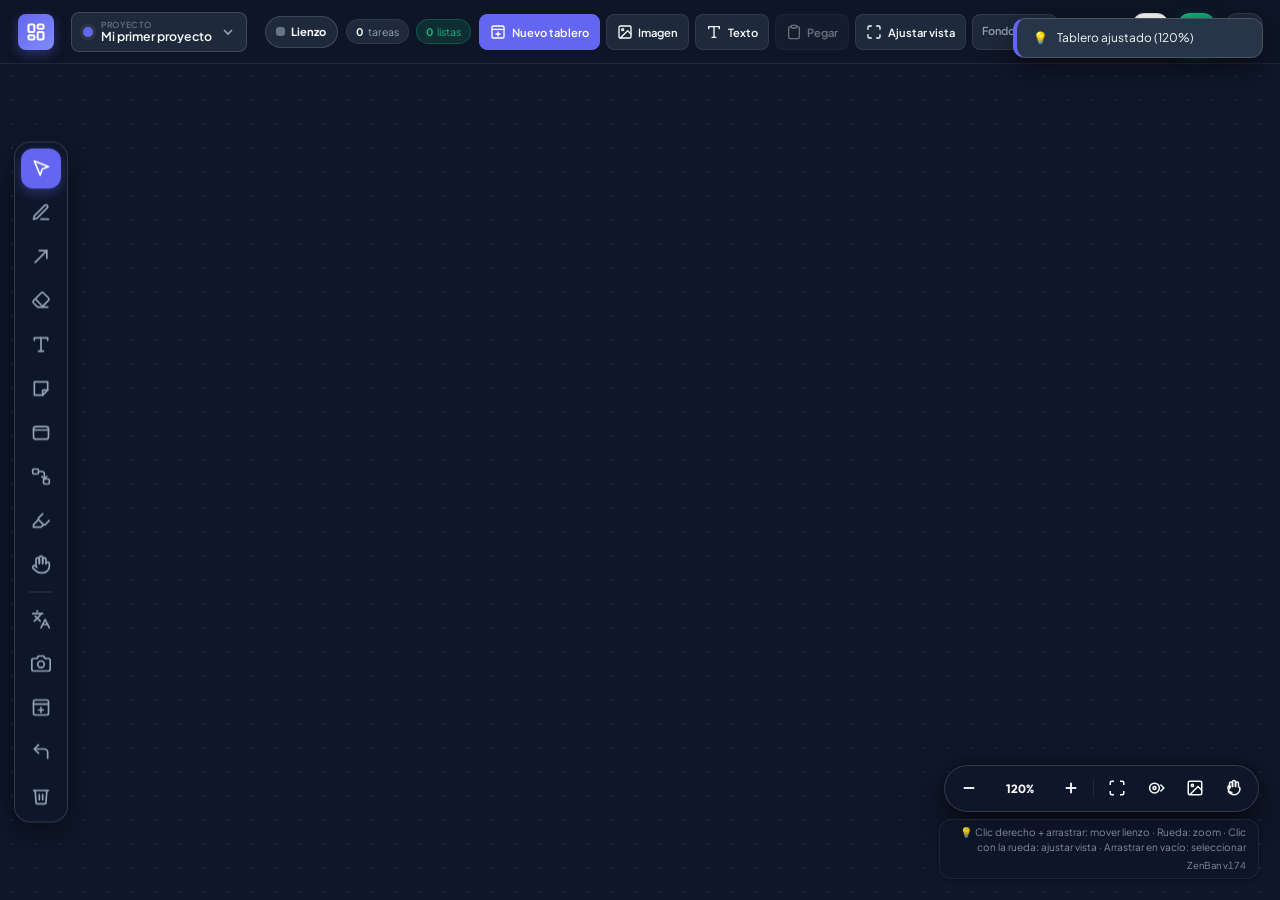
==== commit 759824de: "Títulos de frames: fondo sólido con el zoom lejano y tamaño constante durante el enfoque por doble c" ====
--- a/index.html
+++ b/index.html
@@ -1107,7 +1107,7 @@
   <script src="sync-drive.js?v=1"></script>
   <script src="sync.js?v=3"></script>
   <script src="appupdate.js?v=2"></script>
-  <script src="app.js?v=173"></script>
+  <script src="app.js?v=174"></script>
   <script src="share.js?v=10"></script>
   <script src="transfer.js?v=8"></script>
   <script src="spaces.js?v=9"></script>
--- a/styles.css
+++ b/styles.css
@@ -3744,7 +3744,7 @@
 
 .canvas-frame[data-title-align="right"] .frame-title {
   left: auto;
-  right: calc(10px * var(--inv-zoom, 1));
+  right: calc(10px * var(--title-inv, var(--inv-zoom, 1)));
 }
 
 .ctx-align-group {
@@ -3822,23 +3822,31 @@
 /* Título del frame: arriba a la izquierda, con su color (configurable: fondo, texto, tamaño y relleno) */
 .frame-title {
   position: absolute;
-  left: calc(10px * var(--inv-zoom, 1));
-  top: calc(8px * var(--inv-zoom, 1) + var(--title-dy, 0px));
+  /* --title-inv se actualiza en cada cuadro del zoom (app.js), así el título no se agranda ni encoge durante el viaje */
+  --ti: var(--title-inv, var(--inv-zoom, 1));
+  left: calc(10px * var(--ti));
+  top: calc(8px * var(--ti) + var(--title-dy, 0px));
   writing-mode: horizontal-tb;
   width: max-content;
   cursor: zoom-in;
   /* Sin ancho máximo: con el zoom mínimo el título (que se agranda para seguir legible) es más ancho que el frame y se cortaba */
-  padding: calc(3px * var(--inv-zoom, 1)) calc(9px * var(--inv-zoom, 1));
-  border-radius: calc(8px * var(--inv-zoom, 1));
+  padding: calc(3px * var(--ti)) calc(9px * var(--ti));
+  border-radius: calc(8px * var(--ti));
   background: var(--frame-title-bg, var(--frame-color, #6366f1));
   color: var(--frame-title-color, #fff);
   font-weight: var(--frame-title-weight, 700);
-  font-size: calc(var(--frame-title-size, 13px) * var(--inv-zoom, 1));
+  font-size: calc(var(--frame-title-size, 13px) * var(--ti));
   white-space: nowrap;
   pointer-events: auto;
   /* Sobre los objetos de adentro (textos 2, dibujos 3), bajo las manijas de selección */
   z-index: 4;
   opacity: var(--frame-opacity, 1);
+}
+
+/* Con el zoom lejano el título va con fondo sólido (sin transparencia) para que se lea y se pueda tocar */
+.titles-far .frame-title {
+  background: var(--frame-title-bg-solid, var(--frame-color, #6366f1));
+  opacity: 1;
 }
 
 .canvas-frame .frame-image-tab,
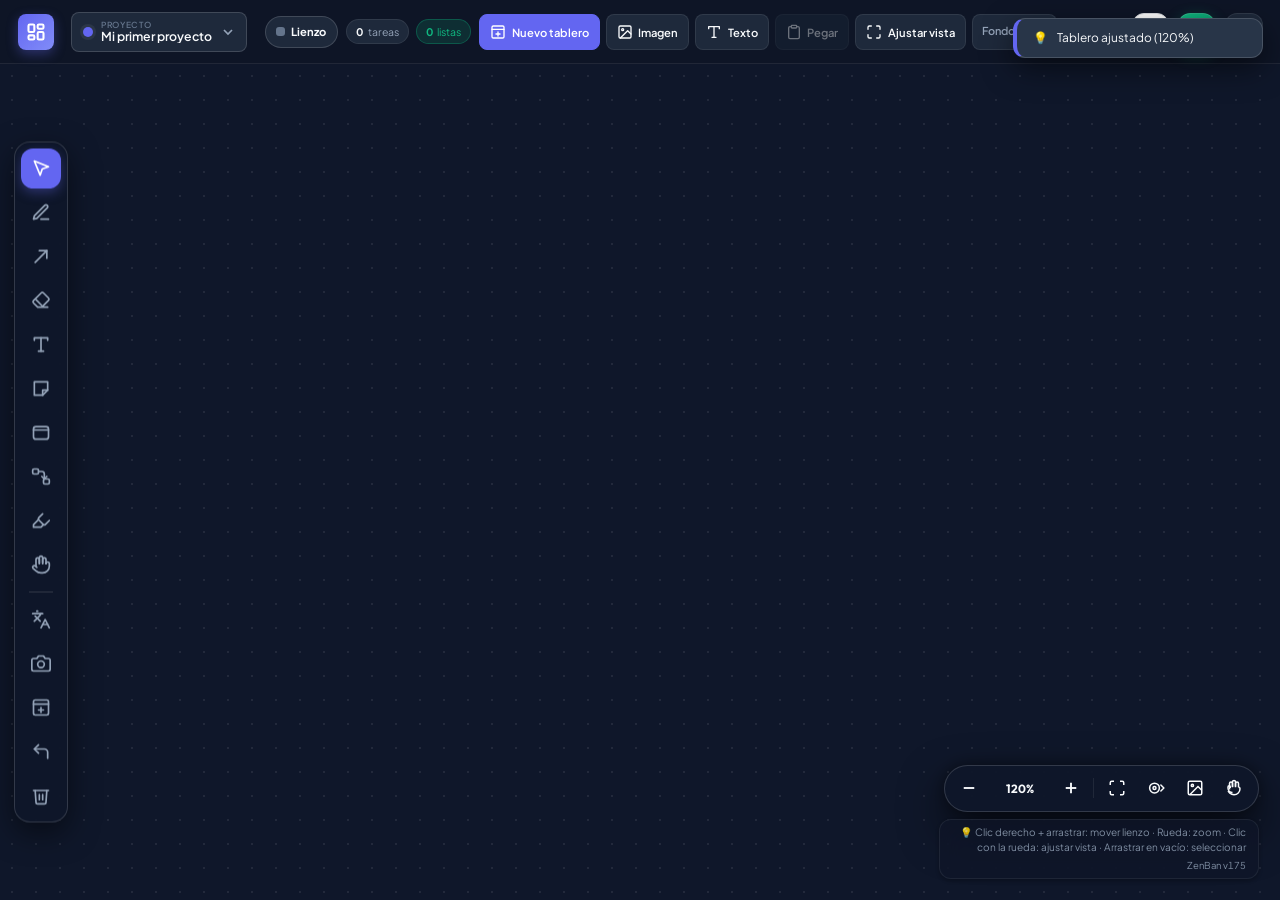
==== commit 57ceace1: "Imágenes de tableros y frames se agrandan y se separan como los títulos; cursor de mano en el título" ====
--- a/index.html
+++ b/index.html
@@ -1107,7 +1107,7 @@
   <script src="sync-drive.js?v=1"></script>
   <script src="sync.js?v=3"></script>
   <script src="appupdate.js?v=2"></script>
-  <script src="app.js?v=174"></script>
+  <script src="app.js?v=175"></script>
   <script src="share.js?v=10"></script>
   <script src="transfer.js?v=8"></script>
   <script src="spaces.js?v=9"></script>
--- a/styles.css
+++ b/styles.css
@@ -3828,7 +3828,7 @@
   top: calc(8px * var(--ti) + var(--title-dy, 0px));
   writing-mode: horizontal-tb;
   width: max-content;
-  cursor: zoom-in;
+  cursor: pointer; /* doble clic: enfoca el frame */
   /* Sin ancho máximo: con el zoom mínimo el título (que se agranda para seguir legible) es más ancho que el frame y se cortaba */
   padding: calc(3px * var(--ti)) calc(9px * var(--ti));
   border-radius: calc(8px * var(--ti));
@@ -3857,7 +3857,7 @@
 /* La pestaña con imagen usa el estilo de la de los tableros (--board-color) */
 .canvas-frame .frame-image-tab {
   --board-color: var(--frame-color, #6366f1);
-  left: calc(12px * var(--inv-zoom, 1));
+  left: calc(12px * var(--title-inv, var(--inv-zoom, 1)));
 }
 
 /* Manija para agrandar (solo con el frame seleccionado) */
@@ -5589,7 +5589,9 @@
   position: absolute;
   left: 18px;
   bottom: calc(100% - 1px);
-  width: min(max(150px, calc(72px * var(--inv-zoom, 1))), calc(var(--board-w, 1000px) * 0.5));
+  /* Sin tope por el ancho del tablero: al alejar se agranda y frames.js las separa para que no se encimen */
+  width: max(150px, calc(72px * var(--title-inv, var(--inv-zoom, 1))));
+  transform: translateY(var(--tab-dy, 0px));
   aspect-ratio: 4 / 3;
   border: 3px solid var(--board-color);
   border-bottom: none;
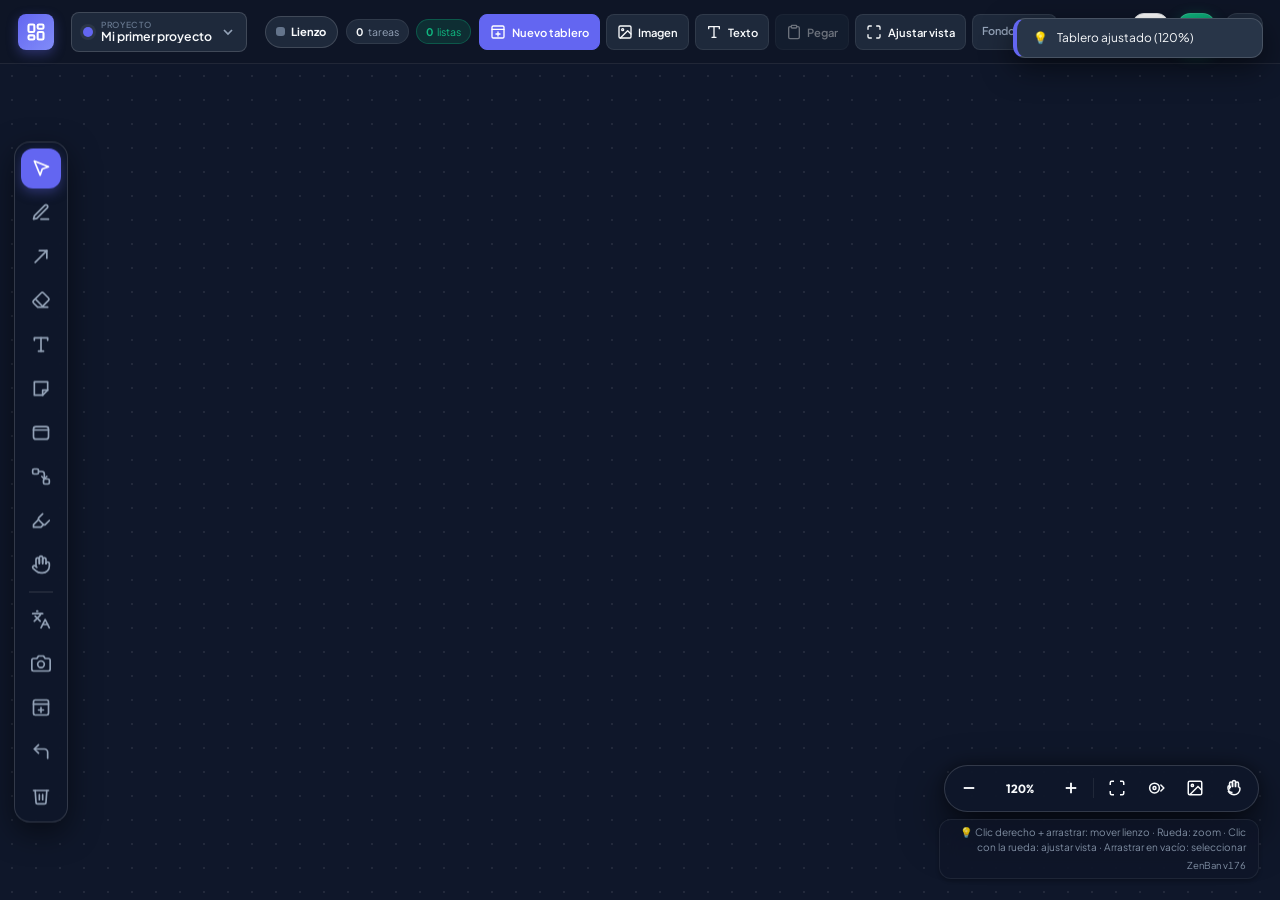
==== commit b8fd5b93: "Iconos y títulos de enfoque en matriz que llena la pantalla; imágenes de tableros sobre las tarjetas" ====
--- a/index.html
+++ b/index.html
@@ -1107,7 +1107,7 @@
   <script src="sync-drive.js?v=1"></script>
   <script src="sync.js?v=3"></script>
   <script src="appupdate.js?v=2"></script>
-  <script src="app.js?v=175"></script>
+  <script src="app.js?v=176"></script>
   <script src="share.js?v=10"></script>
   <script src="transfer.js?v=8"></script>
   <script src="spaces.js?v=9"></script>
--- a/styles.css
+++ b/styles.css
@@ -550,7 +550,8 @@
   min-width: 100%;
   min-height: 100%;
   position: relative;
-  z-index: 1;
+  /* Sin z-index: así las imágenes de los tableros (.board-image-tab, z-index 4) quedan sobre las tarjetas y
+     demás objetos del lienzo. Los tableros siguen sobre las imágenes de fondo por ir después en el HTML. */
   /* El espacio vacío del tablero deja pasar clics a las imágenes de fondo */
   pointer-events: none;
 }
@@ -3738,13 +3739,13 @@
 
 /* Alineación del título */
 .canvas-frame[data-title-align="center"] .frame-title {
-  left: 50%;
+  left: calc(50% + var(--title-dx, 0px));
   transform: translateX(-50%);
 }
 
 .canvas-frame[data-title-align="right"] .frame-title {
   left: auto;
-  right: calc(10px * var(--title-inv, var(--inv-zoom, 1)));
+  right: calc(10px * var(--title-inv, var(--inv-zoom, 1)) - var(--title-dx, 0px));
 }
 
 .ctx-align-group {
@@ -3824,7 +3825,7 @@
   position: absolute;
   /* --title-inv se actualiza en cada cuadro del zoom (app.js), así el título no se agranda ni encoge durante el viaje */
   --ti: var(--title-inv, var(--inv-zoom, 1));
-  left: calc(10px * var(--ti));
+  left: calc(10px * var(--ti) + var(--title-dx, 0px));
   top: calc(8px * var(--ti) + var(--title-dy, 0px));
   writing-mode: horizontal-tb;
   width: max-content;
@@ -5591,7 +5592,8 @@
   bottom: calc(100% - 1px);
   /* Sin tope por el ancho del tablero: al alejar se agranda y frames.js las separa para que no se encimen */
   width: max(150px, calc(72px * var(--title-inv, var(--inv-zoom, 1))));
-  transform: translateY(var(--tab-dy, 0px));
+  transform: translate(var(--tab-dx, 0px), var(--tab-dy, 0px));
+  z-index: 4;
   aspect-ratio: 4 / 3;
   border: 3px solid var(--board-color);
   border-bottom: none;
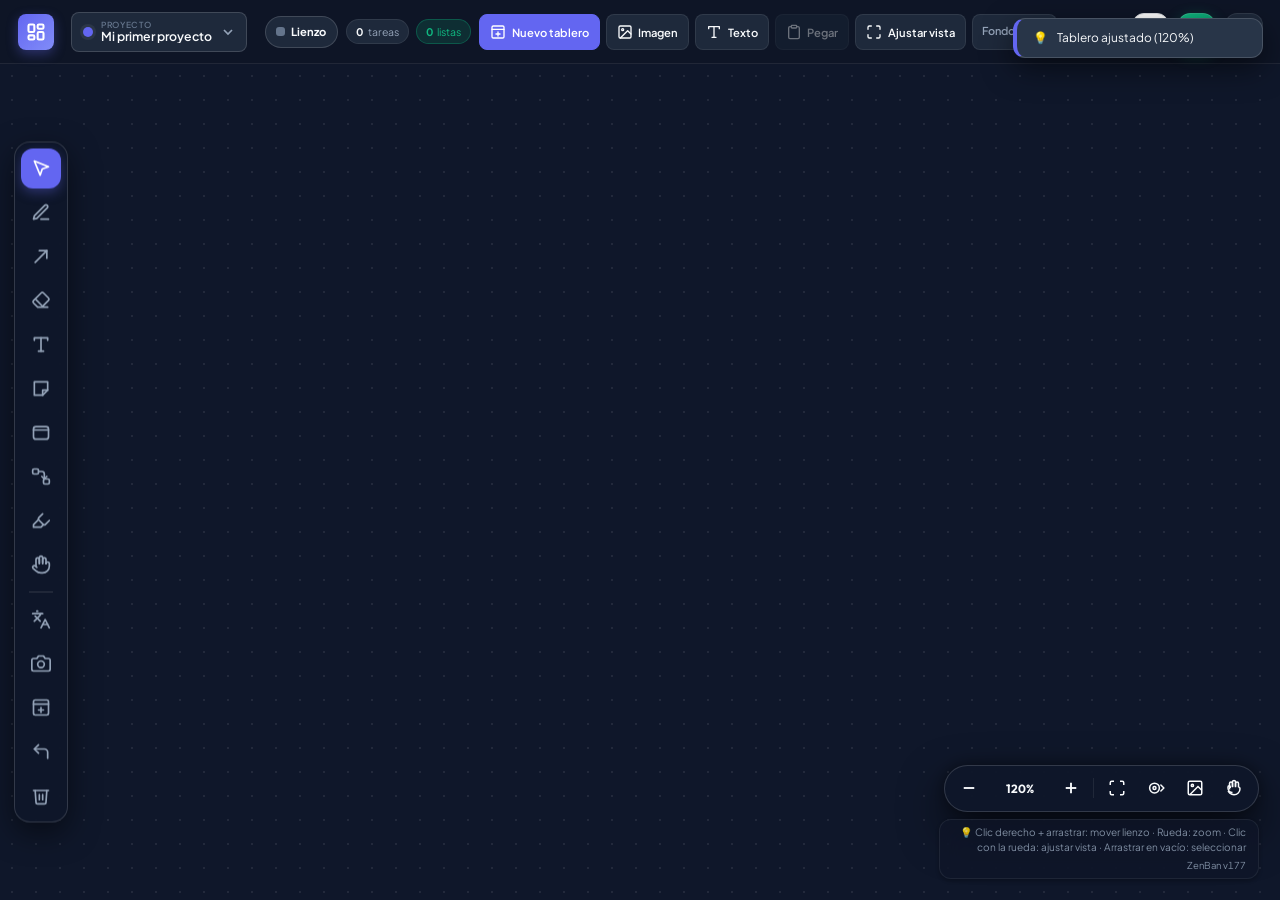
==== commit f9355399: "Bordes y esquinas de los frames sin saltos al enfocar; imágenes de tableros como antes y título del " ====
--- a/index.html
+++ b/index.html
@@ -1107,7 +1107,7 @@
   <script src="sync-drive.js?v=1"></script>
   <script src="sync.js?v=3"></script>
   <script src="appupdate.js?v=2"></script>
-  <script src="app.js?v=176"></script>
+  <script src="app.js?v=177"></script>
   <script src="share.js?v=10"></script>
   <script src="transfer.js?v=8"></script>
   <script src="spaces.js?v=9"></script>
--- a/styles.css
+++ b/styles.css
@@ -3858,7 +3858,32 @@
 /* La pestaña con imagen usa el estilo de la de los tableros (--board-color) */
 .canvas-frame .frame-image-tab {
   --board-color: var(--frame-color, #6366f1);
-  left: calc(12px * var(--title-inv, var(--inv-zoom, 1)));
+  left: calc(12px * var(--inv-zoom, 1));
+}
+
+/* Título del tablero con el zoom lejano: copia el aspecto del título de un frame (frames.js lo acomoda y
+   doble clic enfoca el tablero). Con zoom normal no se ve: ahí está el título de su encabezado. */
+.board-far-title {
+  display: none;
+  position: absolute;
+  --ti: var(--title-inv, var(--inv-zoom, 1));
+  left: calc(10px * var(--ti) + var(--title-dx, 0px));
+  top: calc(8px * var(--ti) + var(--title-dy, 0px));
+  padding: calc(3px * var(--ti)) calc(9px * var(--ti));
+  border-radius: calc(8px * var(--ti));
+  background: var(--board-color, #6366f1);
+  color: #fff;
+  font-weight: 700;
+  font-size: calc(13px * var(--ti));
+  white-space: nowrap;
+  writing-mode: horizontal-tb;
+  width: max-content;
+  cursor: pointer;
+  z-index: 4;
+}
+
+.titles-far .board-far-title {
+  display: block;
 }
 
 /* Manija para agrandar (solo con el frame seleccionado) */
@@ -5590,9 +5615,7 @@
   position: absolute;
   left: 18px;
   bottom: calc(100% - 1px);
-  /* Sin tope por el ancho del tablero: al alejar se agranda y frames.js las separa para que no se encimen */
-  width: max(150px, calc(72px * var(--title-inv, var(--inv-zoom, 1))));
-  transform: translate(var(--tab-dx, 0px), var(--tab-dy, 0px));
+  width: min(max(150px, calc(72px * var(--inv-zoom, 1))), calc(var(--board-w, 1000px) * 0.5));
   z-index: 4;
   aspect-ratio: 4 / 3;
   border: 3px solid var(--board-color);
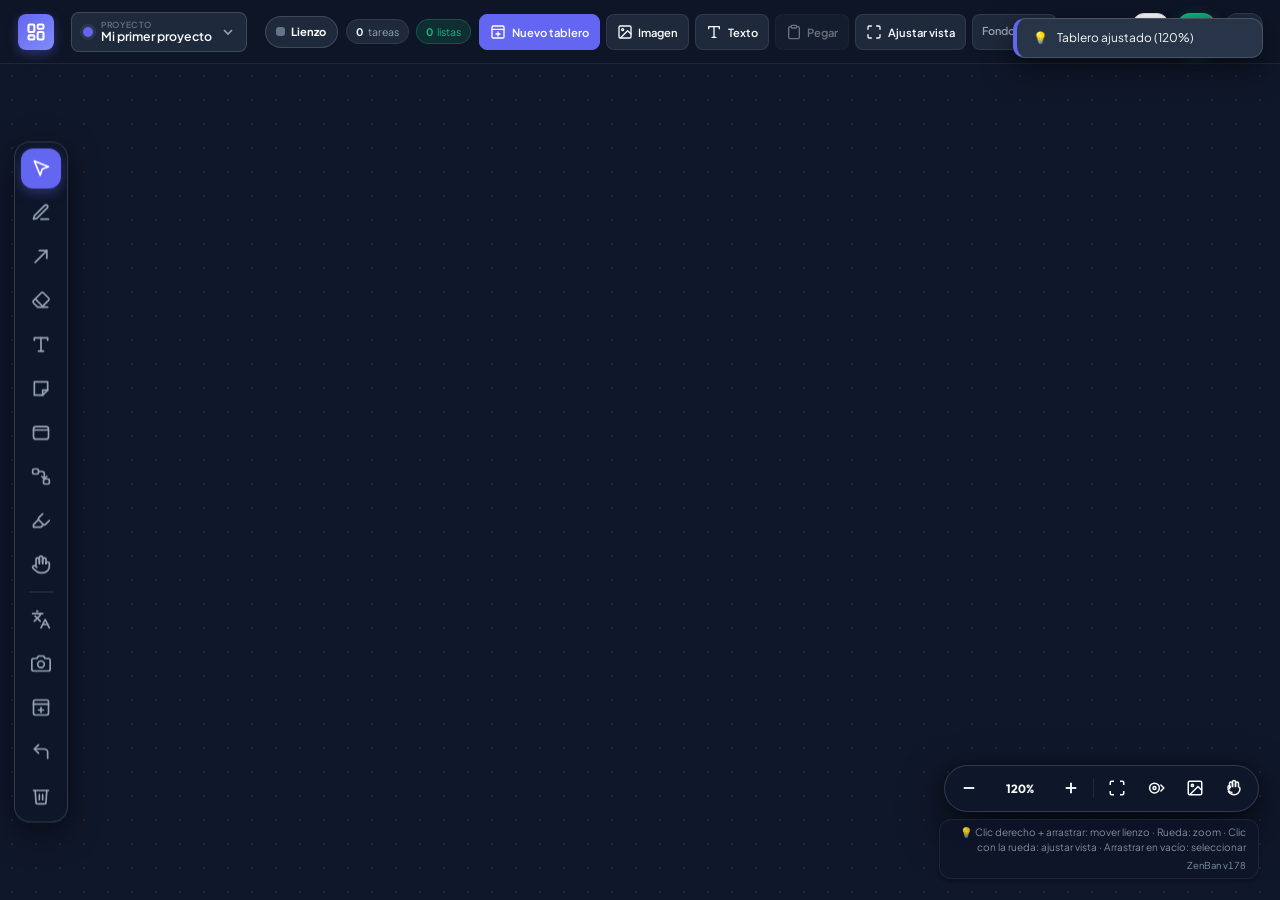
==== commit 85c0d9ed: "Títulos de enfoque en cuadrícula de filas y columnas que ocupa la pantalla; los links a otros proyec" ====
--- a/index.html
+++ b/index.html
@@ -1107,7 +1107,7 @@
   <script src="sync-drive.js?v=1"></script>
   <script src="sync.js?v=3"></script>
   <script src="appupdate.js?v=2"></script>
-  <script src="app.js?v=177"></script>
+  <script src="app.js?v=178"></script>
   <script src="share.js?v=10"></script>
   <script src="transfer.js?v=8"></script>
   <script src="spaces.js?v=9"></script>
--- a/styles.css
+++ b/styles.css
@@ -3884,6 +3884,14 @@
 
 .titles-far .board-far-title {
   display: block;
+}
+
+/* Links a otros proyectos con el zoom lejano: del mismo tamaño en pantalla y acomodados (frames.js) */
+.titles-far .canvas-text a.internal-link.link-with-icon {
+  position: relative;
+  z-index: 4;
+  transform-origin: 0 0;
+  transform: translate(var(--lk-dx, 0px), var(--lk-dy, 0px)) scale(var(--title-inv, 1));
 }
 
 /* Manija para agrandar (solo con el frame seleccionado) */
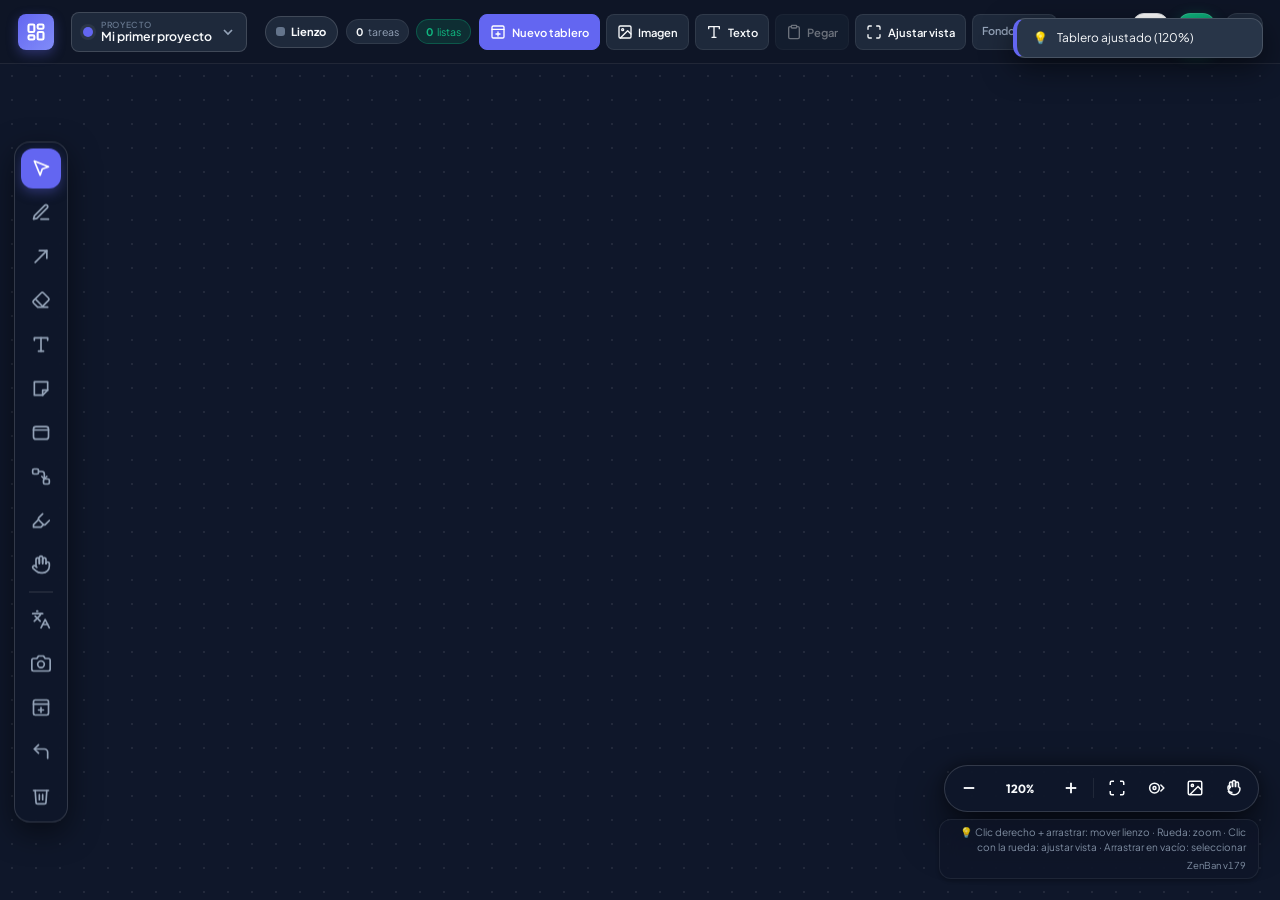
==== commit e4f22e64: "Se quita el título de los tableros con el zoom lejano (v179) Co-Authored-By: Claude Sonnet 5.5 <nore" ====
--- a/index.html
+++ b/index.html
@@ -1107,7 +1107,7 @@
   <script src="sync-drive.js?v=1"></script>
   <script src="sync.js?v=3"></script>
   <script src="appupdate.js?v=2"></script>
-  <script src="app.js?v=178"></script>
+  <script src="app.js?v=179"></script>
   <script src="share.js?v=10"></script>
   <script src="transfer.js?v=8"></script>
   <script src="spaces.js?v=9"></script>
--- a/styles.css
+++ b/styles.css
@@ -3859,31 +3859,6 @@
 .canvas-frame .frame-image-tab {
   --board-color: var(--frame-color, #6366f1);
   left: calc(12px * var(--inv-zoom, 1));
-}
-
-/* Título del tablero con el zoom lejano: copia el aspecto del título de un frame (frames.js lo acomoda y
-   doble clic enfoca el tablero). Con zoom normal no se ve: ahí está el título de su encabezado. */
-.board-far-title {
-  display: none;
-  position: absolute;
-  --ti: var(--title-inv, var(--inv-zoom, 1));
-  left: calc(10px * var(--ti) + var(--title-dx, 0px));
-  top: calc(8px * var(--ti) + var(--title-dy, 0px));
-  padding: calc(3px * var(--ti)) calc(9px * var(--ti));
-  border-radius: calc(8px * var(--ti));
-  background: var(--board-color, #6366f1);
-  color: #fff;
-  font-weight: 700;
-  font-size: calc(13px * var(--ti));
-  white-space: nowrap;
-  writing-mode: horizontal-tb;
-  width: max-content;
-  cursor: pointer;
-  z-index: 4;
-}
-
-.titles-far .board-far-title {
-  display: block;
 }
 
 /* Links a otros proyectos con el zoom lejano: del mismo tamaño en pantalla y acomodados (frames.js) */
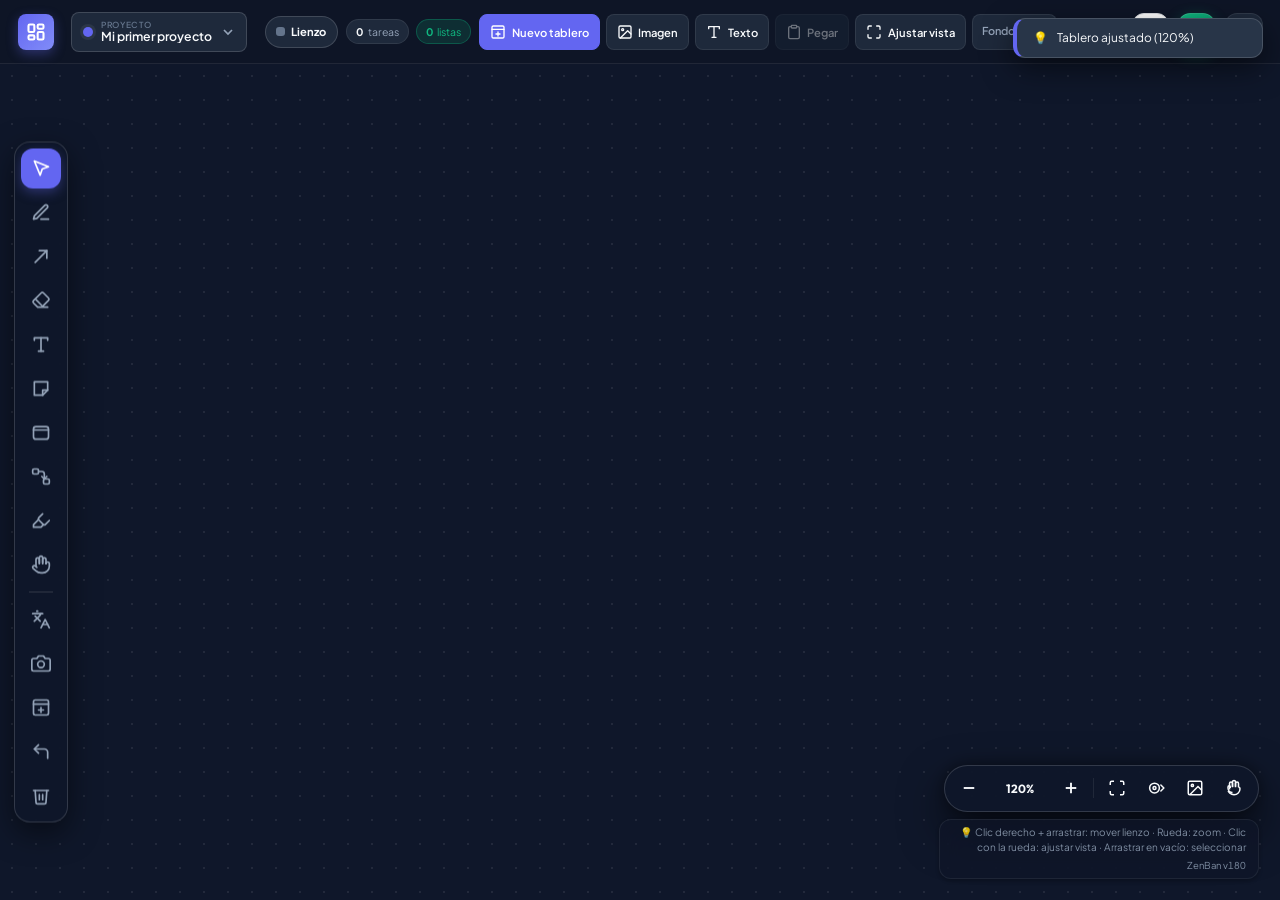
==== commit 160fe96e: "Títulos sobre su frame: si se tapan, se separan solo en horizontal; se quita la cuadrícula (v180) Co" ====
--- a/index.html
+++ b/index.html
@@ -1107,7 +1107,7 @@
   <script src="sync-drive.js?v=1"></script>
   <script src="sync.js?v=3"></script>
   <script src="appupdate.js?v=2"></script>
-  <script src="app.js?v=179"></script>
+  <script src="app.js?v=180"></script>
   <script src="share.js?v=10"></script>
   <script src="transfer.js?v=8"></script>
   <script src="spaces.js?v=9"></script>
